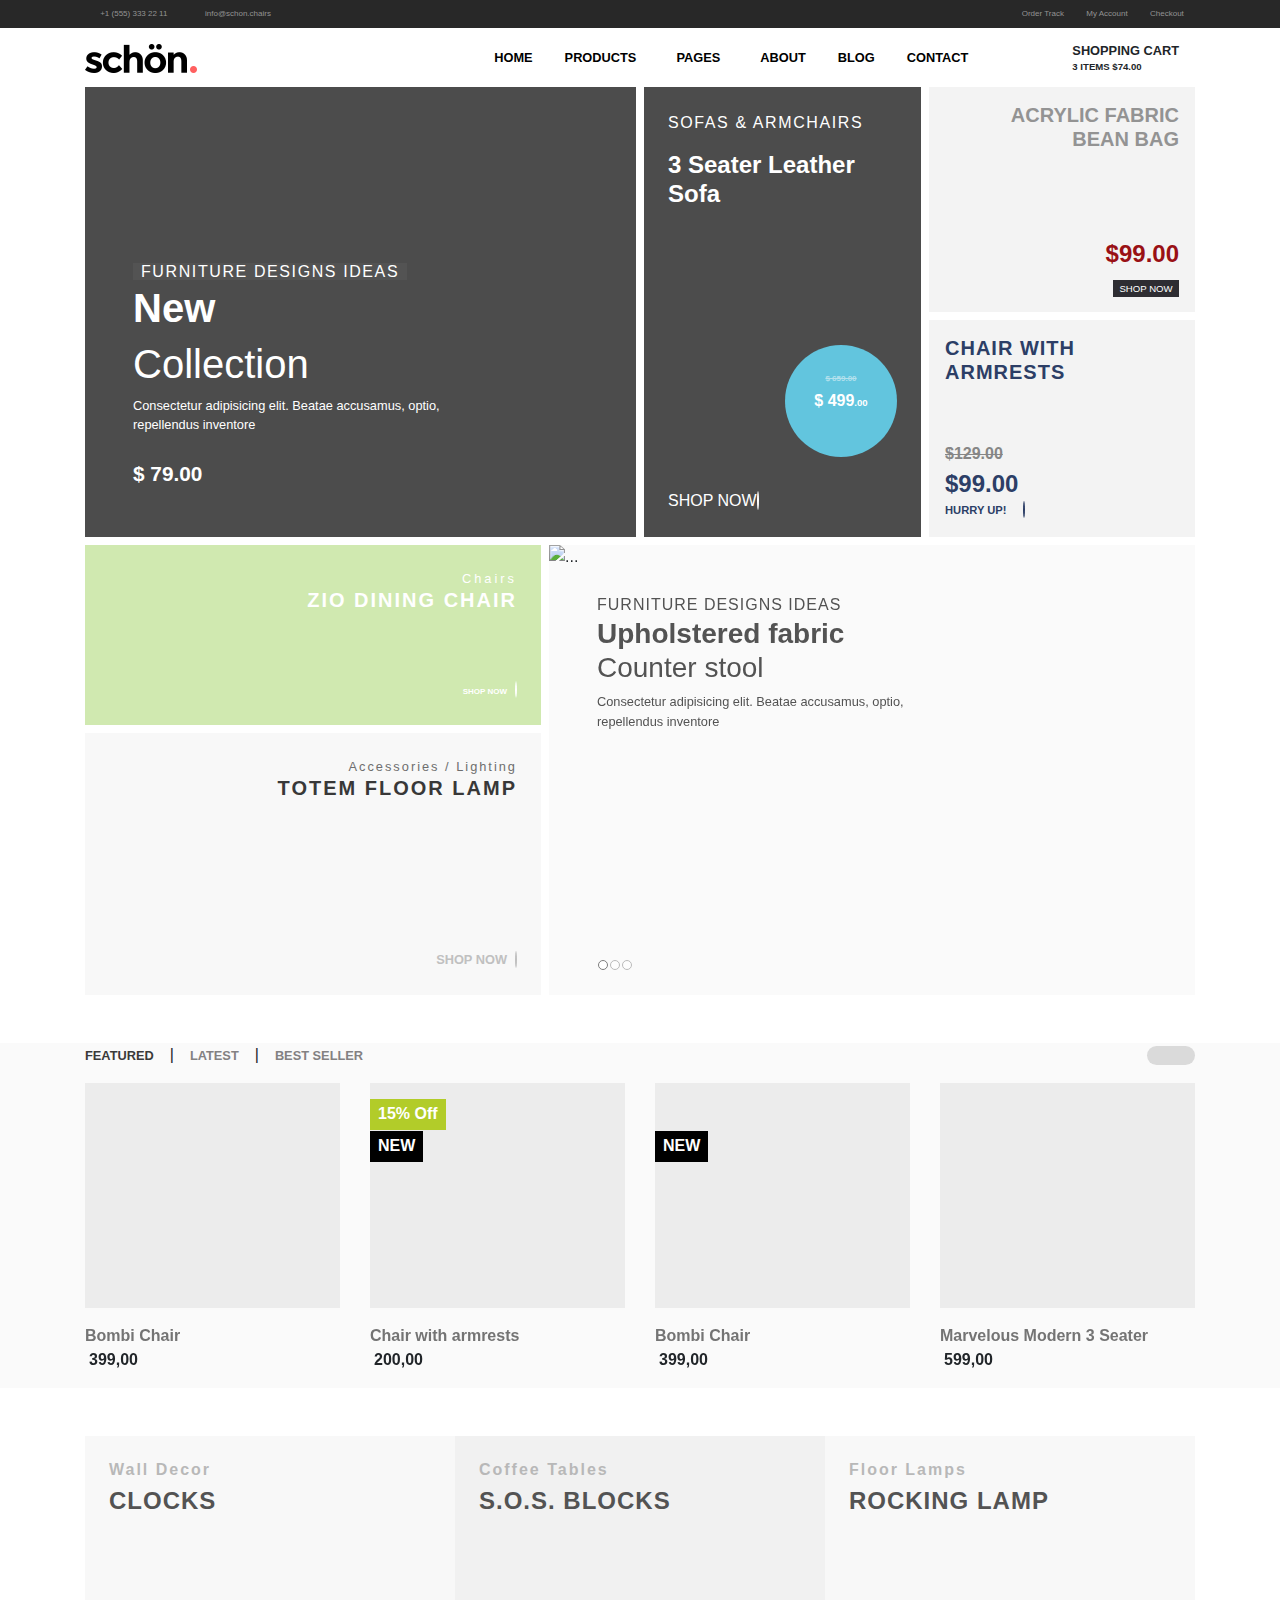
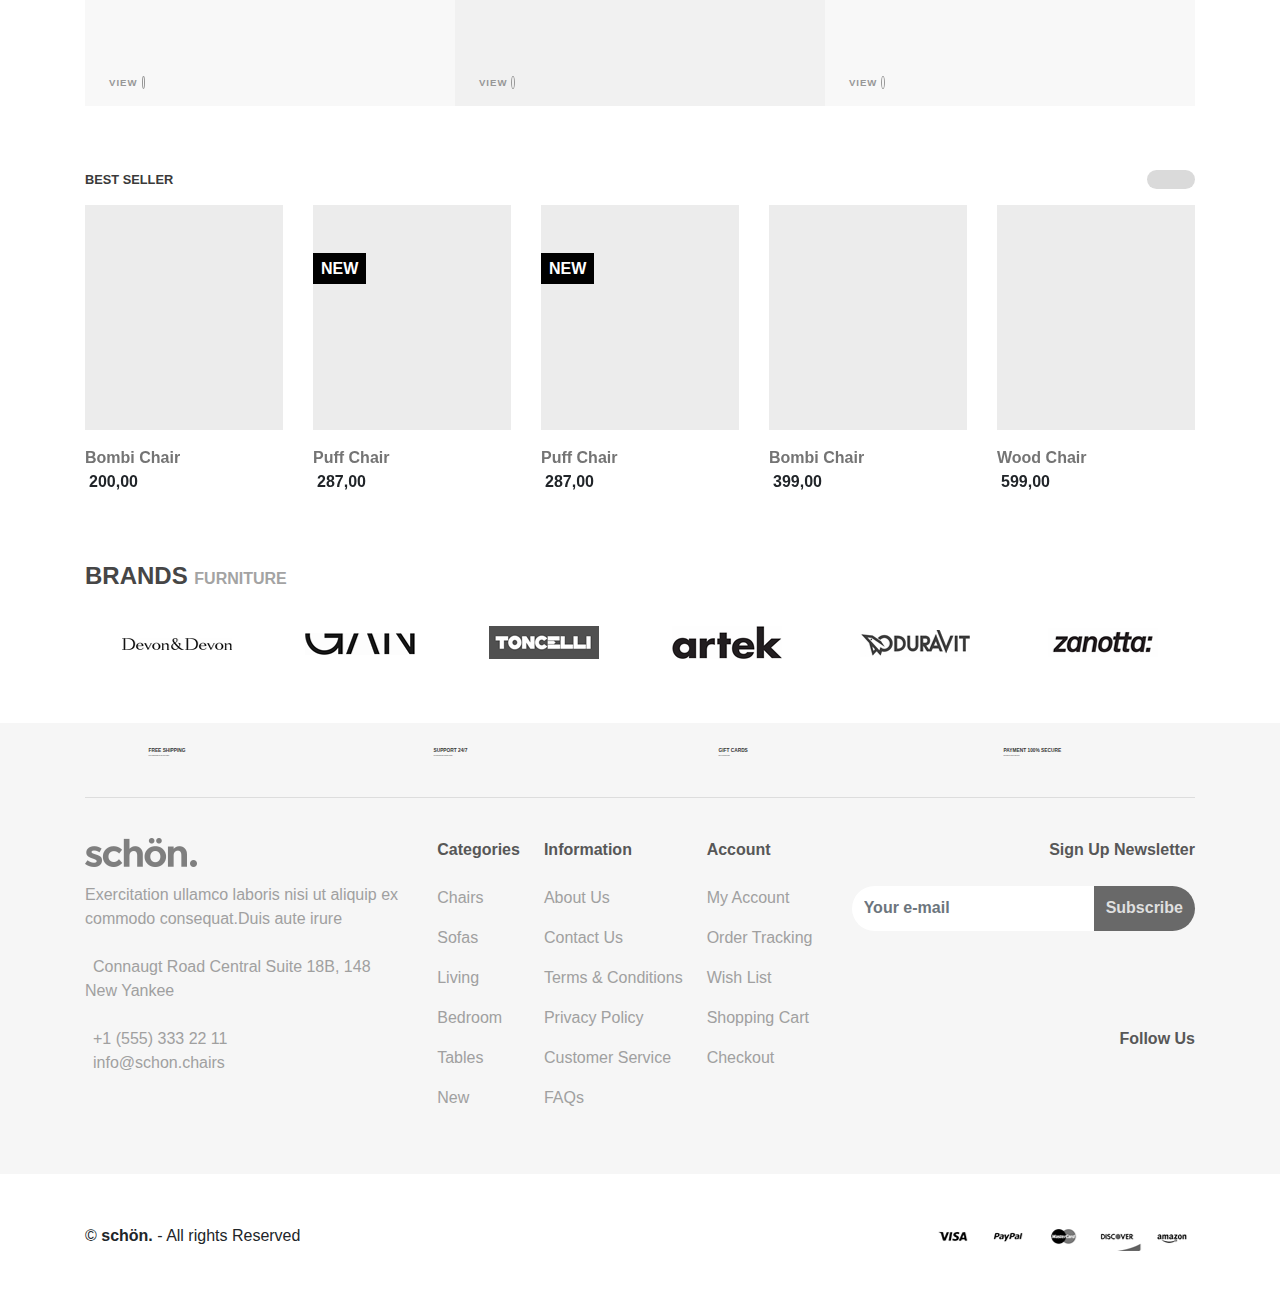
==== offical sites/index.html @ b34b7cf4 "20191204 added product detail page" ====
<!DOCTYPE html>
<html lang="en">

<head>
    <meta charset="UTF-8">
    <meta name="viewport" content="width=device-width, initial-scale=1.0">
    <meta http-equiv="X-UA-Compatible" content="ie=edge">

    <link rel="stylesheet" href="css/bootstrap.min.css">
    <link rel="stylesheet" href="css/main.css">
    <link rel="stylesheet" href="https://cdnjs.cloudflare.com/ajax/libs/OwlCarousel2/2.3.4/assets/owl.carousel.min.css">
    <link rel="stylesheet"
        href="https://cdnjs.cloudflare.com/ajax/libs/OwlCarousel2/2.3.4/assets/owl.theme.default.min.css">


    <script src="js/jquery-3.4.1.min.js"></script>
    <script src="js/popper.min.js"></script>
    <script src="js/handlebars-v4.4.3.js"></script>
    <script src="js/bootstrap.min.js"></script>

    <script src="js/action.js"></script>
    <script src="https://kit.fontawesome.com/e7f5427ae7.js" crossorigin="anonymous"></script>

    <link rel="stylesheet" type="text/css" href="slick/slick.css" />
    <link rel="stylesheet" type="text/css" href="slick/slick-theme.css" />

    <script type="text/javascript" src="//code.jquery.com/jquery-1.11.0.min.js"></script>
    <script type="text/javascript" src="//code.jquery.com/jquery-migrate-1.2.1.min.js"></script>
    <script type="text/javascript" src="slick/slick.min.js"></script>
    <script src="https://cdnjs.cloudflare.com/ajax/libs/OwlCarousel2/2.3.4/owl.carousel.min.js"></script>

    <title>Home</title>
</head>

<body>
    <div id="header-info">
        <div class="container ">
            <div class=" d-md-flex justify-content-between align-items-center">
                <div class="header-contact  d-none d-md-flex justify-content-md-start ">
                    <div class="header-tele">
                        <a class=" " href="tel:+1-(555)-333-22-11"><span class="icon mr-1"><i
                                    class="fas fa-phone-alt"></i></span>+1
                            (555) 333 22 11</a>
                    </div>
                    <div class="header-email">
                        <a class="header-email" href="mailto:info@schon.chairs"><span class="icon mr-1"><i
                                    class="far fa-envelope"></i></span>info@schon.chairs</a>

                    </div>
                </div>
                <div class="header-member">
                    <div class="d-flex justify-content-between ">
                        <div class="header-orderTrack">
                            <a class="" href="#">order track</a>

                        </div>
                        <div class="header-myAcc">
                            <a class="" href="#">my account</a>

                        </div>
                        <div class="header-checkOut">
                            <a class="" href="#">checkout</a>

                        </div>

                    </div>
                </div>

            </div>


        </div>
    </div>
    <div id="nav" class="">
        <div class="container">
            <nav class="navbar navbar-expand-lg navbar-light bg-light text-nowrap py-1">
                <a class="navbar-brand" href="index.html"><img src="img\home\logo.png" alt="logo"></a>
                <button class="navbar-toggler" type="button" data-toggle="collapse" data-target="#navbarTogglerDemo02"
                    aria-controls="navbarTogglerDemo02" aria-expanded="false" aria-label="Toggle navigation">
                    <span class="navbar-toggler-icon"></span>
                </button>

                <div class="collapse navbar-collapse" id="navbarTogglerDemo02">
                    <ul class="navbar-nav ml-auto mt-2 mt-lg-0 text-uppercase">
                        <li class="nav-item">
                            <a class="nav-link" href="index.html">home</a>
                        </li>
                        <li class="nav-item">
                            <a class="nav-link" href="products.html">products<span class="icon"><i
                                        class="fas fa-angle-down ml-2"></i></span></a>
                        </li>
                        <li class="nav-item">
                            <a class="nav-link" href="#">pages<span class="icon"><i
                                        class="fas fa-angle-down ml-2"></i></span></a>
                        </li>
                        <li class="nav-item">
                            <a class="nav-link" href="about.html">about</a>
                        </li>
                        <li class="nav-item">
                            <a class="nav-link" href="blog.html">blog</a>
                        </li>
                        <li class="nav-item">
                            <a class="nav-link" href="contact.html">contact</a>
                        </li>
                    </ul>
                    <form class=" form-inline  d-flex align-items-center d-lg-none">
                        <div class=" input-group ">
                            <input type="text" class=" input_search form-control rounded-0" placeholder="Search"
                                aria-label="Search" aria-describedby="btn_search">

                            <div class="input-group-append">
                                <button class=" btn border-0 btn_search " type="button" id="btn_search"><i
                                        class="fas fa-search"></i></button>
                            </div>
                        </div>
                    </form>

                    <button class=" nav-link btn border-0 btn-lg_search d-none d-lg-block ml-lg-3 rounded-0" type="button"
                        id="btn_search"><i class=" fas fa-search  "></i></button>


                    <div class="nav-link basket d-flex align-items-center px-0 px-lg-3">
                        <span class="icon mr-4"><i class="fas fa-shopping-basket"></i></span>

                        <div class="text-uppercase font-weight-bold">
                            <div class="basket-title">shopping cart</div>
                            <div class="basket-items "><span class="basket_qty">3 </span>items $<span
                                    class="basket_subtotal">74.00</span></div>
                        </div>
                    </div>

                </div>
            </nav>

        </div>
    </div>
    <section class="boxes-top">
        <div class="container">
            <div class="row">
                <div class="col-12 col-md-6 pr-md-1">
                    <div class="box1 p-5 ">
                        <div class="bl-cover">
                            <div class="box1-slogan">
                                <div class="subtitle gry-tag d-inline">
                                    FURNITURE DESIGNS IDEAS
                                </div>
                                <div class="title">
                                    <h1 class="text-capitalize font-weight-bold">new</h1>
                                    <h1 class="text-capitalize font-weight-light">collection</h1>
                                </div>
                                <div class="content">
                                    Consectetur adipisicing elit. Beatae accusamus, optio,<br>repellendus inventore
                                </div>
                                <div class="price mt-4 font-weight-bold">
                                    <span class="icon">$</span>
                                    79.00
                                </div>

                            </div>

                        </div>
                    </div>
                </div>
                <div class="col-12 col-md-3 px-md-1  mt-1  mt-md-0">
                    <div class="box2 p-4">
                        <div class="bl-cover">
                            <div class="box2-slogan">
                                <div class="subtitle">
                                    SOFAS & ARMCHAIRS
                                </div>
                                <h4 class="title font-weight-bold mt-3">
                                    3 Seater Leather<br>Sofa
                                </h4>
                            </div>

                            <div class="circle rounded-circle ">

                                <div class="onSale font-weight-bold">$ 659.00</div>
                                <div class="price font-weight-bold ">$ 499<span>.00</span></div>

                            </div>
                            <div class="shopNow text-uppercase">
                                <a class="mr-2" href="#">shop now <span class="icon"><i
                                            class="fas fa-angle-right"></i></span></a>
                            </div>
                        </div>
                    </div>
                </div>
                <div class="col-12 col-md-3  pl-md-1 mt-1  mt-md-0">
                    <div class="box3 p-3 mb-1 mb-md-2">
                        <div class="wh-cover">
                            <div class="box3-slogan">
                                <h5 class="title text-uppercase text-right font-weight-bold">
                                    ACRYLIC FABRIC <br> BEAN BAG
                                </h5>
                                <div class="rating text-right">
                                    <span class="icon"><i class="fas fa-star"></i></span>
                                    <span class="icon"><i class="fas fa-star"></i></span>
                                    <span class="icon"><i class="fas fa-star"></i></span>
                                    <span class="icon"><i class="far fa-star"></i></span>
                                </div>

                            </div>
                            <div class="price sale-red text-right mt-n1 font-weight-bold ">
                                $99.00
                            </div>
                            <div class="shopNow tag-black text-uppercase">
                                <a href="#">shop now</a>
                            </div>

                        </div>

                    </div>
                    <div class="box4 p-3">
                        <div class="wh-cover">
                            <div class="box4-slogan">
                                <h5 class="title font-weight-bold">
                                    CHAIR WITH<br>ARMRESTS
                                </h5>
                            </div>
                            <div class="box4-info">
                                <div class="rating text-left">
                                    <span class="icon"><i class="fas fa-star"></i></span>
                                    <span class="icon"><i class="fas fa-star"></i></span>
                                    <span class="icon"><i class="fas fa-star"></i></span>
                                    <span class="icon"><i class="far fa-star"></i></span>
                                </div>
                                <div class="onSale  font-weight-bold">
                                    $129.00
                                </div>
                                <div class="price font-weight-bold">
                                    $99.00
                                </div>

                            </div>

                            <div class="shopNow text-uppercase font-weight-bold">
                                <a class="" href="#">hurry up!<span class="icon ml-3"><i
                                            class="fas fa-angle-right"></i></span></a>
                            </div>

                        </div>

                    </div>
                </div>
            </div>
        </div>
    </section>
    <section class="boxes-bottom  mt-1 mt-md-2">
        <div class="container">
            <div class="row">
                <div class="col-12 col-md-5 pr-md-1">
                    <div class="box5 p-4 mb-1 mb-md-2">
                        <div class="bl-cover">
                            <div class="box5-slogan">
                                <div class="subtitle text-right font-weight-light">
                                    Chairs
                                </div>
                                <h5 class="title text-right text-uppercase font-weight-bold">
                                    ZIO DINING CHAIR
                                </h5>

                            </div>
                            <div class="shopNow text-uppercase font-weight-bold text-right">
                                <a href="#">shop now <span class="icon ml-2"><i
                                            class="fas fa-angle-right"></i></span></a>
                            </div>

                        </div>

                    </div>

                    <div class="box6 p-4">
                        <div class="wh-cover">
                            <div class="box6-slogan">
                                <div class="subtitle text-right">
                                    Accessories / Lighting
                                </div>
                                <h5 class="title text-right font-weight-bold">
                                    TOTEM FLOOR LAMP
                                </h5>
                            </div>
                            <div class="shopNow text-uppercase font-weight-bold">
                                <a href="#">shop now <span class="icon ml-2"><i
                                            class="fas fa-angle-right"></i></span></a>
                            </div>

                        </div>
                    </div>

                </div>
                <div class="col-12 col-md-7 pl-md-1">
                    <div class="box7 slider mt-1 mt-md-0">
                        <div class="bd-example">
                            <div id="carouselExampleCaptions" class="carousel slide  h-100" data-ride="carousel">
                                <ol class="carousel-indicators">
                                    <li data-target="#carouselExampleCaptions" data-slide-to="0" class="active">
                                    </li>
                                    <li data-target="#carouselExampleCaptions" data-slide-to="1"></li>
                                    <li data-target="#carouselExampleCaptions" data-slide-to="2"></li>
                                </ol>
                                <div class="carousel-inner">
                                    <div class="carousel-item active">
                                        <img src="https://images.unsplash.com/photo-1540177656454-3f6c4547bed1?ixlib=rb-1.2.1&ixid=eyJhcHBfaWQiOjEyMDd9&auto=format&fit=crop&w=500&q=60"
                                            class="d-block w-100 " alt="...">
                                        <div class="carousel-caption d-block ">

                                            <div class="box7-slogan">
                                                <div class="subtitle text-uppercase">
                                                    FURNITURE DESIGNS IDEAS
                                                </div>
                                                <div class="title font-weight-bold h3">
                                                    Upholstered fabric<br>
                                                    <span class="font-weight-light">Counter stool</span>
                                                </div>
                                                <p>Consectetur adipisicing elit. Beatae accusamus, optio,<br>repellendus
                                                    inventore</p>

                                            </div>
                                        </div>
                                    </div>
                                    <div class="carousel-item">
                                        <img src="https://images.unsplash.com/photo-1516843882936-fc08647e0ccf?ixlib=rb-1.2.1&auto=format&fit=crop&w=500&q=60"
                                            class="d-block w-100" alt="...">
                                        <div class="carousel-caption d-block">
                                            <div class="box7-slogan ">
                                                <div class="subtitle text-uppercase">
                                                    FURNITURE DESIGNS IDEAS
                                                </div>
                                                <div class="title font-weight-bold h3">
                                                    Upholstered fabric<br>
                                                    <span class="font-weight-light">Counter stool</span>
                                                </div>
                                                <p>Consectetur adipisicing elit. Beatae accusamus, optio,<br>repellendus
                                                    inventore</p>

                                            </div>
                                        </div>
                                    </div>
                                    <div class="carousel-item">
                                        <img src="https://images.unsplash.com/photo-1474314005122-3c07c4df1224?ixlib=rb-1.2.1&ixid=eyJhcHBfaWQiOjEyMDd9&auto=format&fit=crop&w=500&q=60"
                                            class="d-block w-100" alt="...">
                                        <div class="carousel-caption d-block">
                                            <div class="box7-slogan ">
                                                <div class="subtitle text-uppercase">
                                                    FURNITURE DESIGNS IDEAS
                                                </div>
                                                <div class="title font-weight-bold h3">
                                                    Upholstered fabric<br>
                                                    <span class="font-weight-light">Counter stool</span>
                                                </div>
                                                <p>Consectetur adipisicing elit. Beatae accusamus, optio,<br>repellendus
                                                    inventore</p>

                                            </div>
                                        </div>
                                    </div>
                                </div>

                            </div>
                        </div>
                    </div>
                </div>
            </div>
        </div>

    </section>
    
    <section id="carousel-filter" class="carousel mt-5">
        <div class="container">
            <div class="d-flex justify-content-between align-items-center">
                <div class="products-filter text-uppercase font-weight-bold d-flex">
                    <div class="category active"><a href="#">featured</a></div>
                    <div class="category"><a href="#">latest</a></div>
                    <div class="category"><a href="#">best seller</a></div>
                </div>
                <div class="controls d-flex justify-content-around rounded-pill align-items-center">
                    <button class="prev icon sli-prev"><i class="fas fa-chevron-circle-left"></i></button>

                    <button class="next icon sli-next"><i class="fas fa-chevron-circle-right"></i></button>
                </div>
            </div>
            <div class="row mt-3">
                <div class="col-12 d-block">
                    <ul class="products">
                        <div class="row carousel-filter">
                            <div class="col">
                                <li class="product product-1">
                                    <img src="" alt="">
                                </li>
                                <div class="product-info ">

                                    <span class="newTag">
                                        NEW
                                    </span>
                                    <div class="rating text-left">
                                        <span class="icon"><i class="fas fa-star"></i></span>
                                        <span class="icon"><i class="fas fa-star"></i></span>
                                        <span class="icon"><i class="fas fa-star"></i></span>
                                        <span class="icon"><i class="far fa-star"></i></span>
                                    </div>
                                    <div class="product-name font-weight-bold">
                                        <p>Bombi Chair</p>
                                    </div>
                                    <div class="product-price mt-n3">
                                        <p class="font-weight-bold"><span class="icon mr-1 "><i
                                                    class="fas fa-euro-sign"></i></span>399,00</p>
                                    </div>
                                </div>
                            </div>
                            <div class="col">
                                <li class="product product-2">
                                    <img src="" alt="">
                                </li>
                                <div class="product-info ">

                                    <div class="rating text-left invisible">
                                        <span class="icon"><i class="fas fa-star"></i></span>
                                        <span class="icon"><i class="fas fa-star"></i></span>
                                        <span class="icon"><i class="fas fa-star"></i></span>
                                        <span class="icon"><i class="far fa-star"></i></span>
                                    </div>
                                    <div class="product-name font-weight-bold">
                                        <p>Marvelous Modern 3 Seater</p>
                                    </div>
                                    <div class="product-price mt-n3">
                                        <p class="font-weight-bold"><span class="icon mr-1 "><i
                                                    class="fas fa-euro-sign"></i></span>599,00</p>
                                    </div>
                                </div>
                            </div>
                            <div class="col">
                                <li class="product product-3">
                                    <img src="" alt="">
                                </li>
                                <div class="product-info ">
                                    <span class="saleOff">
                                        15% Off
                                    </span>
                                    <span class="newTag">
                                        NEW
                                    </span>
                                    <div class="rating text-left ">
                                        <span class="icon"><i class="fas fa-star"></i></span>
                                        <span class="icon"><i class="fas fa-star"></i></span>
                                        <span class="icon"><i class="fas fa-star"></i></span>
                                        <span class="icon"><i class="far fa-star"></i></span>
                                    </div>
                                    <div class="product-name font-weight-bold">
                                        <p>Chair with armrests</p>
                                    </div>
                                    <div class="product-price mt-n3">
                                        <p class="font-weight-bold"><span class="icon mr-1 "><i
                                                    class="fas fa-euro-sign"></i></span>200,00</p>
                                    </div>
                                </div>
                            </div>
                            <div class="col">
                                <li class="product product-4">
                                    <img src="" alt="">
                                </li>
                                <div class="product-info ">

                                    <div class="rating text-left invisible">
                                        <span class="icon"><i class="fas fa-star"></i></span>
                                        <span class="icon"><i class="fas fa-star"></i></span>
                                        <span class="icon"><i class="fas fa-star"></i></span>
                                        <span class="icon"><i class="far fa-star"></i></span>
                                    </div>
                                    <div class="product-name font-weight-bold">
                                        <p>Bombi Chair</p>
                                    </div>
                                    <div class="product-price mt-n3">
                                        <p class="font-weight-bold"><span class="icon mr-1 "><i
                                                    class="fas fa-euro-sign"></i></span>399,00</p>
                                    </div>
                                </div>
                            </div>
                            <div class="col">
                                    <li class="product product-3">
                                        <img src="" alt="">
                                    </li>
                                    <div class="product-info ">
                                        <span class="saleOff">
                                            15% Off
                                        </span>
                                        <span class="newTag">
                                            NEW
                                        </span>
                                        <div class="rating text-left ">
                                            <span class="icon"><i class="fas fa-star"></i></span>
                                            <span class="icon"><i class="fas fa-star"></i></span>
                                            <span class="icon"><i class="fas fa-star"></i></span>
                                            <span class="icon"><i class="far fa-star"></i></span>
                                        </div>
                                        <div class="product-name font-weight-bold">
                                            <p>Chair with armrests</p>
                                        </div>
                                        <div class="product-price mt-n3">
                                            <p class="font-weight-bold"><span class="icon mr-1 "><i
                                                        class="fas fa-euro-sign"></i></span>200,00</p>
                                        </div>
                                    </div>
                                </div>
                        </div>
                    </ul>
                </div>

            </div>

            <div class="row mt-3 d-none">
                <div class="col-12 d-block d-md-none">
                    <ul class="products">
                        <li class="product product-1">
                            <img src="" alt="">
                        </li>
                        <div class="product-info">
                            <span class="saleOff">
                                15% Off
                            </span>
                            <span class="newTag">
                                NEW
                            </span>
                            <div class="rating text-left">
                                <span class="icon"><i class="fas fa-star"></i></span>
                                <span class="icon"><i class="fas fa-star"></i></span>
                                <span class="icon"><i class="fas fa-star"></i></span>
                                <span class="icon"><i class="far fa-star"></i></span>
                            </div>
                            <div class="product-name font-weight-bold">
                                <p>Bombi Chair</p>
                            </div>
                            <div class="product-price mt-n3">
                                <p class="font-weight-bold"><span class="icon mr-1 "><i
                                            class="fas fa-euro-sign"></i></span>399,00</p>
                            </div>
                        </div>

                    </ul>
                </div>
                <div class="col-12 d-none d-md-block d-lg-none">
                    <ul class="products">
                        <div class="row">
                            <div class="col-md-6">
                                <li class="product product-1">
                                    <img src="" alt="">
                                </li>
                                <div class="product-info">
                                    <span class="saleOff">
                                        15% Off
                                    </span>
                                    <span class="newTag">
                                        NEW
                                    </span>
                                    <div class="rating text-left">
                                        <span class="icon"><i class="fas fa-star"></i></span>
                                        <span class="icon"><i class="fas fa-star"></i></span>
                                        <span class="icon"><i class="fas fa-star"></i></span>
                                        <span class="icon"><i class="far fa-star"></i></span>
                                    </div>
                                    <div class="product-name font-weight-bold">
                                        <p>Bombi Chair</p>
                                    </div>
                                    <div class="product-price mt-n3">
                                        <p class="font-weight-bold"><span class="icon mr-1 "><i
                                                    class="fas fa-euro-sign"></i></span>399,00</p>
                                    </div>
                                </div>
                            </div>
                            <div class="col-md-6">
                                <li class="product product-2">
                                    <img src="" alt="">
                                </li>
                                <div class="product-info ">
                                    <div class="rating text-left invisible">
                                        <span class="icon"><i class="fas fa-star"></i></span>
                                        <span class="icon"><i class="fas fa-star"></i></span>
                                        <span class="icon"><i class="fas fa-star"></i></span>
                                        <span class="icon"><i class="far fa-star"></i></span>
                                    </div>
                                    <div class="product-name font-weight-bold">
                                        <p>Marvelous Modern 3 Seater</p>
                                    </div>
                                    <div class="product-price mt-n3">
                                        <p class="font-weight-bold"><span class="icon mr-1 "><i
                                                    class="fas fa-euro-sign"></i></span>599,00</p>
                                    </div>
                                </div>
                            </div>
                        </div>


                    </ul>
                </div>

                <div class="col-12 d-none d-lg-block">
                    <ul class="products">
                        <div class="row">
                            <div class="col-md-3">
                                <li class="product product-1">
                                    <img src="" alt="">
                                </li>
                                <div class="product-info ">

                                    <span class="newTag">
                                        NEW
                                    </span>
                                    <div class="rating text-left">
                                        <span class="icon"><i class="fas fa-star"></i></span>
                                        <span class="icon"><i class="fas fa-star"></i></span>
                                        <span class="icon"><i class="fas fa-star"></i></span>
                                        <span class="icon"><i class="far fa-star"></i></span>
                                    </div>
                                    <div class="product-name font-weight-bold">
                                        <p>Bombi Chair</p>
                                    </div>
                                    <div class="product-price mt-n3">
                                        <p class="font-weight-bold"><span class="icon mr-1 "><i
                                                    class="fas fa-euro-sign"></i></span>399,00</p>
                                    </div>
                                </div>
                            </div>
                            <div class="col-md-3">
                                <li class="product product-2">
                                    <img src="" alt="">
                                </li>
                                <div class="product-info ">

                                    <div class="rating text-left invisible">
                                        <span class="icon"><i class="fas fa-star"></i></span>
                                        <span class="icon"><i class="fas fa-star"></i></span>
                                        <span class="icon"><i class="fas fa-star"></i></span>
                                        <span class="icon"><i class="far fa-star"></i></span>
                                    </div>
                                    <div class="product-name font-weight-bold">
                                        <p>Marvelous Modern 3 Seater</p>
                                    </div>
                                    <div class="product-price mt-n3">
                                        <p class="font-weight-bold"><span class="icon mr-1 "><i
                                                    class="fas fa-euro-sign"></i></span>599,00</p>
                                    </div>
                                </div>
                            </div>
                            <div class="col-md-3">
                                <li class="product product-3">
                                    <img src="" alt="">
                                </li>
                                <div class="product-info ">
                                    <span class="saleOff">
                                        15% Off
                                    </span>
                                    <span class="newTag">
                                        NEW
                                    </span>
                                    <div class="rating text-left ">
                                        <span class="icon"><i class="fas fa-star"></i></span>
                                        <span class="icon"><i class="fas fa-star"></i></span>
                                        <span class="icon"><i class="fas fa-star"></i></span>
                                        <span class="icon"><i class="far fa-star"></i></span>
                                    </div>
                                    <div class="product-name font-weight-bold">
                                        <p>Chair with armrests</p>
                                    </div>
                                    <div class="product-price mt-n3">
                                        <p class="font-weight-bold"><span class="icon mr-1 "><i
                                                    class="fas fa-euro-sign"></i></span>200,00</p>
                                    </div>
                                </div>
                            </div>
                            <div class="col-md-3">
                                <li class="product product-4">
                                    <img src="" alt="">
                                </li>
                                <div class="product-info ">

                                    <div class="rating text-left invisible">
                                        <span class="icon"><i class="fas fa-star"></i></span>
                                        <span class="icon"><i class="fas fa-star"></i></span>
                                        <span class="icon"><i class="fas fa-star"></i></span>
                                        <span class="icon"><i class="far fa-star"></i></span>
                                    </div>
                                    <div class="product-name font-weight-bold">
                                        <p>Bombi Chair</p>
                                    </div>
                                    <div class="product-price mt-n3">
                                        <p class="font-weight-bold"><span class="icon mr-1 "><i
                                                    class="fas fa-euro-sign"></i></span>399,00</p>
                                    </div>
                                </div>
                            </div>
                        </div>


                    </ul>
                </div>

            </div>

        </div>
    </section>
    <section class="banners mt-5">
        <div class="container d-md-flex">
            <div class="banner p-4 ">
                <div class="wh-cover">
                    <div class="banner-slogan">
                        <h6 class="banner-subtitle font-weight-bold text-capitalize">
                            wall decor
                        </h6>
                        <h5 class="banner-title font-weight-bold text-uppercase">
                            clocks
                        </h5>
                    </div>
                    <div class="banner-view d-flex align-items-center">
                        <span class="text-uppercase font-weight-bold">view</span><span class="icon ml-1"><i
                                class="fas fa-angle-right"></i></span>
                    </div>

                </div>
            </div>
            <div class="banner p-4">
                <div class="wh-cover">
                    <div class="banner-slogan">
                        <h6 class="banner-subtitle font-weight-bold text-capitalize">
                            coffee tables
                        </h6>
                        <h5 class="banner-title font-weight-bold text-uppercase">
                            s.o.s. blocks
                        </h5>

                    </div>
                    <div class="banner-view d-flex align-items-center">
                        <span class="text-uppercase font-weight-bold">view</span><span class="icon ml-1"><i
                                class="fas fa-angle-right"></i></span>
                    </div>
                </div>
            </div>
            <div class="banner p-4">
                <div class="wh-cover">
                    <div class="banner-slogan">
                        <h6 class="banner-subtitle font-weight-bold text-capitalize">
                            floor lamps
                        </h6>
                        <h5 class="banner-title font-weight-bold text-uppercase">
                            rocking lamp
                        </h5>

                    </div>
                    <div class="banner-view d-flex align-items-center">
                        <span class="text-uppercase font-weight-bold">view</span><span class="icon ml-1"><i
                                class="fas fa-angle-right"></i></span>
                    </div>
                </div>
            </div>
        </div>


    </section>
    <section id="carousel-bestSeller" class=" mt-5">
        <div class="container">
            <div class="d-flex justify-content-between align-items-center">
                <div class="filter-title text-uppercase font-weight-bold d-flex">
                    best seller
                </div>
                <div class="controls d-flex justify-content-around rounded-pill align-items-center">
                    <button class="prev icon sl-prev"><i class="fas fa-chevron-circle-left"></i></button>

                    <button class="next icon sl-next"><i class="fas fa-chevron-circle-right"></i></button>
                </div>
            </div>

            <div class="row mt-3">
                <div class="col-12  d-block">
                    <ul class="products">
                        <div class="row carousel-bestSeller">
                            <div class="col">
                                <li class="product product-1">
                                    <div class="panel-cover">
                                        <div class="userPanel2">
                                            <div class="addCart text-capitalize">
                                                <i class="fas fa-shopping-basket mr-1"></i>
                                            </div>
                                            <div>|</div>
                                            <div class="like ">
                                                <i class="far fa-heart"></i>
                                            </div>
                                            <div>|</div>
                                            <div class="preview">
                                                <i class="far fa-eye "></i>
                                            </div>
                                        </div>
                                    </div>
                                    <div class="rating text-left ">
                                        <span class="icon"><i class="fas fa-star"></i></span>
                                        <span class="icon"><i class="fas fa-star"></i></span>
                                        <span class="icon"><i class="fas fa-star"></i></span>
                                        <span class="icon"><i class="far fa-star"></i></span>
                                    </div>
                                </li>
                                <div class="product-info ">

                                    <span class="newTag">
                                        NEW
                                    </span>

                                    <div class="product-name font-weight-bold">
                                        <p>Puff Chair</p>
                                    </div>
                                    <div class="product-price mt-n3">
                                        <p class="font-weight-bold"><span class="icon mr-1 "><i
                                                    class="fas fa-euro-sign"></i></span>287,00</p>
                                    </div>
                                </div>
                            </div>
                            <div class="col">
                                <li class="product product-2">
                                    <div class="panel-cover">
                                        <div class="userPanel2">
                                            <div class="addCart text-capitalize">
                                                <i class="fas fa-shopping-basket mr-1"></i>
                                            </div>
                                            <div>|</div>
                                            <div class="like ">
                                                <i class="far fa-heart"></i>
                                            </div>
                                            <div>|</div>
                                            <div class="preview">
                                                <i class="far fa-eye "></i>
                                            </div>
                                        </div>

                                    </div>
                                </li>
                                <div class="product-info ">

                                    <div class="product-name font-weight-bold">
                                        <p>Bombi Chair</p>
                                    </div>
                                    <div class="product-price mt-n3">
                                        <p class="font-weight-bold"><span class="icon mr-1 "><i
                                                    class="fas fa-euro-sign"></i></span>399,00</p>
                                    </div>
                                </div>
                            </div>
                            <div class="col">
                                <li class="product product-3">
                                    <div class="panel-cover">
                                        <div class="userPanel2">
                                            <div class="addCart text-capitalize">
                                                <i class="fas fa-shopping-basket mr-1"></i>
                                            </div>
                                            <div>|</div>
                                            <div class="like ">
                                                <i class="far fa-heart"></i>
                                            </div>
                                            <div>|</div>
                                            <div class="preview">
                                                <i class="far fa-eye "></i>
                                            </div>
                                        </div>

                                    </div>
                                </li>
                                <div class="product-info ">
                                    <div class="product-name font-weight-bold">
                                        <p>Wood Chair</p>
                                    </div>
                                    <div class="product-price mt-n3">
                                        <p class="font-weight-bold"><span class="icon mr-1 "><i
                                                    class="fas fa-euro-sign"></i></span>599,00</p>
                                    </div>
                                </div>
                            </div>
                            <div class="col">
                                <li class="product product-4">
                                    <div class="panel-cover">
                                        <div class="userPanel2">
                                            <div class="addCart text-capitalize">
                                                <i class="fas fa-shopping-basket mr-1"></i>
                                            </div>
                                            <div>|</div>
                                            <div class="like ">
                                                <i class="far fa-heart"></i>
                                            </div>
                                            <div>|</div>
                                            <div class="preview">
                                                <i class="far fa-eye "></i>
                                            </div>
                                        </div>

                                    </div>
                                </li>
                                <div class="product-info ">
                                    <span class="saleOff">
                                        15% Off
                                    </span>
                                    <span class="newTag">
                                        NEW
                                    </span>

                                    <div class="product-name font-weight-bold">
                                        <p>Bombi Chair</p>
                                    </div>
                                    <div class="product-price mt-n3">
                                        <p class="font-weight-bold"><span class="icon mr-1 "><i
                                                    class="fas fa-euro-sign"></i></span>200,00</p>
                                    </div>
                                </div>
                            </div>
                            <div class="col">
                                <li class="product product-5 d-flex justify-content-around">
                                    <div class="panel-cover">
                                        <div class="userPanel2">
                                            <div class="addCart text-capitalize">
                                                <i class="fas fa-shopping-basket mr-1"></i>
                                            </div>
                                            <div>|</div>
                                            <div class="like ">
                                                <i class="far fa-heart"></i>
                                            </div>
                                            <div>|</div>
                                            <div class="preview">
                                                <i class="far fa-eye "></i>
                                            </div>
                                        </div>

                                    </div>
                                </li>
                                <div class="product-info ">
                                    <div class="product-name font-weight-bold">
                                        <p>Bombi Chair</p>
                                    </div>
                                    <div class="product-price mt-n3">
                                        <p class="font-weight-bold"><span class="icon mr-1 "><i
                                                    class="fas fa-euro-sign"></i></span>200,00</p>
                                    </div>
                                </div>
                            </div>
                            <div class="col">
                                <li class="product product-3">
                                    <div class="panel-cover">
                                        <div class="userPanel2">
                                            <div class="addCart text-capitalize">
                                                <i class="fas fa-shopping-basket mr-1"></i>
                                            </div>
                                            <div>|</div>
                                            <div class="like ">
                                                <i class="far fa-heart"></i>
                                            </div>
                                            <div>|</div>
                                            <div class="preview">
                                                <i class="far fa-eye "></i>
                                            </div>
                                        </div>
                                    </div>
                                    <div class="rating text-left ">
                                        <span class="icon"><i class="fas fa-star"></i></span>
                                        <span class="icon"><i class="fas fa-star"></i></span>
                                        <span class="icon"><i class="fas fa-star"></i></span>
                                        <span class="icon"><i class="far fa-star"></i></span>
                                    </div>
                                </li>
                                <div class="product-info ">

                                    <span class="newTag">
                                        NEW
                                    </span>

                                    <div class="product-name font-weight-bold">
                                        <p>Puff Chair</p>
                                    </div>
                                    <div class="product-price mt-n3">
                                        <p class="font-weight-bold"><span class="icon mr-1 "><i
                                                    class="fas fa-euro-sign"></i></span>287,00</p>
                                    </div>
                                </div>
                            </div>
                        </div>
                    </ul>
                </div>
            </div>
        </div>

    </section>
    <section class="co-brands my-5">
        <div class="container">
            <span class="co-brands-title font-weight-bold">
                BRANDS
            </span>

            <span class="co-brands-subtitle font-weight-bold">
                FURNITURE
            </span>
            <div class="brand-wall mt-3 d-flex flex-wrap justify-content-around align-items-center">

                <a class="my-3" href="#">
                    <img src="img\home\brands_furniture_1.png" alt="">
                </a>
                <a class="my-3" href="#">
                    <img src="img\home\brands_furniture_2.png" alt="">
                </a>
                <a class="my-3" href="#">
                    <img src="img\home\brands_furniture_3.png" alt="">
                </a>
                <a class="my-3" href="#">
                    <img src="img\home\brands_furniture_4.png" alt="">
                </a>
                <a class="my-3" href="#">
                    <img src="img\home\brands_furniture_5.png" alt="">
                </a>
                <a class="my-3" href="#">
                    <img src="img\home\brands_furniture_6.png" alt="">
                </a>
            </div>
        </div>

    </section>
    <div id="footer" class="">
        <div id="footer-top-supports" class="container ">
            <div class="row ">
                <div class="col-12  col-md-6 col-lg-3">
                    <div class="row d-flex align-items-center py-4">
                        <div class="col-2 text-center">
                            <span class="icon"><i class="fas fa-plane"></i></span>
                        </div>
                        <div class="col-10">
                            <div class="support-title font-weight-bold">
                                FREE SHIPPING
                            </div>
                            <div class="support-subtitle">
                                Free shipping on all US order
                            </div>
                        </div>
                    </div>
                </div>
                <div class="col-12 py-4 col-md-6 col-lg-3">
                    <div class="row d-flex align-items-center">
                        <div class="col-2 text-center">
                            <span class="icon"><i class="fas fa-life-ring"></i></span>
                        </div>
                        <div class="col-10">
                            <div class="support-title font-weight-bold">
                                support 24/7
                            </div>
                            <div class="support-subtitle">
                                we support 24 hours a day
                            </div>
                        </div>
                    </div>
                </div>
                <div class="col-12 py-4 col-md-6 col-lg-3">
                    <div class="row d-flex align-items-center">
                        <div class="col-2 text-center">
                            <span class="icon"><i class="fas fa-box-open"></i></span>
                        </div>
                        <div class="col-10">
                            <div class="support-title font-weight-bold">
                                gift cards
                            </div>
                            <div class="support-subtitle">
                                give perfect gift
                            </div>
                        </div>
                    </div>
                </div>
                <div class="col-12 py-4 col-md-6 col-lg-3">
                    <div class="row d-flex align-items-center">
                        <div class="col-2 text-center">
                            <span class="icon"><i class="far fa-money-bill-alt"></i></span>
                        </div>
                        <div class="col-10">
                            <div class="support-title font-weight-bold">
                                payment 100% secure
                            </div>
                            <div class="support-subtitle">
                                payment 100% secure
                            </div>
                        </div>
                    </div>
                </div>
            </div>
        </div>
        <div class="container">
            <hr class="">
        </div>


        <div id="footer-top-infos" class="">
            <div class="container">
                <div class="pt-4 d-md-flex justify-content-md-between">
                    <div class="info mb-5 mr-md-3 ">
                        <img src="img\home\logo_black.png" alt="logo">
                        <p class="mt-3">Exercitation ullamco laboris nisi ut aliquip ex
                            <br>commodo consequat.Duis aute irure</p>

                        <div class="location mt-4">
                            <a href="#"><span class="icon"><i class="fas fa-map-marker-alt mr-2"></i></span>Connaugt
                                Road Central Suite 18B, 148
                                <br>New Yankee</a>
                        </div>

                        <div class="tele mt-4">
                            <a href="tel:+1-(555)-333-22-11"><span class="icon"><i
                                        class="fas fa-phone-alt mr-2"></i></span>+1 (555) 333 22 11</a>
                        </div>

                        <div class="mail">
                            <a href="mailto:info@schon.chairs"><span class="icon"><i
                                        class="far fa-envelope mr-2"></i></span>info@schon.chairs</a>
                        </div>
                    </div>

                    <div class="links mb-5">
                        <div class="d-flex justify-content-between ">
                            <div class="mr-1 mr-md-0 ">
                                <div class="title mb-4 ">categories</div>
                                <ul class="categories">
                                    <li><a href="#">chairs</a></li>
                                    <li><a href="#">sofas</a></li>
                                    <li><a href="#">living</a></li>
                                    <li><a href="#">bedroom</a></li>
                                    <li><a href="#">tables</a></li>
                                    <li><a href="#">new</a></li>
                                </ul>
                            </div>
                            <div class="mx-3  mx-md-4 ">
                                <div class="title">information</div>
                                <ul class="infomation">
                                    <li><a href="#">about us</a></li>
                                    <li><a href="#">contact us</a></li>
                                    <li><a href="#">terms & conditions</a></li>
                                    <li><a href="#">privacy policy</a></li>
                                    <li><a href="#">customer service</a></li>
                                    <li><a href="#">FAQs</a></li>
                                </ul>
                            </div>
                            <div class="ml-1 ml-md-0 ">
                                <div class="title">account</div>
                                <ul class="accounts">
                                    <li><a href="#">my account</a></li>
                                    <li><a href="#">order tracking</a></li>
                                    <li><a href="#">wish list</a></li>
                                    <li><a href="#">shopping cart</a></li>
                                    <li><a href="#">checkout</a></li>
                                </ul>
                            </div>
                        </div>
                    </div>

                    <div class="subscribes mb-5 text-capitalize ml-md-3">
                        <div class="title mb-4 d-md-flex justify-content-md-end">sign up newsletter</div>
                        <div class="input-group mb-3 mb-md-5">
                            <input type="text" class="form-control emailHere" placeholder="Your e-mail"
                                aria-label="Your e-mail" aria-describedby="button-addon2">
                            <div class="input-group-append">
                                <button class="btn btn-outline-secondary subbtn" type="button"
                                    id="button-addon2">subscribe</button>
                            </div>
                        </div>

                        <div class="title text-capitalize pt-md-5 mb-3 d-md-flex justify-content-md-end">follow us</div>
                        <div class="socialMediaList">
                            <ul class="d-flex justify-content-between d-lg-flex justify-content-lg-end mb-3">
                                <li>
                                    <a href="#"><i class="fab fa-twitter"></i></a>
                                </li>
                                <li>
                                    <a href="#"><i class="fab fa-facebook-f"></i></a>
                                </li>
                                <li>
                                    <a href="#"><i class="fab fa-google-plus-g"></i></a>
                                </li>
                                <li>
                                    <a href="#"><i class="fab fa-youtube"></i></a>
                                </li>
                                <li>
                                    <a href="#"><i class="fab fa-linkedin-in"></i></a>
                                </li>
                                <li>
                                    <a href="#"><i class="fab fa-whatsapp"></i></a>
                                </li>
                            </ul>
                        </div>
                    </div>
                </div>
            </div>
        </div>

        <div id="footer-bottom" class="py-5">
            <div class="container">
                <div class=" d-flex justify-content-center justify-content-sm-between align-items-center flex-wrap">
                    <div class="copyright">
                        © <span class="font-weight-bold">schön.</span> - All rights Reserved
                    </div>
                    <div class="pays">
                        <div class="pay">
                            <img src="img\home\footer_pays.png" alt="">
                        </div>
                    </div>
                </div>

            </div>
        </div>
    </div>
</body>

</html>
---- offical sites/css/main.css ----
ul {
    margin: 0;
    padding: 0;
}

a:hover {
    text-decoration: none;
}

#header-info {
    background-color: #282828;

}

#header-info a {
    color: #939393;
}


/* ----------------------------------- */
.header-tele,
.header-email {
    padding: .5rem .7rem;
    font-size: .5rem;
    cursor: pointer;
}

.header-orderTrack,
.header-myAcc,
.header-checkOut {
    padding: .5rem .7rem;
    font-size: .5rem;
    text-transform: capitalize;
    cursor: pointer;
}

.header-tele:hover,
.header-email:hover,
.header-orderTrack:hover,
.header-myAcc:hover,
.header-checkOut:hover {
    background-color: #3f3e43;

}

.bg-light {
    background-color: #ffffff !important;
}

.navbar-light .navbar-nav .nav-link {
    color: rgb(0, 0, 0);
}

.navbar {
    padding: 0;
}




#nav li:hover,
#nav .btn_search:hover,
.btn-lg_search:hover,
.btn-lg_fav:hover,
.basket:hover,
.nav-tele a:hover {
    background-color: rgb(238, 238, 238);

}

.nav-tele a {
    color: rgb(0, 0, 0);

    padding: 0.5rem 1rem;
}



.btn:focus {
    outline: 0;
    box-shadow: 0 0 0 0rem rgb(255, 255, 255);
}

#nav {
    font-size: 1rem;
}

@media (min-width: 992px) {
    .navbar-expand-lg .navbar-nav .nav-link {
        padding: 1rem;

    }

}

.nav-link {
    font-size: .8rem;
}

.btn-lg_search,
.btn-lg_fav,
.basket .icon {
    font-size: 1.5rem;
    position: relative;
}

.basket {
    cursor: pointer;
}

.basket-title {
    font-size: .8rem;
}

.basket-items {
    font-size: .6rem;
}

.basket-less .basket_qty {
    background-color: rgb(0, 0, 0);
    color: rgb(255, 255, 255);
    padding: 2px 7px;
    font-size: 1px;
    box-shadow: 0px 0px 0px 2px #ffffff;
    position: absolute;
    bottom: -10%;
    right: -50%;
    text-align: center;

}

/*boxtop*/
.box1,
.box2,
.box3,
.box4,
.box5,
.box6,
.box7 {
    cursor: pointer;
    position: relative;
    background-size: cover;
    background-position: center;
}



.box1,
.box2 {
    background-color: #4c4c4c;
    color: rgb(255, 255, 255);
    height: 50vh;
}

.box3 {
    background-color: #f3f3f3;
    position: relative;
    height: calc(25vh);
}

.box4 {
    background-color: #f3f3f3;
    position: relative;
    height: calc(25vh - .5rem);
}

.box1 {
    position: relative;
    background-image: url(https://images.unsplash.com/photo-1555041469-a586c61ea9bc?ixlib=rb-1.2.1&ixid=eyJhcHBfaWQiOjEyMDd9&auto=format&fit=crop&w=500&q=60);
}

.box2 {
    background-image: url(https://images.unsplash.com/photo-1506898667547-42e22a46e125?ixlib=rb-1.2.1&ixid=eyJhcHBfaWQiOjEyMDd9&auto=format&fit=crop&w=500&q=60);
}

.box3 {
    background-image: url(https://images.unsplash.com/photo-1566350795064-46ddcb5ad1a4?ixlib=rb-1.2.1&ixid=eyJhcHBfaWQiOjEyMDd9&auto=format&fit=crop&w=500&q=60);
}

.box4 {
    background-image: url(https://images.unsplash.com/photo-1465224414649-ceb7f1db3999?ixlib=rb-1.2.1&ixid=eyJhcHBfaWQiOjEyMDd9&auto=format&fit=crop&w=500&q=60);
}

.box5 {
    background-image: url(https://images.unsplash.com/photo-1545842331-61e95e91763c?ixlib=rb-1.2.1&ixid=eyJhcHBfaWQiOjEyMDd9&auto=format&fit=crop&w=500&q=60);
}

.box6 {
    background-image: url(https://images.unsplash.com/photo-1560448076-ee77deea722b?ixlib=rb-1.2.1&ixid=eyJhcHBfaWQiOjEyMDd9&auto=format&fit=crop&w=500&q=60);
}

.bl-cover {
    bottom: 0;
    top: 0;
    right: 0;
    left: 0;
    position: absolute;
    transition: .3s linear all;
    background-color: rgba(0, 0, 0, 0);
}

.bl-cover:hover {
    background-color: rgba(0, 0, 0, 0.75);
}


.wh-cover {
    bottom: 0;
    top: 0;
    right: 0;
    left: 0;
    position: absolute;
    transition: .3s linear all;
    background-color: rgba(255, 255, 255, 0);
}

.wh-cover:hover {
    background-color: rgba(255, 255, 255, 0.75);

}



.box1-slogan {
    position: absolute;
    bottom: 3rem;
    left: 3rem;
}


.gry-tag {
    background-color: #535353;
    letter-spacing: .1rem;
    padding: 0 .5rem;
}

.box1 .content {
    font-size: .8rem;
}

.box1 .price {
    font-size: 1.3rem;
}

.box2 {
    position: relative;
}

.box2-slogan {
    position: absolute;
    top: 1.5rem;
    left: 1.5rem;
}

.box2 .subtitle {
    letter-spacing: .1rem;
}

.circle {
    position: absolute;
    background-color: #62c5de;
    width: 7rem;
    height: 7rem;
    right: 1.5rem;
    bottom: 5rem;

}


.box2 .onSale {
    color: #b4e1ed;
    text-decoration: line-through;
    font-size: .5rem;
    position: absolute;
    top: 30%;
    left: 50%;
    transform: translate(-50%, -50%);
}

.box2 .price {
    font-size: 1rem;
    position: absolute;
    top: 50%;
    left: 50%;
    transform: translate(-50%, -50%);
    white-space: nowrap;
}

.circle .price span {
    font-size: .6rem;
}

.box2 .shopNow {
    position: absolute;
    bottom: 1.5rem;
    left: 1.5rem;
}

.box2 a {
    color: rgb(255, 255, 255);
}

.box2 span.icon i {
    height: 1.4rem;
    width: 1.4rem;
    line-height: 1.3;
    border-radius: 50%;
    border: 1px solid rgb(255, 255, 255);
    text-align: center;

}

.box3 {
    position: relative;
}

.box3-slogan {
    position: absolute;
    top: 1rem;
    right: 1rem;
}

.box3 .title {
    color: #939393;

}

.rating {
    color: #c8a760;
    font-size: 12px;
}

.sale-red {
    color: #991015;
    font-size: 1.5rem;
    position: absolute;
    right: 1rem;
    bottom: 2.5rem;
}

.box3 .shopNow {
    position: absolute;
    right: 1rem;
    bottom: 1rem;
    font-size: .2rem;
}

@media(min-width:768px) {
    .box3 .shopNow {
        font-size: .6rem;
    }
}

.tag-black a {
    padding: .2rem .4rem;
    background-color: #2e2d32;
    color: rgb(255, 255, 255);
}



.box4 {
    position: relative;
}

.box4-slogan {
    position: absolute;
    top: 1rem;
    left: 1rem;
}

.box4 .title {
    color: #2c3e66;
    letter-spacing: 1px;
}

.box4-info {
    position: absolute;
    left: 1rem;
    bottom: 2.2rem;
}

.box4 .onSale {
    color: rgb(134, 134, 134);
    font-size: 1rem;
    text-decoration: line-through;
}

.box4 .price {
    color: #2c3e66;
    font-size: 1.5rem;
}

@media(min-width:768px) {
    .box4 .price {
        font-size: 1.5rem;
    }
}


.box4 .shopNow {
    position: absolute;
    bottom: 1rem;
    left: 1rem;
}

.box4 .shopNow a {
    color: #2c3e66;
    font-size: .7rem;
}

.box4 .shopNow i {
    border-radius: 50%;
    border: 1px solid #2c3e66;
    height: 1.3rem;
    width: 1.3rem;
    text-align: center;
    line-height: 1.6;
    font-size: .8rem;
}



/*box5-7*/

.box5 {
    position: relative;
    background-color: #d0e9b0;
    height: 20vh;
}

.box6 {
    position: relative;
    background-color: #f8f8f8;
    height: calc(30vh - .5rem);

}

.box7 {
    height: 50vh;
    position: relative;
}

.box5 {
    position: relative;
}

.box5-slogan {
    position: absolute;
    top: 1.5rem;
    right: 1.5rem;
}

.box5 .subtitle,
.box5 .title {
    color: rgb(255, 255, 255);
}

.box5 .subtitle {
    letter-spacing: 3px;
    font-size: .8rem;
}

.box5 .title {
    letter-spacing: 2px;
}

.box5 .shopNow {
    position: absolute;
    bottom: 1.5rem;
    right: 1.5rem;

}

.box5 .shopNow a {
    color: rgb(255, 255, 255);
    font-size: .5rem;
}

.box5 .shopNow i {
    border-radius: 50%;
    border: 1px solid rgb(255, 255, 255);
    background-color: #b1de89;
    height: 1.3rem;
    width: 1.3rem;
    text-align: center;
    line-height: 1.5;
    font-size: .8rem;
}

.box6 {
    position: relative;
}

.box6-slogan {
    position: absolute;
    top: 1.5rem;
    right: 1.5rem;
}

.box6 .subtitle {
    color: #6e6e6e;
    letter-spacing: 2px;
    font-size: .8rem;
}

.box6 .title {
    color: #383838;
    letter-spacing: 2px;

}

.box6 .shopNow {
    position: absolute;
    bottom: 1.5rem;
    right: 1.5rem;

}

.box6 .shopNow a {
    color: #c0c0c0;
    font-size: .8rem;
}

.box6 .shopNow i {
    border-radius: 50%;
    border: 1px solid #c0c0c0;
    height: 1.3rem;
    width: 1.3rem;
    text-align: center;
    line-height: 1.5;
    font-size: .8rem;
}


.box7 .subtitle {
    color: #535353;
    letter-spacing: 1px;
}

.box7 .title {
    color: #535353;
}

.box7 p {
    color: #535353;
    font-size: 0.8rem;
}


.carousel-item {
    height: 50vh;
    position: relative;
}

.carousel-item img {
    height: 50vh;
    width: 100%;

}

.carousel-caption {
    padding: 3rem;
    width: 100%;
    position: absolute;
    top: 0;
    left: 0;
    bottom: 0;
    right: 0;
    text-align: left;
}

ol.carousel-indicators {
    justify-content: start;
    margin-left: 3rem;
    margin-bottom: 1.5rem;
}


ol.carousel-indicators li {
    border-radius: 50%;
    border: 1px solid rgb(124, 124, 124);
    height: .5rem;
    width: .5rem;
    margin: 1px;
}


div.category:nth-child(1):after,
div.category:nth-child(3):before {
    content: "|";
    padding: 0 .3rem;
    font-weight: 100;
}

@media(min-width:768px) {

    div.category:nth-child(1):after,
    div.category:nth-child(3):before {
        content: "|";
        padding: 0 1rem;
        font-weight: 100;
    }

}


.products-filter .category a {
    color: #838182;
    font-size: .8rem;
}

.products-filter .category.active a {
    color: #3a3a3a;
}

.filter-title {
    color: #3a3a3a;
    font-size: .8rem;
}

/* .carousel{
    background-color: rgb(128, 128, 128);
} */

.controls {
    background-color: rgb(218, 218, 218);
    height: 1.2rem;
    width: 3rem;

}


button.prev,
button.next {
    border: none;
    background: none;
    outline: none;
}

button.prev i,
button.next i {
    color: rgb(255, 255, 255);
}

button.prev i:hover,
button.next i:hover {
    color: rgb(196, 196, 196);
}




.prev,
.next {
    color: #fff;
    line-height: 1.3;
}

ul.products {
    list-style: none;
    margin: 0;
    padding: 0;
}

li.product {
    position: relative;
    background-color: #ececec;
    height: 25vh;
    width: 100%;
    margin: 0 auto;
}

.product-1 {
    background-image: url(https://images.unsplash.com/photo-1561677978-583a8c7a4b43?ixlib=rb-1.2.1&ixid=eyJhcHBfaWQiOjEyMDd9&auto=format&fit=crop&w=500&q=60);
    background-size: cover;
    background-position: center;
}

.product-2 {
    background-image: url(https://images.unsplash.com/photo-1554104707-a76b270e4bbb?ixlib=rb-1.2.1&ixid=eyJhcHBfaWQiOjEyMDd9&auto=format&fit=crop&w=500&q=60);
    background-size: cover;
    background-position: center;
}

.product-3 {
    background-image: url(https://images.unsplash.com/photo-1565105336789-e9392607c17b?ixlib=rb-1.2.1&ixid=eyJhcHBfaWQiOjEyMDd9&auto=format&fit=crop&w=500&q=60);
    background-size: cover;
    background-position: center;
}

.product-4 {
    background-image: url(https://images.unsplash.com/photo-1519642918688-7e43b19245d8?ixlib=rb-1.2.1&ixid=eyJhcHBfaWQiOjEyMDd9&auto=format&fit=crop&w=500&q=60);
    background-size: cover;
    background-position: center;
}

.product-5 {
    background-image: url(https://images.unsplash.com/photo-1567538096630-e0c55bd6374c?ixlib=rb-1.2.1&ixid=eyJhcHBfaWQiOjEyMDd9&auto=format&fit=crop&w=500&q=60);
    background-size: cover;
    background-position: center;
}




li.product .rating {
    position: absolute;
    bottom: 1rem;
    left: 1rem;
}

.product-info {
    margin-top: 1rem;
    width: 100%;
}

.product-name {
    color: #747474;
}

.banners .banner {
    background-size: cover;
    background-position: center;
}

.banners .banner:nth-child(1) {
    position: relative;
    background-color: #f8f8f8;
    height: 30vh;
    margin-bottom: 1rem;
    width: 100%;
    background-image: url(https://images.unsplash.com/photo-1545494749-a5f7bf606a83?ixlib=rb-1.2.1&ixid=eyJhcHBfaWQiOjEyMDd9&auto=format&fit=crop&w=500&q=60);
}

.banners .banner:nth-child(2) {
    position: relative;
    background-color: #f1f1f1;
    height: 30vh;
    margin-bottom: 1rem;
    width: 100%;
    background-image: url(https://images.unsplash.com/photo-1440492248262-6895f9da82fc?ixlib=rb-1.2.1&ixid=eyJhcHBfaWQiOjEyMDd9&auto=format&fit=crop&w=500&q=60);
}

.banners .banner:nth-child(3) {
    position: relative;
    background-color: #f8f8f8;
    height: 30vh;
    margin-bottom: 1rem;
    width: 100%;
    background-image: url(https://images.unsplash.com/photo-1507473885765-e6ed057f782c?ixlib=rb-1.2.1&ixid=eyJhcHBfaWQiOjEyMDd9&auto=format&fit=crop&w=500&q=60);
}

@media(min-width:768px) {
    .banners .banner:nth-child(1) {

        position: relative;
        background-color: #f8f8f8;
        height: 30vh;
        margin-bottom: 1rem;
        width: 33.33%;
        background-image: url(https://images.unsplash.com/photo-1545494749-a5f7bf606a83?ixlib=rb-1.2.1&ixid=eyJhcHBfaWQiOjEyMDd9&auto=format&fit=crop&w=500&q=60);
    }

    .banners .banner:nth-child(2) {

        position: relative;
        background-color: #f1f1f1;
        height: 30vh;
        margin-bottom: 1rem;
        width: 33.33%;
        background-image: url(https://images.unsplash.com/photo-1440492248262-6895f9da82fc?ixlib=rb-1.2.1&ixid=eyJhcHBfaWQiOjEyMDd9&auto=format&fit=crop&w=500&q=60);
    }

    .banners .banner:nth-child(3) {

        position: relative;
        background-color: #f8f8f8;
        height: 30vh;
        margin-bottom: 1rem;
        width: 33.33%;
        background-image: url(https://images.unsplash.com/photo-1507473885765-e6ed057f782c?ixlib=rb-1.2.1&ixid=eyJhcHBfaWQiOjEyMDd9&auto=format&fit=crop&w=500&q=60);
    }

}


.banner-slogan {
    position: absolute;
    top: 1.5rem;
    left: 1.5rem;
}

.banner-subtitle {
    color: rgb(184, 184, 184);
    letter-spacing: 2px;
}

.banner-title {
    letter-spacing: 1px;
    font-size: 1.5rem;
    color: #535353;
    word-break: break-all;
}

.banner-view {
    cursor: pointer;
    position: absolute;
    left: 1.5rem;
    bottom: 1rem;
    color: rgb(151, 151, 151);
    font-size: .6rem;
    letter-spacing: 1px;
}

.banners i {
    border-radius: 50%;
    border: 1px solid rgb(151, 151, 151);
    width: 1rem;
    height: 1rem;
    padding-left: .1rem;
    text-align: center;
    line-height: 1.2;

}

.saleOff {
    position: absolute;
    display: inline-block;
    background-color: #b2cc29;
    color: rgb(255, 255, 255);
    padding: .2rem .5rem;
    font-weight: bold;
    cursor: pointer;
    top: 1rem;
}

.newTag {
    position: absolute;
    display: inline-block;
    background-color: #000000;
    color: rgb(255, 255, 255);
    padding: .2rem .5rem;
    font-weight: bold;
    cursor: pointer;
    top: 3rem;
}

.panel-cover {
    position: absolute;
    background: rgba(255, 255, 255, 0);
    top: 0;
    right: 0;
    bottom: 0;
    left: 0;
    width: 100%;
    text-align: center;
    opacity: 0;
    transition: .3s linear all;
    z-index: 99;
}

.panel-cover:hover {
    opacity: 1;
}

.userPanel2 {
    position: absolute;
    bottom: 1rem;
    left: 50%;
    transform: translate(-50%, 0);
    font-size: .6rem;
    width: 85%;
    display: flex;
    justify-content: space-around;
    align-items: center;

    border: 1px solid rgb(231, 231, 231);
    background-color: #fff;
    box-shadow: 0px 0px 5px 0px rgba(0, 0, 0, 0.05);
    text-align: center;
    color: rgb(121, 121, 121);
    padding: .5rem;
}







.co-brands-title {
    font-size: 1.5rem;
    color: rgb(70, 70, 70);
}

.co-brands-subtitle {
    color: rgb(163, 163, 163);
}

#footer {
    background-color: #f6f6f6;
}

#footer-top-supports span.icon {
    font-size: 2rem;
    color: #838182;

}

.fa-plane {
    transform: rotate(-0.125turn);
}

.support-title,
.support-subtitle {
    color: #353535;
    padding-left: 1rem;

}

.support-title {
    text-transform: uppercase;
    font-size: .3rem;
}

.support-subtitle {
    font-size: .1rem;
}

.support-subtitle:first-letter {
    text-transform: uppercase;
}

#footer-top-infos,
#footer-top-infos a {
    color: #a0a0a0;
}


#footer-top-infos a:hover {
    color: #616161;

}

.links .title {
    color: #575757;
    text-transform: capitalize;
    font-weight: bold;
    margin-bottom: 1.5rem;
}

#footer-top-infos ul {
    list-style: none;
    margin: 0;
    padding: 0;
}

.links .categories li,
.links .infomation li,
.links .accounts li,
.links .costomer li,
.links .pages li,
.links .socials li {
    margin-bottom: 1rem;
    text-transform: capitalize;
}

.subscribes .title {
    color: #575757;
    font-weight: bold;
}

.emailHere {
    background-color: rgb(255, 255, 255);
    color: #696969;
    height: 5vh;

    font-weight: bold;

    border: none;
    border-top-left-radius: 50px;
    border-bottom-left-radius: 50px;

}

.subbtn {
    background-color: #696969;
    color: #dfdfdf;
    height: 5vh;
    text-transform: capitalize;
    font-weight: bold;

    border: none;
    border-top-right-radius: 50px;
    border-bottom-right-radius: 50px;

}

.socialMediaList {
    font-size: 1.5rem;
}

@media(min-width:768px) {
    .socialMediaList ul li {
        margin-left: 1rem;
    }

}



#footer-bottom {
    background-color: #fff;
}



/*about us*/

.about-header {
    height: 30vh;
    background-color: #f4f4f4;
    color: #494949;
}

.breadcrumb-title {
    font-weight: bolder;
    font-size: 2.5rem;
}

.breadcrumb-subtitle span {
    padding: 0 1rem;
    text-transform: capitalize;

    font-size: 12px;
}

.whoWeAre {
    color: #494949;
}

.whoWeAre .content p {
    font-size: 1.1rem;
}


.whoWeAre .socialMediaList ul {
    list-style: none;
    padding: 0;
}

.whoWeAre .socialMediaList ul a {
    color: #494949;
    padding-right: 0;
}

@media(min-width:768px) {
    .whoWeAre .socialMediaList ul a {

        padding-right: 1rem;
    }
}

.whoWeAre .socialMediaList ul a:hover {
    color: #868686;

}

@media (min-width: 768px) {
    div.whoWeAre .socialMediaList ul li {
        margin-left: 0;
    }
}

.ourTeam-title {
    color: #494949
}


ul.ourTeams {
    list-style: none;
    margin: 1rem 0;
}

li.ourTeam {
    position: relative;
    width: 100%;
    margin: 0 auto;
    background-color: #ffffff;

}


li.ourTeam img {
    position: relative;
    max-width: 100%;
    height: auto;

}

.outTeam {
    position: relative;
}

.team-socialMedia {
    position: absolute;
    top: 50%;
    left: 50%;
    transform: translate(-50%, -50%);

}

.cover {
    position: absolute;
    background: rgba(255, 255, 255, .9);
    top: 0;
    right: 0;
    bottom: 0;
    left: 0;
    width: 100%;
    text-align: center;
    opacity: 0;
    transition: .3s linear all;
}

.cover:hover {
    opacity: 1;
}

.cover .team-socialMedia {
    position: absolute;
    top: 50%;
    text-decoration: none;
    color: #333;
}




.team-socialMedia ul {
    list-style: none;
}

.team-socialMedia a {
    display: inline-block;
    border-radius: 99em;
    color: rgb(255, 255, 255);
    background-color: #515151;
    margin: 0 .5rem;
    width: 2rem;
    height: 2rem;
    text-align: center;
    line-height: 2rem;
}


.ourTeam-info {
    margin-top: 1rem;
    width: 100%;
}

.ourTeam-info .decoration {
    background-color: #eeeeee;
    padding-left: 3%;
    margin-right: .5rem;
}

.ourTeam-info .name {
    font-size: 1rem;
}

.ourTeam-info .jobTitle {
    font-size: .5rem;
    letter-spacing: 2px;
    font-weight: bold;
    color: #a0a0a0;
}

.hire {
    position: absolute;
    top: 50%;
    left: 50%;
    transform: translate(-50%, -50%);
    color: #adadad;
}

.about-emailHere.form-control.emailHere {
    border: 1px solid rgb(100, 100, 100);
    border-right: none;
    font-weight: normal;
}

.about-subbtn {
    background-color: #ffffff;
    color: #a5a0a0;
    border: 1px solid rgb(100, 100, 100);
    border-left: none;
}


/*contact us*/
.contact-header {
    height: 30vh;
    background-image: url("../img/contact/header.png");
    background-color: #f4f4f4;
    color: #494949;
    background-repeat: no-repeat;
    background-position: 50% 50%;
    background-size: cover;
}



.breadcrumb-subtitle span {
    padding: 0 1rem;
    text-transform: capitalize;

    font-size: 12px;
}


.contact-info h4.title,
.contact-info h4.title .content {
    text-transform: capitalize;
}

.contact-info .content {
    color: #383838;
}

.contact-info a {
    color: #383838;
}

.contact-info a:hover {
    color: #5e5e5e;
}

.question textarea {
    border-radius: 12px;
}


#footer.contact-footer {
    background-color: rgb(255, 255, 255);
}


@media(min-width:768px) {
    .contact-mr {
        margin-right: 3rem;
    }

}

@media(min-width:992px) {
    .contact-mr {
        margin-right: 6rem;
    }

}


/*about workdspace*/

@media(min-width:992px) {
    .nav-link.tel-md {
        display: none;
    }
}

@media(min-width:1064px) {
    .nav-link.tel-md {
        display: block;
    }
}

.work-1 {
    grid-area: work1;
    background-image: url(https://images.unsplash.com/photo-1513694203232-719a280e022f?ixlib=rb-1.2.1&ixid=eyJhcHBfaWQiOjEyMDd9&auto=format&fit=crop&w=500&q=60);
    background-size: cover;
    background-position: center;
}

.work-2 {
    grid-area: work2;
    background-image: url(https://images.unsplash.com/photo-1537212013010-de9c76f8f0ae?ixlib=rb-1.2.1&ixid=eyJhcHBfaWQiOjEyMDd9&auto=format&fit=crop&w=500&q=60);
    background-size: cover;
    background-position: center;
}

.work-3 {
    grid-area: work3;
    background-image: url(https://images.unsplash.com/photo-1493663284031-b7e3aefcae8e?ixlib=rb-1.2.1&ixid=eyJhcHBfaWQiOjEyMDd9&auto=format&fit=crop&w=500&q=60);
    background-size: cover;
    background-position: center;
}

.work-4 {
    grid-area: work4;
    background-image: url(https://images.unsplash.com/photo-1519710164239-da123dc03ef4?ixlib=rb-1.2.1&ixid=eyJhcHBfaWQiOjEyMDd9&auto=format&fit=crop&w=500&q=60);
    background-size: cover;
    background-position: center;
}


.container-grid {
    display: grid;
    grid-template-areas:
        'work1 work1 work1 work1 work2 work2 work3 work3 work3'
        'work1 work1 work1 work1 work2 work2 work3 work3 work3'
        'work1 work1 work1 work1 work2 work2 work3 work3 work3'
        'work1 work1 work1 work1 work2 work2 work3 work3 work3'
        'work1 work1 work1 work1 work4 work4 work4 work4 work4'
        'work1 work1 work1 work1 work4 work4 work4 work4 work4'
        'work1 work1 work1 work1 work4 work4 work4 work4 work4';

    column-gap: .5rem;
    row-gap: .5rem;
    padding: 0 .25rem;
    height: 50vh;
}

.container-grid>div {
    background-color: rgba(255, 255, 255, 0.8);
    padding: 20px 0;
}


.owl-theme .owl-nav [class*=owl-]:hover {
    background-color: transparent !important;
    color: #FFF;
    text-decoration: none;
}

.works .owl-nav button.owl-prev {
    position: absolute;
    left: 2rem;
    top: 50%;
    border: none;
    background-color: rgb(145, 145, 145);
    transform: translate(0, -60%);
}

.works button.owl-prev span {
    font-size: 5rem;
    color: rgba(128, 128, 128, 0.5);
}

.works button.owl-prev span:hover {
    color: rgb(255, 255, 255);
}

.works button.owl-next {
    position: absolute;
    right: 2rem;
    top: 50%;
    border: none;
    background-color: transparent;
    color: #8f8f8f;
    transform: translate(0, -60%);
}

.works button.owl-next span {
    font-size: 5rem;
    color: rgb(128, 128, 128, 0.5);
}

.works button.owl-next span:hover {
    color: rgb(255, 255, 255);
}

.works.owl-theme .owl-dots .owl-dot:hover span {
    background: #b6b6b6;
}

.works.owl-theme .owl-dots .owl-dot span {
    width: 5rem;
    height: .3rem;
    margin: 5px 7px;
    background: #ececec;
    display: block;
    -webkit-backface-visibility: visible;
    transition: opacity .2s ease;
    border-radius: 0px;
}

.works.owl-theme .owl-dots .owl-dot.active span,
.owl-theme .owl-dots .owl-dot:hover span {
    background: #b6b6b6;
}

/*sm-owl*/
.works-sm {
    width: 100%;
    height: 50vh;
}

.works-sm .item {
    max-height: 100%;
}

.work-1-sm {
    height: 50vh;
    background-image: url(https://images.unsplash.com/photo-1532323544230-7191fd51bc1b?ixlib=rb-1.2.1&ixid=eyJhcHBfaWQiOjEyMDd9&auto=format&fit=crop&w=500&q=60);
    background-size: cover;
    background-position: center;
}

.work-2-sm {
    height: 50vh;
    background-image: url(https://images.unsplash.com/photo-1551216223-37c8d1dbec5c?ixlib=rb-1.2.1&ixid=eyJhcHBfaWQiOjEyMDd9&auto=format&fit=crop&w=500&q=60);
    background-size: cover;
    background-position: center;
}

.work-3-sm {
    height: 50vh;
    background-image: url(https://images.unsplash.com/photo-1464564531096-f0163633a18a?ixlib=rb-1.2.1&auto=format&fit=crop&w=500&q=60);
    background-size: cover;
    background-position: center;
}

.work-4-sm {
    height: 50vh;
    background-image: url(https://images.unsplash.com/photo-1549488344-cbb6c34cf08b?ixlib=rb-1.2.1&ixid=eyJhcHBfaWQiOjEyMDd9&auto=format&fit=crop&w=500&q=60);
    background-size: cover;
    background-position: center;
}


.works-sm.owl-theme .owl-dots .owl-dot:hover span {
    background: #b6b6b6;
}

.works-sm.owl-theme .owl-dots .owl-dot span {
    width: 1rem;
    height: .5rem;
    margin: 5px 4px;
    background: #ececec;
    display: block;
    -webkit-backface-visibility: visible;
    transition: opacity .2s ease;
    border-radius: 0px;
}

.works-sm.owl-theme .owl-dots .owl-dot.active span,
.owl-theme .owl-dots .owl-dot:hover span {
    background: #b6b6b6;
}


.works-sm .owl-nav button.owl-prev {
    position: absolute;
    left: .5rem;
    top: 50%;
    border: none;
    background-color: rgb(145, 145, 145);
    transform: translate(0, -60%);
}

.works-sm .owl-nav button.owl-next {
    position: absolute;
    right: .5rem;
    top: 50%;
    border: none;
    background-color: transparent;
    color: #8f8f8f;
    transform: translate(0, -60%);

}

.works-sm button.owl-prev span {
    font-size: 5rem;
    color: rgb(128, 128, 128, 0.5);
}

.works-sm button.owl-next span {
    font-size: 5rem;
    color: rgb(128, 128, 128, 0.5);
}

.works-sm button.owl-prev span:hover {
    color: rgb(255, 255, 255);
}

.works-sm button.owl-next span:hover {
    color: rgb(255, 255, 255);
}



/*BLOG CSS*/

.blogSide-header {
    height: 30vh;
    position: relative;
    background-color: #f4f4f4;
    color: #494949;
    background-repeat: no-repeat;
    background-position: 50% 50%;
    background-size: cover;
}

i.fas.fa-stream {
    border: 2px solid rgb(54, 54, 54);
    border-radius: 50%;
    padding: .3rem;
    font-size: .9rem;
    text-align: center;
}

/*blog breadcrum*/
.blogSide-header .container {
    height: 100%;
}


@media(min-width:200px) {
    .blogSearch {
        position: absolute;
        bottom: .5rem;
        left: 50%;
        transform: translate(-50%, 0%);
    }

    .blogSearch.input-group {

        justify-content: center;
    }

    .blogSearch input.form-control {
        flex-grow: 0;
        width: 20%;
        transition: all 0.4s ease-in-out;
    }

    .blogSearch input[type=text].form-control:focus {
        width: 50%;
    }

    .blogSearch button.btn {}

    .blogSearch input,
    .blogSearch button,
    .blogSearch input::placeholder {
        border: none;
        background-color: transparent;
        color: #bababb;
        font-size: .6rem;
    }

    .blogSearch input,
    .blogSearch button {
        border: none;
        background-color: transparent;

    }

    .blogSearch input:focus {
        outline: none;
        box-shadow: 0 0 0 0rem rgb(255, 255, 255);

    }

    .blogSearch button:hover {
        background-color: #6d6d6d6b;
    }
}

@media(min-width:768px) {
    .blogSearch_lg {
        position: absolute;
        bottom: .5rem;

    }

    .blogSearch_lg.input-group {
        width: auto;
        justify-content: start;
    }

    .blogSearch_lg input.form-control {
        flex-grow: 0;
        width: 4rem;
        transition: all 0.4s ease-in-out;
    }


    .blogSearch_lg input[type=text].form-control:focus {
        outline: none;
        flex-grow: 1;
        box-shadow: 0 0 0 0rem rgb(255, 255, 255);
        width: 20rem;
    }



    .blogSearch_lg button.btn {}

    .blogSearch_lg input,
    .blogSearch_lg button,
    .blogSearch_lg input::placeholder {
        border: none;
        background-color: transparent;
        color: #bababb;
        font-size: .6rem;
    }

    .blogSearch_lg input,
    .blogSearch_lg button {
        border: none;
        background-color: transparent;

    }


    .blogSearch_lg button:hover {
        background-color: #6d6d6d6b;
    }
}

/*blog content*/

.blog-board .blogImg {
    height: 40vh;
    width: 100%;
    background-color: rgb(211, 211, 211);
}


@media(min-width:100px) {
    .blog-board .dates {
        display: inline-block;
        background-color: #919191;
        width: 3rem;
        height: 3rem;
        font-size: .7rem;
    }

    .blog-board .dates .date {
        font-size: 1rem;
    }

    .blog-board .col-10 h3.title {
        font-size: 1.5rem;
    }
}

@media(min-width:768px) {
    .blog-board .dates {
        width: 4rem;
        height: 4rem;
    }

    .blog-board .dates .date {
        font-size: 1.5rem;
    }

    .blog-board .col-10 h3.title {
        font-size: 1.75rem;
    }
}

@media(min-width:992px) {
    .blog-board .dates {
        width: 5rem;
        height: 5rem;
        font-size: 1rem;
    }

    .blog-board .col-10 h3.title {
        font-size: 2rem;
    }
}

.blog-board .dates .date,
.blog-board .dates .month {
    color: rgb(255, 255, 255);
    line-height: .8;
}

.blog-board .summary {
    color: #494949;
}

@media(min-width:100px) {
    /* .blog-board .board-sm {
        display: flex;
        flex-direction: column;
    } */

    .blog-board .publish div {
        font-size: .5rem;
        margin-right: .3rem;
        margin-bottom: .3rem;
        text-transform: capitalize;
        font-style: italic;
        color: #919191;
    }


}

@media(min-width:576px) {
    /* .blog-board .board-sm {
        display: flex;
        flex-direction: row;
    } */

    .blog-board .publish div {
        font-size: .5rem;
        margin-right: .8rem;
        text-transform: capitalize;
        font-style: italic;
        color: #919191;
    }

    .publish {
        flex-direction: row;
    }
}

.blog-board .card :hover {
    color: rgb(116, 116, 116);
}

.blog-board .publish i {
    font-size: .5rem;
    margin-right: .25rem;
}

.blog-board .readMore a {
    color: #494949;
}


.blog-board .readMore a:hover {
    color: #838383;
}

.card {
    border: none;
}

.card-img {
    border-radius: 0;
}

.page-link {
    color: #000;
    border: 1px solid #000;
    font-weight: bold;
    text-transform: uppercase;
}

.page-link:hover {
    color: rgb(58, 58, 58);
    background-color: rgb(245, 245, 245);
    border: 1px solid rgb(59, 59, 59)
}

.pagination-sm .page-item:first-child .page-link {
    border-top-left-radius: 0rem;
    border-bottom-left-radius: 0rem;
}

.pagination-sm .page-item:last-child .page-link {
    border-top-right-radius: 0rem;
    border-bottom-right-radius: 0rem;
}

/*right side*/
.sideBar .categories .title {
    margin-bottom: .3rem;
    font-size: .7rem;
}

@media(min-width:425px) {
    .sideBar .categories .title {

        font-size: 1rem;
    }

}

.sideBar .categories .decor {
    width: 40px;
    border: 1px solid #494949;
}

.sideBar .categories li {
    margin-bottom: 0.3rem;
}


.sideBar .categories a {
    color: #494949;

}

.sideBar .categories a:hover {
    color: #858585;
}


/* 
.sideBar .popularPosts .title{  
    font-size: .7rem;
    margin-bottom: .3rem;
}
@media(min-width:425px){
  
    .sideBar .popularPosts .title{  
        font-size: 1rem;        
    }
} */

.sideBar .popularPosts .decor {
    width: 70px;
    border: 1px solid #494949;
}

.sideBar .popularPosts li {
    margin-bottom: 0.3rem;
}


.sideBar .popularPosts a {
    color: #494949;

}

.sideBar .popularPosts a:hover {
    color: #858585;
}

.PPSummary .title,
.PPSummary .postTime {
    font-size: .7rem;
}

.PPSummary .postTime {
    font-style: italic;
    margin-top: .25rem;
}

@media(min-width:200px) {
    .popularPostsImg {
        background-color: rgb(141, 141, 141);
        width: 3rem;
        height: 3rem;
        color: white;
        flex-shrink: 0;
        background-image: url(https://images.unsplash.com/photo-1489171078254-c3365d6e359f?ixlib=rb-1.2.1&ixid=eyJhcHBfaWQiOjEyMDd9&auto=format&fit=crop&w=1489&q=80);
        background-position: center;
        background-size: cover;
    }
}

@media(min-width:576px) {
    .popularPostsImg {
        background-color: rgb(141, 141, 141);
        width: 4rem;
        height: 4rem;
        color: white;
        flex-shrink: 0;
        background-image: url(https://images.unsplash.com/photo-1489171078254-c3365d6e359f?ixlib=rb-1.2.1&ixid=eyJhcHBfaWQiOjEyMDd9&auto=format&fit=crop&w=1489&q=80);
        background-position: center;
        background-size: cover;
    }
}

@media(min-width:768px) {
    .popularPostsImg {
        background-color: rgb(141, 141, 141);
        width: 4rem;
        height: 4rem;
        color: white;
        flex-shrink: 0;
        background-image: url(https://images.unsplash.com/photo-1489171078254-c3365d6e359f?ixlib=rb-1.2.1&ixid=eyJhcHBfaWQiOjEyMDd9&auto=format&fit=crop&w=1489&q=80);
        background-position: center;
        background-size: cover;
    }
}

/*tags*/

.sideBar .tags .title {
    margin-bottom: .3rem;
    font-size: .7rem;
}

@media(min-width:425px) {
    .sideBar .tags .title {

        font-size: 1rem;
    }

}

.sideBar .tags .decor {
    width: 20px;
    border: 1px solid #494949;
}

.sideBar .tags li {
    margin-bottom: 0.3rem;
}


.sideBar .tags a {
    color: #494949;

}

.sideBar .tags a:hover {
    color: #858585;
}


/*blog full width css*/

.card-body {
    color: #494949;
}

.blogNavbar {
    background-color: #eeeeee;
    padding: .5rem 0;
    color: #696969;
    font-size: .5rem;
}

.blogNavbar-sm .menu {
    left: 50%;
    transform: translateX(-50%);
}


.blogNavbar .menu {
    left: 50%;
    transform: translateX(-50%);
}

.blogFilter .blogSearchFW {
    width: 13rem;
}

.blogFilter .blogSearchFW input {
    background-color: #eeeeee;
    border: none;
    flex-grow: 0;
    width: 4rem;
    transition: all 0.4s ease-in-out;
    font-size: .5rem;
}

.blogFilter .blogSearchFW input:focus {
    background-color: #ffffff;
    flex-grow: 1;
}


.blogFilter .blogSearchFW button {
    border: none;
}

.blogFilter .blogSearchFW button:hover {
    background-color: rgba(0, 0, 0, 0.5);
}


.blogFilter input:focus {
    outline: none;
    box-shadow: 0 0 0 0rem rgb(255, 255, 255);
}

.blogFilter button.FWSearch_btn:hover,
.blogFilter button.FWCategories_btn:hover {
    background-color: rgba(0, 0, 0, 0.5);
    color: rgb(255, 255, 255);
}





.blogFWPost .card .card-img {
    height: 50%;
}

.card-img-overlay {
    padding: 0;
}

@media(min-width:200px) {
    .blogFWPost .dates {
        background-color: #fff;
        width: 4rem;
        height: 4rem;
        padding: 1rem;
        line-height: .9;
        position: absolute;
        left: 5%;
        top: .5%;
    }

    .blogFWPost .postInfoCount {
        margin-top: 1rem;
        position: absolute;
        right: 5%;
        top: .5%;
    }

    .blogFWPost .card-body {
        position: relative;
        top: -2rem;
        background-color: #fff;
        width: 90%;
    }

}

@media(min-width:768px) {
    .blogFWPost .dates {
        background-color: #fff;
        width: 4rem;
        height: 4rem;
        padding: 1rem;
        line-height: .9;
        position: absolute;
        left: 5%;
        top: 1%;
    }

    .blogFWPost .postInfoCount {
        margin-top: 1rem;
        position: absolute;
        right: 5%;
        top: 1%;
    }

    .blogFWPost .card-body {
        position: relative;
        top: -4rem;
        background-color: #fff;
        width: 90%;
    }
}

.blogFWPost .dates .date {
    margin-bottom: 0;
    font-weight: bold;
}

.blogFWPost .dates .month {
    font-size: .8rem;
}



.blogFWPost .publish {
    color: #494949;
    font-size: .8rem;
}

.blogFWPost .publish i {
    margin-right: .5rem;
}

@media(min-width:200px) {
    .blogFWPost .publish div {
        margin-right: .5rem;
        font-style: italic;
    }
}

@media(min-width:768px) {
    .blogFWPost .publish div {
        margin-right: 2.5rem;
        font-style: italic;
    }
}

.blogFWPost .card-text {
    color: #494949;
}



@media(min-width:576px) {
    .card-columns {
        column-count: 2;
    }
}

@media(min-width:768px) {
    .card-columns {
        column-count: 3;
    }
}



.card-columns {
    width: 90%;
    margin: 0 auto;
}

.card-columns .card {
    border-radius: 0;
}

.card-columns .postImg-1 {
    background-color: rgb(0, 0, 0);
    height: 35vh;
    width: 100%;
    background-image: url(https://images.unsplash.com/photo-1522708323590-d24dbb6b0267?ixlib=rb-1.2.1&ixid=eyJhcHBfaWQiOjEyMDd9&auto=format&fit=crop&w=500&q=60);
    background-size: cover;
    background-position: center;
}

.card-columns .postImg-2 {
    background-color: rgb(71, 71, 71);
    height: 30vh;
    width: 100%;
    background-image: url(https://images.unsplash.com/photo-1558603668-6570496b66f8?ixlib=rb-1.2.1&ixid=eyJhcHBfaWQiOjEyMDd9&auto=format&fit=crop&w=500&q=60);
    background-size: cover;
    background-position: center;
}

.card-columns .postImg-3 {
    background-color: rgb(163, 163, 163);
    height: 30vh;
    width: 100%;
    background-image: url(https://images.unsplash.com/photo-1564320382348-c06ae02a3897?ixlib=rb-1.2.1&ixid=eyJhcHBfaWQiOjEyMDd9&auto=format&fit=crop&w=500&q=60);
    background-size: cover;
    background-position: center;
}

.card-columns .postImg-4 {
    background-color: rgb(162, 205, 255);
    height: 25vh;
    width: 100%;
    background-image: url(https://images.unsplash.com/photo-1493663284031-b7e3aefcae8e?ixlib=rb-1.2.1&auto=format&fit=crop&w=500&q=60);
    background-size: cover;
    background-position: center;
}

.card-columns .postImg-5 {
    background-color: rgb(255, 218, 218);
    height: 50vh;
    width: 100%;
    background-image: url(https://images.unsplash.com/photo-1551516594-56cb78394645?ixlib=rb-1.2.1&ixid=eyJhcHBfaWQiOjEyMDd9&auto=format&fit=crop&w=500&q=60);
    background-size: cover;
    background-position: center;
}

.author {
    width: 90%;
    margin: 0 auto;
    background-color: #f4f4f4;
    height: 100%;
}

.author .authorImg {
    background-color: #fff;
    width: 100%;
    height: 8rem;
    background-image: url(https://images.unsplash.com/photo-1494883759339-0b042055a4ee?ixlib=rb-1.2.1&ixid=eyJhcHBfaWQiOjEyMDd9&auto=format&fit=crop&w=500&q=60);
    background-size: cover;
    background-position: center;
}

.author .content {
    color: #898989;
}

.authorSocial a {
    margin-right: 1rem;
    color: #151515;
}

.authorSocial a:hover {
    margin-right: 1rem;
    color: #3f3f3f;
}

.comments {
    width: 90%;
    margin: 0 auto;
}

.comments .decor {
    width: 80px;
    border: 1px solid #494949;
}

.comments .media {
    width: 90%;
    margin: 0 auto;
}

@media(min-width:200px) {
    .comments .media .commentImg {
        width: 2rem;
        height: 2rem;
        margin-right: 1rem;
    }
}

@media(min-width:576px) {
    .comments .media .commentImg {
        width: 3rem;
        height: 3rem;
        margin-right: 1rem;
    }
}

@media(min-width:768px) {
    .comments .media .commentImg {
        width: 4rem;
        height: 4rem;
        margin-right: 1rem;
    }
}

@media(min-width:992px) {
    .comments .media .commentImg {
        width: 5rem;
        height: 5rem;
        margin-right: 1rem;
    }
}


.comments .media .commentName {
    margin-bottom: 0;
}

.comments .media .commentPublish {
    font-style: italic;
    font-size: .5rem;
}


.comments .media .commentContent {
    font-size: .8rem;
    color: #858585;
}

.comments .media .media {
    width: 100%;
}

.leaveComment {
    width: 90%;
    margin: 0 auto;
}

.leaveComment input,
.leaveComment textarea,
.leaveComment button {
    background-color: #f7f7f7;
    border: none;
    color: #858585;
}

.leaveComment textarea {
    resize: none;
}

.leaveComment button {
    background-color: #f7f7f7;
    border: none;
    border-radius: 0;
    padding: .5rem 1rem;
    color: #858585;
}

.leaveComment button:hover {
    background-color: #727272;
    color: rgb(255, 255, 255);
}

.leaveComment .form-control {
    border-radius: 0;
    padding: .5rem 1rem;
}

.leaveComment .form-group {
    margin-bottom: 2rem;
}

#blog-footer {
    background-color: #f4f4f4;
}

#blogFWFooter {
    background-color: #f4f4f4;
}





/*PRODUCTLIST CSS*/

#product-list .brand-filter {
    background-color: #f4f4f4;
}

#product-list .brand-filter .filterBy {
    color: #999999;
}

#product-list .brand-filter input[type="checkbox"] {}

/*custom-checkbox*/
.brand-filter .custom-checkbox {
    display: block;
    position: relative;
    padding-left: 20px;
    margin-bottom: .1rem;
    cursor: pointer;
    font-size: .5rem;
    -webkit-user-select: none;
    -moz-user-select: none;
    -ms-user-select: none;
    user-select: none;
    color: #575757;
    line-height: 2;

}

.brand-filter .custom-checkbox input {
    position: absolute;
    opacity: 0;
    cursor: pointer;
    height: 0;
    width: 0;
}

.brand-filter .checkmark {
    position: absolute;
    top: 5px;
    left: 0;
    height: 15px;
    width: 15px;
    background-color: #f4f4f4;
    border: 1px solid #919191;
    border-radius: 3px;
}

.brand-filter .custom-checkbox:hover input~.checkmark {
    background-color: #ccc;
}

.custom-checkbox input:checked~.checkmark {
    background-color: #ccc;
}

.checkmark:after {
    content: "";
    position: absolute;
    display: none;
}

.custom-checkbox input:checked~.checkmark:after {
    display: block;
}

.custom-checkbox .checkmark:after {
    left: 3px;
    top: 0px;
    width: 7px;
    height: 10px;
    border: solid white;
    border-width: 0 3px 3px 0;
    -webkit-transform: rotate(45deg);
    -ms-transform: rotate(45deg);
    transform: rotate(45deg);
}

.custom-checkbox .count {
    position: absolute;
    right: 0;
}

/*--*/
.price-filter .filterResult {
    font-size: .5rem;
}

.brand-filter .title,
.categoriesList .title,
.hotSaleList .title {
    color: #494949;
    font-size: 1.25rem;
}


.brand-filter button.title,
.categoriesList button.title {
    padding: 0;
    width: 100%;
    text-align: left;
    border-radius: 0;
}

.brand-filter button.title:hover,
.categoriesList button.title:hover {
    background-color: #ececec;
    border-radius: 0;

}


.categoriesList ul a {
    color: #9c9c9c;
    font-size: .8rem;
}

.categoriesList ul a:hover {
    color: #696969;
}

.categoriesList ul a li {
    padding: .5rem 0;
}

.hotSaleList ul li {
    margin-bottom: 1rem;
}

.btn-group.brand-filter {
    flex: 1;
    margin-right: 1rem;
}

/* 
.btn-group.brand-filter button.dropdown-toggle{
    background-color: rgb(241, 241, 241);
    border-radius: 0;
    border: none;
    color: #494949;
    font-weight: bold;
    font-size: 1.25rem;
}
.btn-group.categoriesList{
    flex: 1;    
    margin-left: 1rem;
}

.btn-group.categoriesList button.dropdown-toggle{
    background-color: rgb(241, 241, 241);
    border-radius: 0;
    border: none;
    color: #494949;
    font-weight: bold;
    font-size: 1.25rem;
} */
.hotSaleList ul.hotSaleList li {
    align-items: flex-start;
}

.hotSaleList ul.hotSaleList li {
    transition: all .2s linear;
}

.hotSaleList ul.hotSaleList li:hover {
    background-color: rgb(236, 236, 236);
}

@media(min-width:200px) {
    .hotSaleList ul .hotSaleImg {
        background-color: rgb(150, 150, 150);
        width: 3rem;
        height: 3rem;
        margin-right: 1rem;
        flex-shrink: 0;
        background-image: url(https://images.unsplash.com/photo-1519947486511-46149fa0a254?ixlib=rb-1.2.1&ixid=eyJhcHBfaWQiOjEyMDd9&auto=format&fit=crop&w=500&q=60);
        background-size: cover;
        background-position: bottom;
    }

    .hotSaleList ul .hotSaleItem {
        font-size: 1rem;
        font-weight: bold;
        color: #959596;
    }

    .hotSaleList ul a:hover .hotSaleItem {
        color: #818181;
    }

    .hotSaleList ul .hotSaleItem .HSrating {
        color: #c8a760;
        font-size: .8rem;
    }

    .hotSaleList ul a:hover .hotSaleItem .HSrating {
        color: #a1874e;
    }

    .hotSaleList ul .hotSaleItem .HSPrice {
        align-items: baseline;
        line-height: .9;
    }

    .hotSaleList ul .hotSaleItem .originPrice {
        margin-right: .8rem;
        text-decoration: line-through;
        font-size: 1rem;
    }

    .hotSaleList ul .hotSaleItem .salePrice {
        color: #000;
        font-size: 1.2rem;
    }


}

@media(min-width:768px) {
    .hotSaleList ul .hotSaleImg {
        background-color: rgb(150, 150, 150);
        width: 3rem;
        height: 3rem;
        margin-right: .5rem;
        flex-shrink: 0;
        background-image: url(https://images.unsplash.com/photo-1519947486511-46149fa0a254?ixlib=rb-1.2.1&ixid=eyJhcHBfaWQiOjEyMDd9&auto=format&fit=crop&w=500&q=60);
        background-size: cover;
        background-position: bottom;
    }

    .hotSaleList ul .hotSaleItem {
        font-size: .9rem;
        font-weight: bold;
        color: #959596;
    }

    .hotSaleList ul li:hover .hotSaleItem {
        color: #818181;
    }

    .hotSaleList ul .hotSaleItem .HSrating {
        color: #c8a760;
        font-size: .5rem;
        line-height: 1;
    }

    .hotSaleList ul li:hover .hotSaleItem .HSrating {
        color: #a1874e;
    }

    .hotSaleList ul .hotSaleItem .HSPrice {
        align-items: baseline;
        line-height: 1.2;
    }

    .hotSaleList ul .hotSaleItem .originPrice {
        margin-right: .5rem;
        text-decoration: line-through;
        font-size: .5rem;
    }

    .hotSaleList ul .hotSaleItem .salePrice {
        color: #000;
        font-size: 1rem;
    }


}

/*productList*/

.showView .showing {
    font-size: .5rem;
    color: #a5a5a5;
}

.showView .showing .showingResult {
    font-weight: bold;
    margin: 0 .2rem;
}

.view {
    font-size: .5rem;
    color: #a5a5a5;
}

.view a {
    margin: 0 .2rem;
    color: #a5a5a5;
}

.view a:hover {
    margin: 0 .2rem;
    color: #797979;
    font-weight: bold;
}

.sorting button,
.sorting .dropdown-menu a {

    color: #727272;
    font-size: .5rem;
}

.dropdown-item:focus,
.dropdown-item:hover {
    color: #16181b;
    text-decoration: none;
    background-color: #d4d4d4;
}

.dropdown-item.active,
.dropdown-item:active {
    color: #fff;
    text-decoration: none;
    background-color: #a5a5a5;
}


@media(min-width:200px) {
    .productsListGrid {
        display: grid;
        grid-template-columns: 1fr 1fr;
        gap: 1rem;
    }
}

@media(min-width:768px) {
    .productsListGrid {
        display: grid;
        grid-template-columns: 1fr 1fr 1fr;
        gap: 1rem;
    }
}



.productsListGrid .productWrap {
    cursor: pointer;
    transition: all .1s linear;

}

.productsListGrid .productWrap:hover {

    background-color: rgb(240, 240, 240);
}

.productWrap .productImg {
    background-color: rgb(155, 155, 155);
    width: 100%;
    height: 30vh;
    background-image: url(https://images.unsplash.com/photo-1554295405-abb8fd54f153?ixlib=rb-1.2.1&ixid=eyJhcHBfaWQiOjEyMDd9&auto=format&fit=crop&w=500&q=60);
    background-position: center;
    background-size: cover;
    background-position-y: bottom;
    margin-bottom: .5rem;
    position: relative;
}

.productWrap .productRating {
    color: #c8a760;
    font-size: .5rem;

}

.productWrap .productName {
    color: #747474;
    font-weight: bold;
    text-transform: capitalize;
    font-size: .8rem;

}

.productWrap .productPrice {
    color: #010101;
    font-size: 1.2rem;
    font-weight: bold;

}

.productWrap .productPrice i {
    color: #010101;
    font-size: .9rem;
    font-weight: bold;
    margin-right: .5rem;
    position: relative;
    top: -1px;
}

.productWrap:nth-child(2) .productRating,
.productWrap:nth-child(3) .productRating,
.productWrap:nth-child(6) .productRating,
.productWrap:nth-child(9) .productRating {
    visibility: hidden;
}

ul.productsListPage .page-link {
    border: none;
    background-color: #f6f6f6;
    color: #bababa;
}

ul.productsListPage .page-link:hover {
    border: none;
    background-color: #dfdfdf;
    color: #9b9b9b;
}

ul.productsListPage .page-item {
    margin: 0 .2rem;
}



/*----------ProductDetail CSS----------*/


/*pdCarousel CSS*/
.carousel {
    background: #FAFAFA;
    margin-bottom: 1rem;
}

.carousel-cell {
    width: 100%;
    height: 55vh;
    margin-right: 10px;
    background: rgba(126, 126, 126, 0.5);
    counter-increment: carousel-cell;
    background-image: url(https://images.unsplash.com/photo-1554295405-abb8fd54f153?ixlib=rb-1.2.1&ixid=eyJhcHBfaWQiOjEyMDd9&auto=format&fit=crop&w=500&q=60);
    background-position: bottom;
    background-size: cover;
}

/* cell number */
 .carousel-cell:before {
    display: block;
    text-align: center;
    content: counter(carousel-cell);   
    font-size: 80px;
    color: rgba(0, 0, 0, 0.5);
    position: relative;
    top: 50%;
    left: 50%;
    transform: translate(-50%,-50%);
}

.carousel-nav .carousel-cell {
    height: 80px;
    width: 100px;
    -webkit-box-shadow: 0px 10px 5px 0px rgba(220,220,220,1);
    -moz-box-shadow: 0px 10px 5px 0px rgba(220,220,220,1);
    box-shadow: 0px 10px 5px 0px rgba(220,220,220,1);
}

.carousel-nav .carousel-cell:before {
    font-size: 50px;
    line-height: 80px;
}



.flickity-button:disabled {
    display: none;
}

.carousel-nav .flickity-button {
    background: transparent;
}

.carousel-nav .flickity-button-icon {
    fill: rgba(64, 64, 64, 0.5);
}
.carousel-nav .flickity-button-icon:hover {
    fill: rgb(0, 0, 0);
}

.carousel-nav .flickity-button:hover {
    background: transparent;
}

.carousel-nav .flickity-viewport{
    height: 82px!important;
}
/**/

.pdSocialInfo{
    color: #b6b6b6;
    font-size: .8rem;
}
.pdSocialInfo span{ 
    margin-right: 1rem;
}

.pdSocialInfo i{ 
    margin-right: .25rem;
}

.pdInfo{
    color:  #b6b6b6;
}
.categoryBreadCrumb{
    text-transform: capitalize;
    display: flex;
    align-items: center;
    font-size: .8rem;
    margin-bottom: .8rem;
}
.categoryBreadCrumb i{
    font-size: .8rem;
    margin: 0 1rem;
}
.pdInfo .pdName h2{
    color:  #000000;
    font-weight: lighter;   
    margin-bottom: .8rem;
}
.pdInfo .pdRatting{
    color: #e6c376;
    align-items: center;
    font-size: .8rem;
    margin-bottom: 1.5rem;
}
.pdInfo .pdRatting .reviews{
    color: #b6b6b6;
    font-size: .9rem;
    text-transform: capitalize;
    margin-left: .5rem;
    font-weight: 500; 
}

.pdInfo .pdSocialInfo-features {
    text-transform: uppercase;   
    font-weight: 600;
    padding-bottom: .5rem;
    
}
.pdInfo .pdSocialInfo-features span{
    margin-right: 1rem;
    font-size: 1rem;
    cursor: pointer;
}
.pdInfo .pdSocialInfo-features span:hover{
    color: rgb(143, 143, 143);
}

.pdInfo .pdSocialInfo-features span i{
    margin-right: .5rem;
    font-size: 1rem;
}
.pdInfo .pdDescription{
    font-weight: 300;
}

.pdInfo .pdPrice{
    margin-bottom: 2rem;
}

.pdInfo .pdPrice .SalePrice{
    color: #000;
    font-size: 1.5rem;
    font-weight: 500;
    margin-right: 1rem;
}

.pdInfo .pdPrice .originPrice{
   text-decoration: line-through;
   font-weight: bold;
}

.addToCart .pdQTY{
    font-size: .8rem;   
    font-weight: bold;
    margin-right: 1rem;
}
.addToCart .input-group{
    width: auto;
    margin-right: .5rem;
}
.addToCart input.form-control{
    width: 5rem;
    color: #939393;
    text-align: center;
    font-weight: bold;
}
.addToCart button{
    text-transform: uppercase;
    color: rgb(255, 255, 255);
    font-weight: bold;
    background-color: #f46060;
    padding: .5rem 1.5rem;
    font-size: .8rem;   
}
.addToCart button:hover{
   color: rgb(255, 255, 255);
    background-color: #e23535;
}



/*descriptions*/

.nav-tabs {
    border-bottom: 1.5px solid #dee2e6;
    margin-bottom: 2.5rem;
}
.nav-tabs .nav-link.active {
    color: #171717;
    background-color: #fff;
    border-color: transparent transparent #000 transparent;
    font-weight: bold;
    border-bottom: 2px solid #000;
    
}
.nav-tabs .nav-link:hover {
    border-color: transparent transparent #000 transparent;
    border-bottom: 2px solid #000;
    
}

.nav-tabs .nav-item {
    margin-bottom: -2px;
}

.nav-tabs .nav-link {    
    border-top-left-radius: .25rem;
    border-top-right-radius: .25rem;
    font-size: 1rem;
}
.nav-item a{
    color:#9b9b9b;
    text-transform: uppercase;
    font-weight: bold;    
}

.DescriptionesTab.tab-content p{
    color:#838383;
}
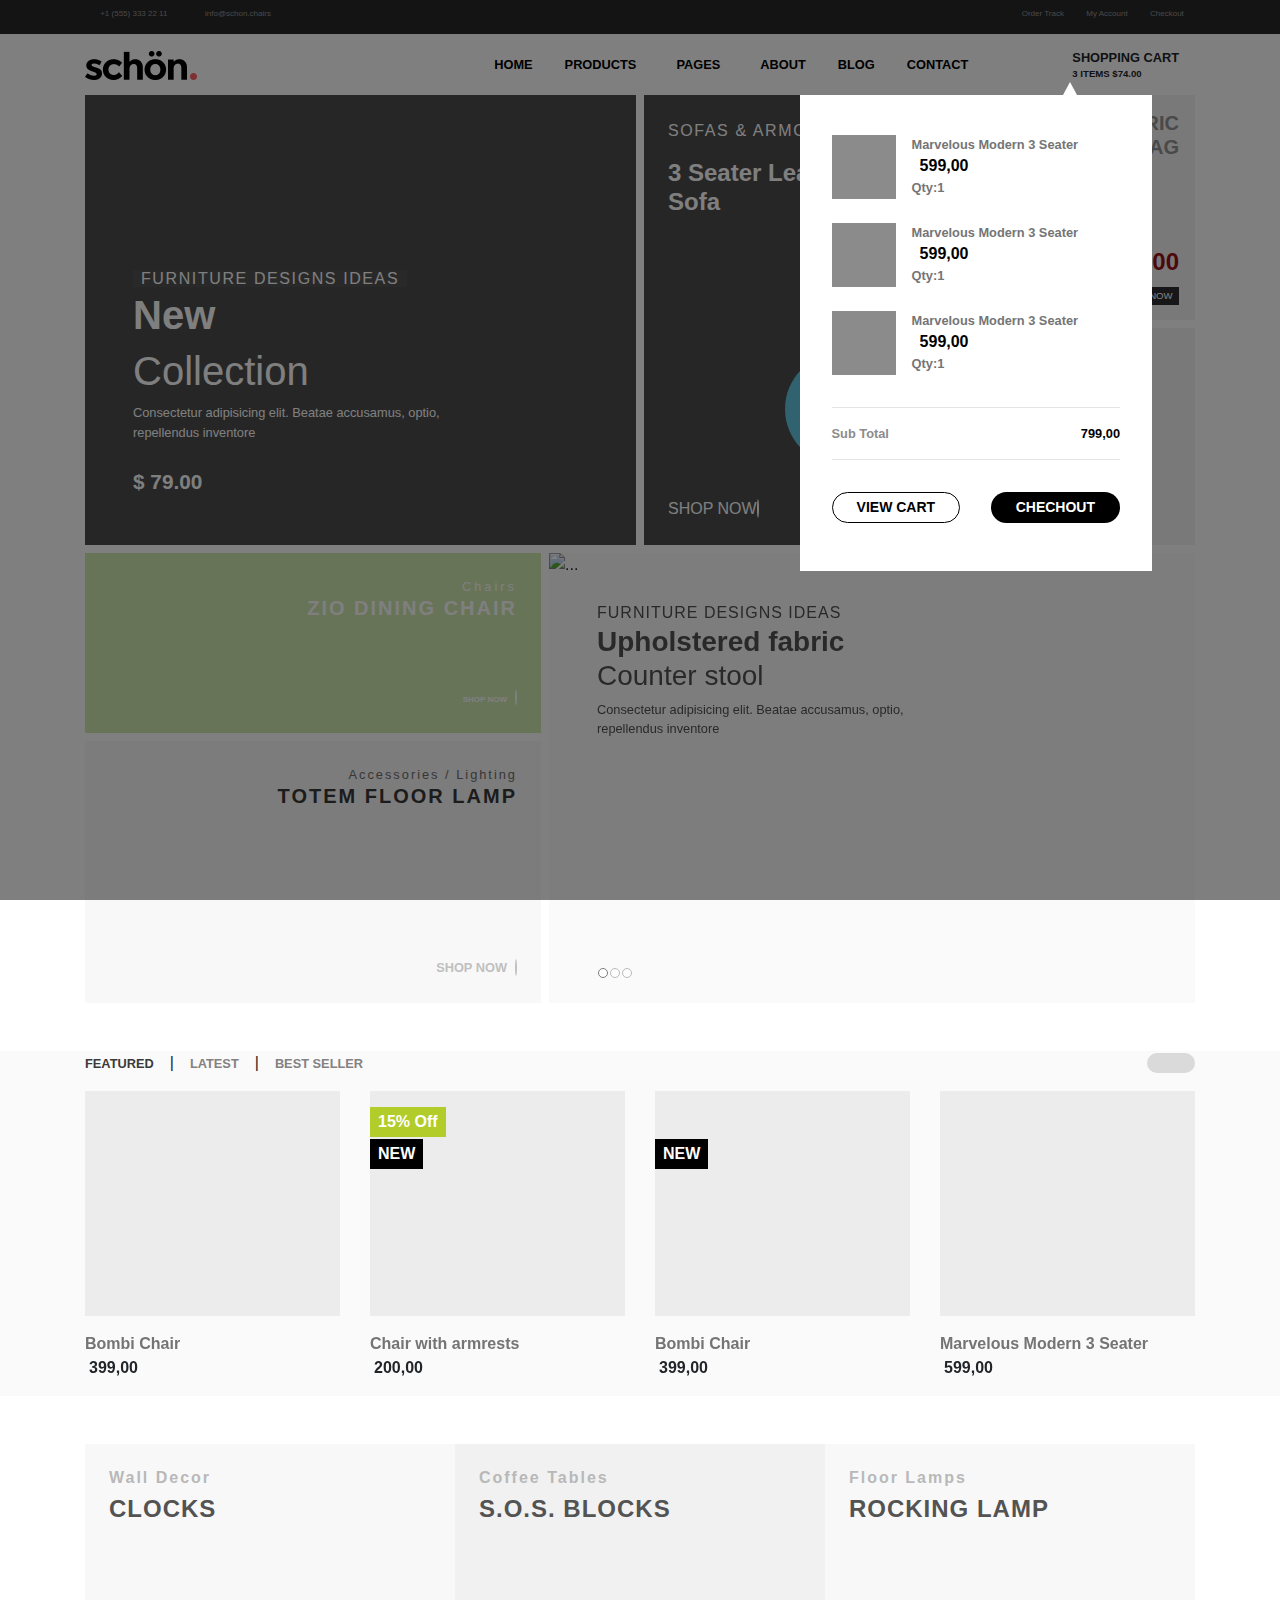
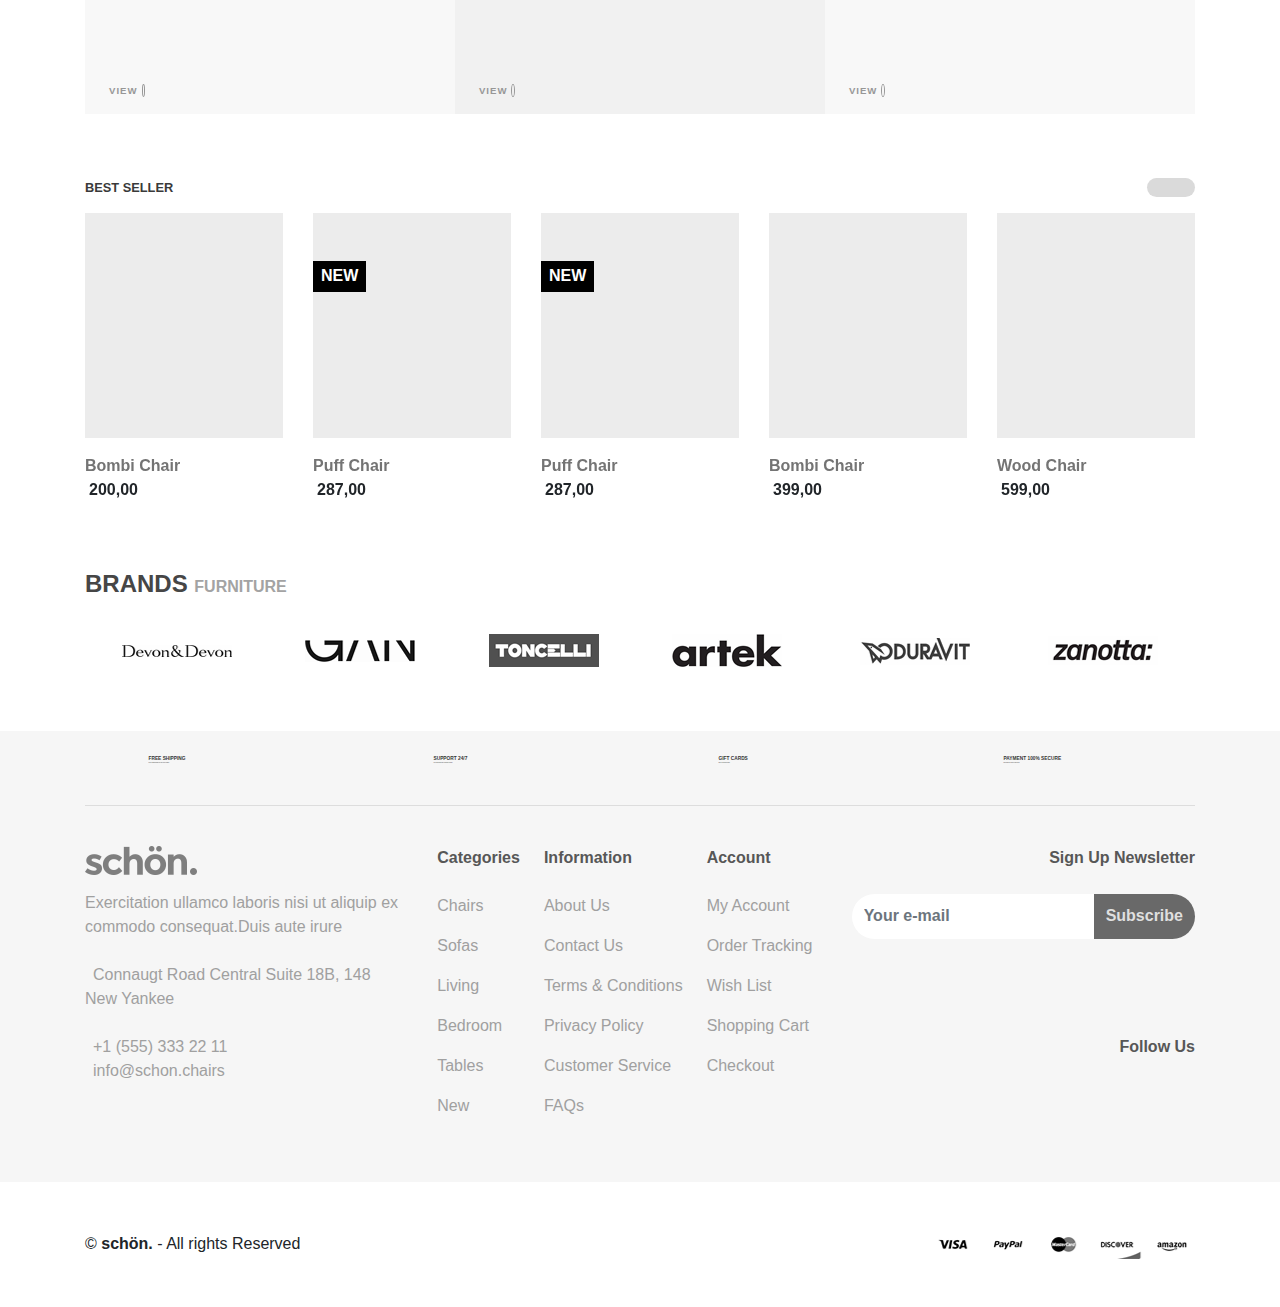
==== commit 6da62e30: "20191206 finished  product  and shoppingcart page" ====
--- a/offical sites/index.html
+++ b/offical sites/index.html
@@ -79,7 +79,6 @@
                     aria-controls="navbarTogglerDemo02" aria-expanded="false" aria-label="Toggle navigation">
                     <span class="navbar-toggler-icon"></span>
                 </button>
-
                 <div class="collapse navbar-collapse" id="navbarTogglerDemo02">
                     <ul class="navbar-nav ml-auto mt-2 mt-lg-0 text-uppercase">
                         <li class="nav-item">
@@ -115,8 +114,8 @@
                         </div>
                     </form>
 
-                    <button class=" nav-link btn border-0 btn-lg_search d-none d-lg-block ml-lg-3 rounded-0" type="button"
-                        id="btn_search"><i class=" fas fa-search  "></i></button>
+                    <button class=" nav-link btn border-0 btn-lg_search d-none d-lg-block ml-lg-3 rounded-0"
+                        type="button" id="btn_search"><i class=" fas fa-search  "></i></button>
 
 
                     <div class="nav-link basket d-flex align-items-center px-0 px-lg-3">
@@ -131,7 +130,54 @@
 
                 </div>
             </nav>
-
+        </div>
+    </div>
+    <div id="modal-container">
+        <div id="shoppingCart" class="homeCart">
+            <span class="triangle"></span>
+            <div class="content ">
+                <div class="PWrap ">
+                    <div class="PImg"></div>
+                    <div class="PInfo ">
+                        <div class="PName">Marvelous Modern 3 Seater</div>
+                        <div class="PPrice"><i class="fas fa-euro-sign"></i>599,00</div>
+                        <div class="QTY">Qty:1</div>
+
+                    </div>
+                    <button class="delete btn"><i class="fas fa-times"></i></butto>
+                </div>
+                <div class="PWrap ">
+                    <div class="PImg"></div>
+                    <div class="PInfo ">
+                        <div class="PName">Marvelous Modern 3 Seater</div>
+                        <div class="PPrice"><i class="fas fa-euro-sign"></i>599,00</div>
+                        <div class="QTY">Qty:1</div>
+
+                    </div>
+                    <button class="delete btn"><i class="fas fa-times"></i></butto>
+                </div>
+                <div class="PWrap ">
+                    <div class="PImg"></div>
+                    <div class="PInfo ">
+                        <div class="PName">Marvelous Modern 3 Seater</div>
+                        <div class="PPrice"><i class="fas fa-euro-sign"></i>599,00</div>
+                        <div class="QTY">Qty:1</div>
+
+                    </div>
+                    <button class="delete btn"><i class="fas fa-times"></i></butto>
+                </div>
+                <hr>
+                <div class="subTotal">
+                    <span class="sub">sub total</span>
+                    <span class="total"><i class="fas fa-euro-sign"></i>799,00</span>
+                </div>
+                <hr>
+                <div class="cartBtn">
+                    <a href="order shopping cart.html" class="btn viewCart btn-sm rounded-pill">view cart</a>
+                    <a href="#" class="btn checkOut btn-sm rounded-pill">chechout</a>
+
+                </div>
+            </div>
         </div>
     </div>
     <section class="boxes-top">
@@ -365,7 +411,9 @@
         </div>
 
     </section>
-    
+
+
+
     <section id="carousel-filter" class="carousel mt-5">
         <div class="container">
             <div class="d-flex justify-content-between align-items-center">
@@ -477,31 +525,31 @@
                                 </div>
                             </div>
                             <div class="col">
-                                    <li class="product product-3">
-                                        <img src="" alt="">
-                                    </li>
-                                    <div class="product-info ">
-                                        <span class="saleOff">
-                                            15% Off
-                                        </span>
-                                        <span class="newTag">
-                                            NEW
-                                        </span>
-                                        <div class="rating text-left ">
-                                            <span class="icon"><i class="fas fa-star"></i></span>
-                                            <span class="icon"><i class="fas fa-star"></i></span>
-                                            <span class="icon"><i class="fas fa-star"></i></span>
-                                            <span class="icon"><i class="far fa-star"></i></span>
-                                        </div>
-                                        <div class="product-name font-weight-bold">
-                                            <p>Chair with armrests</p>
-                                        </div>
-                                        <div class="product-price mt-n3">
-                                            <p class="font-weight-bold"><span class="icon mr-1 "><i
-                                                        class="fas fa-euro-sign"></i></span>200,00</p>
-                                        </div>
-                                    </div>
-                                </div>
+                                <li class="product product-3">
+                                    <img src="" alt="">
+                                </li>
+                                <div class="product-info ">
+                                    <span class="saleOff">
+                                        15% Off
+                                    </span>
+                                    <span class="newTag">
+                                        NEW
+                                    </span>
+                                    <div class="rating text-left ">
+                                        <span class="icon"><i class="fas fa-star"></i></span>
+                                        <span class="icon"><i class="fas fa-star"></i></span>
+                                        <span class="icon"><i class="fas fa-star"></i></span>
+                                        <span class="icon"><i class="far fa-star"></i></span>
+                                    </div>
+                                    <div class="product-name font-weight-bold">
+                                        <p>Chair with armrests</p>
+                                    </div>
+                                    <div class="product-price mt-n3">
+                                        <p class="font-weight-bold"><span class="icon mr-1 "><i
+                                                    class="fas fa-euro-sign"></i></span>200,00</p>
+                                    </div>
+                                </div>
+                            </div>
                         </div>
                     </ul>
                 </div>
--- a/offical sites/css/main.css
+++ b/offical sites/css/main.css
@@ -7,14 +7,51 @@
     text-decoration: none;
 }
 
+/*--------------*/
 #header-info {
     background-color: #282828;
-
 }
 
 #header-info a {
     color: #939393;
 }
+
+#header-info {
+    height: 34px;
+}
+
+/*--------------*/
+#OSCheader-info span {
+    color: #696969;
+    font-size: .5rem;
+}
+
+#OSCheader-info a {
+    color: #696969;
+}
+
+/*--------------*/
+#CheckOutheader-info {
+    background-image: url(../img/checkout/checkout-header.png);
+    background-color: rgba(0, 0, 0, 0.75);
+    background-size: cover;
+    background-position: top;
+}
+
+#CheckOutheader-info {
+    color: rgb(255, 255, 255);
+}
+
+#CheckOutheader-info a {
+    color: rgb(255, 255, 255);
+}
+
+/*--------------*/
+.navbar {
+    height: 61px;
+}
+
+
 
 
 /* ----------------------------------- */
@@ -40,8 +77,96 @@
 .header-myAcc:hover,
 .header-checkOut:hover {
     background-color: #3f3e43;
-
-}
+}
+
+/* ----------------------------------- */
+#OSCheader-info .header-tele {
+    padding: 0;
+    font-size: .5rem;
+}
+
+#OSCheader-info .header-tele:hover {
+    background-color: #f8f8f8;
+}
+
+#OSCheader-info .header-login,
+#OSCheader-info .header-create,
+#OSCheader-info .header-lang button {
+    text-transform: capitalize;
+    font-size: .5rem;
+    color: #696969;
+}
+
+@media(min-width:200px) {
+    .headerAcc .loginCreate:after {
+        content: "";
+        margin: 0 0.5rem;
+        font-size: .8rem;
+        color: #696969;
+    }
+}
+
+@media(min-width:768px) {
+    .headerAcc .loginCreate:after {
+        content: "|";
+        margin: 0 0.5rem;
+        font-size: .8rem;
+        color: #696969;
+    }
+}
+
+
+
+.headerAcc .header-lang {
+    margin-left: .5rem;
+}
+
+.headerAcc .header-lang i {
+    margin-left: .5rem;
+}
+
+
+/* ----------------------------------- */
+#CheckOutheader-info .header-login,
+#CheckOutheader-info .header-create,
+#CheckOutheader-info .header-lang button {
+    text-transform: capitalize;
+    font-size: .5rem;
+    color: #ffffff;
+}
+
+#OSCheader-info .header-tele:hover,
+#OSCheader-info .header-login:hover,
+#OSCheader-info .header-create:hover,
+#OSCheader-info .header-lang button:hover {
+    font-weight: 500;
+    color: #555555;
+}
+
+#CheckOutheader-info .header-tele:hover,
+#CheckOutheader-info .header-login:hover,
+#CheckOutheader-info .header-create:hover,
+#CheckOutheader-info .header-lang button:hover {
+    font-weight: 500;
+    color: #e2e2e2;
+}
+
+#CheckOutheader-info .headerAcc .loginCreate:after {
+    content: "|";
+    margin: 0 0.5rem;
+    font-size: .8rem;
+    color: rgb(255, 255, 255);
+}
+
+#CheckOutheader-info .header-tele:hover {
+    background-color: transparent;
+}
+
+/* ----------------------------------- */
+
+
+
+
 
 .bg-light {
     background-color: #ffffff !important;
@@ -2742,24 +2867,24 @@
 }
 
 /* cell number */
- .carousel-cell:before {
+.carousel-cell:before {
     display: block;
     text-align: center;
-    content: counter(carousel-cell);   
+    content: counter(carousel-cell);
     font-size: 80px;
     color: rgba(0, 0, 0, 0.5);
     position: relative;
     top: 50%;
     left: 50%;
-    transform: translate(-50%,-50%);
+    transform: translate(-50%, -50%);
 }
 
 .carousel-nav .carousel-cell {
     height: 80px;
     width: 100px;
-    -webkit-box-shadow: 0px 10px 5px 0px rgba(220,220,220,1);
-    -moz-box-shadow: 0px 10px 5px 0px rgba(220,220,220,1);
-    box-shadow: 0px 10px 5px 0px rgba(220,220,220,1);
+    -webkit-box-shadow: 0px 10px 5px 0px rgba(220, 220, 220, 1);
+    -moz-box-shadow: 0px 10px 5px 0px rgba(220, 220, 220, 1);
+    box-shadow: 0px 10px 5px 0px rgba(220, 220, 220, 1);
 }
 
 .carousel-nav .carousel-cell:before {
@@ -2780,6 +2905,7 @@
 .carousel-nav .flickity-button-icon {
     fill: rgba(64, 64, 64, 0.5);
 }
+
 .carousel-nav .flickity-button-icon:hover {
     fill: rgb(0, 0, 0);
 }
@@ -2788,120 +2914,134 @@
     background: transparent;
 }
 
-.carousel-nav .flickity-viewport{
-    height: 82px!important;
-}
+.carousel-nav .flickity-viewport {
+    height: 82px !important;
+}
+
 /**/
 
-.pdSocialInfo{
+.pdSocialInfo {
     color: #b6b6b6;
     font-size: .8rem;
 }
-.pdSocialInfo span{ 
+
+.pdSocialInfo span {
     margin-right: 1rem;
 }
 
-.pdSocialInfo i{ 
+.pdSocialInfo i {
     margin-right: .25rem;
 }
 
-.pdInfo{
-    color:  #b6b6b6;
-}
-.categoryBreadCrumb{
+.pdInfo {
+    color: #b6b6b6;
+}
+
+.categoryBreadCrumb {
     text-transform: capitalize;
     display: flex;
     align-items: center;
     font-size: .8rem;
     margin-bottom: .8rem;
 }
-.categoryBreadCrumb i{
+
+.categoryBreadCrumb i {
     font-size: .8rem;
     margin: 0 1rem;
 }
-.pdInfo .pdName h2{
-    color:  #000000;
-    font-weight: lighter;   
+
+.pdInfo .pdName h2 {
+    color: #000000;
+    font-weight: lighter;
     margin-bottom: .8rem;
 }
-.pdInfo .pdRatting{
+
+.pdInfo .pdRatting {
     color: #e6c376;
     align-items: center;
     font-size: .8rem;
     margin-bottom: 1.5rem;
 }
-.pdInfo .pdRatting .reviews{
+
+.pdInfo .pdRatting .reviews {
     color: #b6b6b6;
     font-size: .9rem;
     text-transform: capitalize;
     margin-left: .5rem;
-    font-weight: 500; 
+    font-weight: 500;
 }
 
 .pdInfo .pdSocialInfo-features {
-    text-transform: uppercase;   
+    text-transform: uppercase;
     font-weight: 600;
     padding-bottom: .5rem;
-    
-}
-.pdInfo .pdSocialInfo-features span{
+
+}
+
+.pdInfo .pdSocialInfo-features span {
     margin-right: 1rem;
     font-size: 1rem;
     cursor: pointer;
 }
-.pdInfo .pdSocialInfo-features span:hover{
+
+.pdInfo .pdSocialInfo-features span:hover {
     color: rgb(143, 143, 143);
 }
 
-.pdInfo .pdSocialInfo-features span i{
+.pdInfo .pdSocialInfo-features span i {
     margin-right: .5rem;
     font-size: 1rem;
 }
-.pdInfo .pdDescription{
+
+.pdInfo .pdDescription {
     font-weight: 300;
 }
 
-.pdInfo .pdPrice{
+.pdInfo .pdPrice {
     margin-bottom: 2rem;
 }
 
-.pdInfo .pdPrice .SalePrice{
+.pdInfo .pdPrice .SalePrice {
     color: #000;
     font-size: 1.5rem;
     font-weight: 500;
     margin-right: 1rem;
 }
 
-.pdInfo .pdPrice .originPrice{
-   text-decoration: line-through;
-   font-weight: bold;
-}
-
-.addToCart .pdQTY{
-    font-size: .8rem;   
+.pdInfo .pdPrice .originPrice {
+    text-decoration: line-through;
+    font-weight: bold;
+}
+
+.addToCart .pdQTY {
+    font-size: .8rem;
     font-weight: bold;
     margin-right: 1rem;
 }
-.addToCart .input-group{
+
+.addToCart .input-group {
     width: auto;
     margin-right: .5rem;
 }
-.addToCart input.form-control{
+
+.addToCart input.form-control {
     width: 5rem;
     color: #939393;
     text-align: center;
     font-weight: bold;
 }
-.addToCart button{
+
+.addToCart button {
     text-transform: uppercase;
     color: rgb(255, 255, 255);
     font-weight: bold;
     background-color: #f46060;
     padding: .5rem 1.5rem;
-    font-size: .8rem;   
-}
-.addToCart button:hover{
-   color: rgb(255, 255, 255);
+    font-size: .8rem;
+}
+
+.addToCart button:hover {
+    color: rgb(255, 255, 255);
     background-color: #e23535;
 }
 
@@ -2913,35 +3053,1122 @@
     border-bottom: 1.5px solid #dee2e6;
     margin-bottom: 2.5rem;
 }
+
 .nav-tabs .nav-link.active {
     color: #171717;
     background-color: #fff;
     border-color: transparent transparent #000 transparent;
     font-weight: bold;
     border-bottom: 2px solid #000;
-    
-}
+
+}
+
 .nav-tabs .nav-link:hover {
     border-color: transparent transparent #000 transparent;
     border-bottom: 2px solid #000;
-    
+
 }
 
 .nav-tabs .nav-item {
     margin-bottom: -2px;
 }
 
-.nav-tabs .nav-link {    
+.nav-tabs .nav-link {
     border-top-left-radius: .25rem;
     border-top-right-radius: .25rem;
     font-size: 1rem;
 }
-.nav-item a{
-    color:#9b9b9b;
+
+.nav-item a {
+    color: #9b9b9b;
     text-transform: uppercase;
-    font-weight: bold;    
-}
-
-.DescriptionesTab.tab-content p{
-    color:#838383;
-}+    font-weight: bold;
+}
+
+.DescriptionesTab.tab-content p {
+    color: #838383;
+}
+
+
+
+
+/*shoppingcart CSS*/
+
+#modal-container {
+    display: block;
+    position: fixed;
+    z-index: 999;
+    top: 0;
+    left: 0;
+    width: 100%;
+    height: 100%;
+    background-color: rgba(0, 0, 0, 0.5);
+}
+
+#shoppingCart {
+    width: auto;
+    height: auto;
+    background-color: rgb(255, 255, 255);
+    z-index: 999;
+}
+
+.homeCart {
+    position: absolute;
+    top: 95px;
+    right: 10%;
+}
+
+.homeCart .triangle {
+    position: absolute;
+    top: -13px;
+    right: 75px;
+    width: 0;
+    height: 0;
+    border-style: solid;
+    border-width: 0 7.5px 13.0px 7.5px;
+    border-color:
+        transparent transparent #ffffff transparent;
+}
+
+.productCart {
+    position: absolute;
+    top: 61px;
+    right: 1%;
+}
+
+.productCart .triangle {
+    position: absolute;
+    top: -13px;
+    right: 25px;
+    width: 0;
+    height: 0;
+    border-style: solid;
+    border-width: 0 7.5px 13.0px 7.5px;
+    border-color:
+        transparent transparent #ffffff transparent;
+}
+
+.blogCart {
+    position: absolute;
+    top: 61px;
+    right: 1%;
+}
+
+.blogCart .triangle {
+    position: absolute;
+    top: -13px;
+    right: 75px;
+    width: 0;
+    height: 0;
+    border-style: solid;
+    border-width: 0 7.5px 13.0px 7.5px;
+    border-color:
+        transparent transparent #ffffff transparent;
+}
+
+#shoppingCart .content {
+    padding: 2rem 2rem;
+    display: flex;
+    flex-direction: column;
+}
+
+#shoppingCart .content hr {
+    width: 100%;
+}
+
+
+#shoppingCart .content .PWrap {
+    display: flex;
+    padding: .5rem 0;
+    cursor: pointer;
+    margin-bottom: .5rem;
+}
+
+#shoppingCart .content .PWrap:hover {
+    background-color: rgb(240, 240, 240);
+}
+
+
+#shoppingCart .PWrap .PImg {
+    width: 4rem;
+    height: 4rem;
+    background: rgb(139, 139, 139);
+    background-image: url(https://images.unsplash.com/photo-1555041469-a586c61ea9bc?ixlib=rb-1.2.1&ixid=eyJhcHBfaWQiOjEyMDd9&auto=format&fit=crop&w=500&q=60);
+    background-size: cover;
+    background-position: center;
+    margin-right: 1rem;
+}
+
+#shoppingCart .PWrap .PInfo {
+    display: flex;
+    flex-direction: column;
+    margin-right: 1rem;
+    height: 4rem;
+}
+
+#shoppingCart .PWrap .PInfo div {}
+
+.PInfo .PName,
+.PInfo .QTY {
+    color: #757575;
+    text-transform: capitalize;
+    font-size: .8rem;
+    font-weight: bold;
+}
+
+.PInfo .PPrice {
+    color: #010101;
+    font-weight: bold;
+    display: flex;
+    align-items: baseline;
+}
+
+.PInfo .PPrice i {
+    margin-right: .5rem;
+    font-size: .8rem;
+}
+
+.PInfo .QTY {
+    font-weight: bold;
+}
+
+.PWrap .delete {
+    color: #f05c5c;
+
+}
+
+.PWrap .delete:hover {
+    color: #da5252;
+    background-color: rgb(231, 231, 231);
+}
+
+#shoppingCart .subTotal {
+    display: flex;
+    justify-content: space-between;
+    text-transform: capitalize;
+    align-items: center;
+}
+
+.subTotal .sub {
+    color: #8c8c8c;
+    font-size: .8rem;
+    font-weight: bold;
+}
+
+.subTotal .total {
+    color: #010101;
+    font-weight: bold;
+    font-size: .8rem;
+}
+
+.subTotal .total i {
+    margin-right: .5rem;
+}
+
+#shoppingCart .cartBtn {
+    display: flex;
+    justify-content: space-between;
+    padding: 1rem 0;
+}
+
+.cartBtn .viewCart {
+    background-color: #fff;
+    color: #000;
+    border: 1px solid #000;
+    text-transform: uppercase;
+    font-weight: bold;
+    padding-left: 1.5rem;
+    padding-right: 1.5rem;
+}
+
+.cartBtn .viewCart:hover {
+    background-color: rgb(0, 0, 0);
+    color: rgb(255, 255, 255);
+
+}
+
+.cartBtn .checkOut {
+    background-color: #000000;
+    color: rgb(255, 255, 255);
+    text-transform: uppercase;
+    font-weight: bold;
+    padding-left: 1.5rem;
+    padding-right: 1.5rem;
+}
+
+.cartBtn .checkOut:hover {
+    background-color: #fff;
+    color: #000;
+    border: 1px solid #000;
+
+}
+
+.OSC-header {
+    height: 25vh;
+    position: relative;
+    background-color: #f0f0f0;
+    color: #494949;
+    background-repeat: no-repeat;
+    background-position: 50% 50%;
+    background-size: cover;
+}
+
+.OSCBreadcrumb {
+    position: absolute;
+    bottom: .5rem;
+    display: flex;
+    align-items: baseline;
+    text-transform: capitalize;
+    font-size: .8rem;
+    font-weight: lighter;
+    color: #a7a7a7;
+}
+
+.OSCBreadcrumb i {
+    margin: .5rem;
+    font-size: .8rem;
+}
+
+#steps {
+    height: 30vh;
+    display: flex;
+    align-items: center;
+}
+
+.steps {
+    display: flex;
+    justify-content: center;
+
+}
+
+.step1,
+.step2,
+.step3 {
+    display: flex;
+    flex-direction: column;
+    align-items: center;
+
+}
+
+@media(min-width:200px) {
+    .stepNum {
+        width: 4rem;
+        height: 4rem;
+        border: 1px solid #eeeeee;
+        color: #9f9f9f;
+        border-radius: 50%;
+        position: relative;
+        margin-bottom: 1rem;
+    }
+
+    .stepDecor {
+        border-top: 1px solid #eeeeee;
+        width: 5rem;
+        height: 0;
+        margin: 0 .5rem;
+        position: relative;
+        top: 2rem;
+    }
+}
+
+@media(min-width:768px) {
+    .stepNum {
+        width: 6rem;
+        height: 6rem;
+        border: 1px solid #eeeeee;
+        color: #9f9f9f;
+        border-radius: 50%;
+        position: relative;
+        margin-bottom: 1rem;
+    }
+
+    .stepDecor {
+        border-top: 1px solid #eeeeee;
+        width: 5rem;
+        height: 0;
+        margin: 0 .5rem;
+        position: relative;
+        top: 3rem;
+    }
+}
+
+.stepName {
+    font-size: .8rem;
+    text-transform: capitalize;
+    font-weight: bold;
+    color: #9f9f9f;
+}
+
+.stepNum span {
+    position: absolute;
+    top: 50%;
+    left: 50%;
+    transform: translate(-50%, -50%);
+    font-size: 2rem;
+    font-weight: bold;
+}
+
+
+
+.steps .step1.active .stepNum {
+    border: 1px solid #000;
+    color: #000;
+}
+
+.steps .step1.active .stepName {
+    color: #000;
+}
+
+.steps .step2.active .stepNum {
+    border: 1px solid #000;
+    color: #000;
+}
+
+.steps .step2.active .stepName {
+    color: #000;
+}
+
+/*LIST GRID*/
+/* .SCListGrid {
+    display: grid;
+    grid-template-columns: 1fr 7fr 1fr 1fr 1fr 1fr;
+    grid-template-areas:
+        "Img-H Name-H Price-H Qty-H Total-H Delete-H"
+        "hr hr hr hr hr hr"
+        "Img-P Name-P Price-P Qty-P Subtotal-P Delete-P";
+    text-transform: uppercase;
+    font-size: .9rem;
+    gap: .5rem 1rem;
+    color: #808080;
+    align-items: center;
+} */
+
+@media(min-width:200px) {
+
+    /* "Img-P Name-P Price-P Qty-P Subtotal-P Delete-P"
+    "Img-P Name-P Price-P Qty-P Subtotal-P Delete-P"; */
+    .HeaderGrid {
+        display: none;
+        grid-template-columns: 1fr 1fr 1fr;
+        grid-template-areas:
+            ". . Name-H "
+            " Img-H Img-H Price-H "
+            "Qty-H Total-H Delete-H";
+        text-transform: uppercase;
+        font-size: .9rem;
+        gap: .5rem 1rem;
+        color: #808080;
+        align-items: center;
+        width: 100%;
+    }
+
+    .ItemGrid {
+        display: inline-grid;
+        grid-template-columns: 1fr 1fr 1fr;
+        grid-template-rows: 1fr 1fr 1fr;
+        grid-template-areas:
+            "Img-P Img-P  Name-P"
+            "Img-P  Img-P Price-P"
+            " Qty-P Subtotal-P Delete-P";
+        text-transform: uppercase;
+        font-size: .9rem;
+        gap: .5rem 1rem;
+        color: #808080;
+        align-items: center;
+        width: 100%;
+    }
+
+    .SCListGrid .SCListImg {
+        grid-area: Img-P;
+        width: 100%;
+        height: 100%;
+        background-color: rgb(121, 121, 121);
+        background-image: url(https://images.unsplash.com/photo-1503602642458-232111445657?ixlib=rb-1.2.1&ixid=eyJhcHBfaWQiOjEyMDd9&auto=format&fit=crop&w=334&q=80);
+        background-size: cover;
+        background-position: center;
+    }
+}
+
+@media(min-width:768px) {
+    .HeaderGrid {
+        display: grid;
+        grid-template-columns: 5rem 4fr 1fr 1fr 1fr 1fr;
+        grid-template-areas:
+            "Img-H Name-H Price-H Qty-H Total-H Delete-H";
+        text-transform: uppercase;
+        font-size: .9rem;
+        gap: .5rem 1rem;
+        color: #808080;
+        align-items: center;
+
+    }
+
+    /* "Img-P Name-P Price-P Qty-P Subtotal-P Delete-P"
+    "Img-P Name-P Price-P Qty-P Subtotal-P Delete-P"; */
+    .ItemGrid {
+        display: inline-grid;
+        grid-template-columns: 5rem 4fr 1fr 1fr 1fr 1fr;
+        grid-template-rows: 1fr;
+        grid-template-areas:
+            "Img-P Name-P Price-P Qty-P Subtotal-P Delete-P";
+        text-transform: uppercase;
+        font-size: .9rem;
+        gap: .5rem 1rem;
+        color: #808080;
+        align-items: center;
+        width: 100%;
+    }
+
+    .SCListGrid .SCListImg {
+        grid-area: Img-P;
+        width: 5rem;
+        height: 5rem;
+        background-color: rgb(121, 121, 121);
+        background-image: url(https://images.unsplash.com/photo-1503602642458-232111445657?ixlib=rb-1.2.1&ixid=eyJhcHBfaWQiOjEyMDd9&auto=format&fit=crop&w=334&q=80);
+        background-size: cover;
+        background-position: center;
+    }
+}
+
+@media(min-width:992px) {
+    .HeaderGrid {
+        display: grid;
+        grid-template-columns: 1fr 7fr 1fr 1fr 1fr 1fr;
+        grid-template-rows: 1fr;
+        grid-template-areas:
+            "Img-H Name-H Price-H Qty-H Total-H Delete-H";
+        text-transform: uppercase;
+        font-size: .9rem;
+        gap: .5rem 1rem;
+        color: #808080;
+        align-items: center;
+
+    }
+
+    /* "Img-P Name-P Price-P Qty-P Subtotal-P Delete-P"
+    "Img-P Name-P Price-P Qty-P Subtotal-P Delete-P"; */
+    .ItemGrid {
+        display: inline-grid;
+        grid-template-columns: 1fr 7fr 1fr 1fr 1fr 1fr;
+        grid-template-areas:
+            "Img-P Name-P Price-P Qty-P Subtotal-P Delete-P";
+        text-transform: uppercase;
+        font-size: .9rem;
+        gap: .5rem 1rem;
+        color: #808080;
+        align-items: center;
+        width: 100%;
+    }
+
+    .SCListGrid .SCListImg {
+        grid-area: Img-P;
+        width: 5rem;
+        height: 5rem;
+        background-color: rgb(121, 121, 121);
+        background-image: url(https://images.unsplash.com/photo-1503602642458-232111445657?ixlib=rb-1.2.1&ixid=eyJhcHBfaWQiOjEyMDd9&auto=format&fit=crop&w=334&q=80);
+        background-size: cover;
+        background-position: center;
+    }
+}
+
+
+.SCListGrid .hr {
+    grid-area: hr;
+}
+
+.SCListGrid .productImg {
+    grid-area: Img-H;
+    font-size: .9rem;
+}
+
+.SCListGrid .productName {
+    grid-area: Name-H;
+    font-size: .9rem;
+}
+
+.SCListGrid .priceHeader {
+    grid-area: Price-H;
+}
+
+.SCListGrid .qtyHeader {
+    grid-area: Qty-H;
+}
+
+.SCListGrid .totalHeader {
+    grid-area: Total-H;
+}
+
+.SCListGrid .deleteHeader {
+    grid-area: Delete-H;
+}
+
+
+.SCListGrid .SCListName {
+    grid-area: Name-P;
+    color: #757575;
+    text-transform: capitalize;
+    font-weight: bold;
+}
+
+.SCListGrid .SCListPrice,
+.SCListGrid .SCListSubtotal {
+    grid-area: Price-P;
+    color: #010101;
+    font-weight: bold;
+}
+
+.SCListGrid .SCListPrice i,
+.SCListGrid .SCListSubtotal i {
+    font-size: .8rem;
+    margin-right: .5rem;
+}
+
+.SCListGrid .SCListQty {
+    grid-area: Qty-P;
+}
+
+.SCListGrid .SCListQty input {
+    width: 100%;
+    background-color: #eeeeee;
+    text-align: center;
+    border-radius: 0;
+    color: #000;
+    font-weight: 700;
+}
+
+
+.SCListGrid .SCListSubtotal {
+    grid-area: Subtotal-P;
+}
+
+.SCListGrid .SCListDelete {
+    grid-area: Delete-P;
+    color: #f05c5c;
+}
+
+.SCListGrid .SCListDelete:hover {
+    grid-area: Delete-P;
+    color: #c94e4e;
+    background-color: rgb(219, 219, 219);
+}
+
+
+.coupon {
+    display: flex;
+    align-items: center;
+    justify-content: center;
+    padding: 1rem 0;
+}
+
+.coupon input {
+    border-radius: 0;
+    padding: 0 1rem;
+    width: 13rem;
+    height: 2rem;
+    margin-right: .25rem;
+    font-size: .8rem;
+    font-weight: 400;
+    color: #7d7d7d;
+}
+
+.coupon button {
+    height: 2rem;
+    background-color: #cba233;
+    color: rgb(255, 255, 255);
+    font-weight: bold;
+    text-transform: uppercase;
+    border-radius: 0px;
+    padding: 0 1rem;
+    margin-left: .25rem;
+}
+
+.coupon button:hover {
+    background-color: #a8872a;
+    color: rgb(255, 255, 255);
+
+}
+
+.living select {
+    margin-bottom: 1rem;
+    font-weight: 500;
+    color: #7d7d7d;
+    border: 1px solid #dcdcdc;
+    font-size: .9rem;
+
+}
+
+.shipping {
+    text-transform: uppercase;
+    margin-bottom: 1rem;
+    margin-left: 1rem;
+    color: #000000;
+}
+
+.updateTotal {
+    background-color: #f6f6f6;
+    border: 1px solid #dcdcdc;
+    color: #c6c6c6;
+    text-transform: uppercase;
+    font-weight: bold;
+    padding-left: 1.5rem;
+    padding-right: 1.5rem;
+}
+
+.updateTotal i {
+    font-size: .8rem;
+    margin-left: .5rem;
+}
+
+.cartCal {
+    padding: 1.5rem 2rem;
+    display: flex;
+    flex-direction: column;
+    text-transform: uppercase;
+    font-size: 1rem;
+    margin-bottom: 1rem;
+}
+
+.cartCal hr {
+    width: 100%;
+    margin: .5rem 0;
+}
+
+.cartSubtotal,
+.cartShipping,
+.cartTotal {
+    display: flex;
+    justify-content: space-between;
+    align-items: baseline;
+}
+
+.cartCal .title {
+    color: #808080;
+    font-weight: bold;
+    font-size: .9rem;
+}
+
+.cartCal .total {
+    font-weight: bold;
+}
+
+.cartCal .total i {
+    margin-right: .5rem;
+    font-size: .5rem;
+}
+
+.cartShipping .total {
+    font-size: .5rem;
+}
+
+a.proceed {
+    background-color: #88bd6e;
+    color: rgb(255, 255, 255);
+    padding-left: 1.5rem;
+    padding-right: 1.5rem;
+    text-transform: uppercase;
+    font-weight: bold;
+    border-radius: 0px;
+}
+
+a.proceed:hover {
+    background-color: #638a4f;
+    color: rgb(255, 255, 255);
+}
+
+a.proceed i {
+    margin-left: .5rem;
+}
+
+
+.CheckOut-header {
+    background-image: url(../img/checkout/checkout-header.png);
+    background-color: rgba(0, 0, 0, 0.9);
+    background-size: cover;
+    background-position: bottom;
+    color: #ffffff;
+}
+
+
+
+.CheckOutBreadcrumb {
+    position: absolute;
+    bottom: .5rem;
+    display: flex;
+    align-items: baseline;
+    text-transform: capitalize;
+    font-size: .8rem;
+    font-weight: lighter;
+    color: #ffffff;
+}
+
+.CheckOutBreadcrumb i {
+    margin: .5rem;
+    font-size: .8rem;
+}
+
+
+/*Order CheckOut*/
+
+form.billing .col-12,
+form.billing .col {
+    margin-bottom: 1.5rem;
+
+}
+
+h6.title.billing {
+    text-transform: uppercase;
+    margin-bottom: 1rem;
+    color: #000000;
+}
+
+form.billing input,
+form.billing select,
+form.billing textarea,
+form.billing label {
+    font-size: .8rem;
+    color: #808080;
+    font-weight: 400;
+}
+
+form.billing textarea {
+    resize: none;
+}
+
+
+/*custom-checkbox*/
+.billingCheckBox .custom-checkbox {
+    display: block;
+    position: relative;
+    padding-left: 25px;
+    margin-bottom: .1rem;
+    cursor: pointer;
+    font-size: 1rem;
+    -webkit-user-select: none;
+    -moz-user-select: none;
+    -ms-user-select: none;
+    user-select: none;
+    color: #575757;
+    line-height: 2;
+    font-weight: 500;
+}
+
+.billingCheckBox .custom-checkbox input {
+    position: absolute;
+    opacity: 0;
+    cursor: pointer;
+    height: 0;
+    width: 0;
+}
+
+.billingCheckBox .checkmark {
+    position: absolute;
+    top: 9px;
+    left: 0;
+    height: 15px;
+    width: 15px;
+    background-color: #ffffff;
+    border: 1px solid #919191;
+}
+
+.billingCheckBox .custom-checkbox:hover input~.checkmark {
+    background-color: #ffffff;
+}
+
+.custom-checkbox input:checked~.checkmark {
+    background-color: #ffffff;
+}
+
+.checkmark:after {
+    content: "";
+    position: absolute;
+    display: none;
+}
+
+.custom-checkbox input:checked~.checkmark:after {
+    display: block;
+}
+
+.custom-checkbox .checkmark:after {
+    left: 3px;
+    top: 0px;
+    width: 7px;
+    height: 10px;
+    border: solid #808080;
+    border-width: 0 3px 3px 0;
+    -webkit-transform: rotate(45deg);
+    -ms-transform: rotate(45deg);
+    transform: rotate(45deg);
+}
+
+.custom-checkbox .count {
+    position: absolute;
+    right: 0;
+}
+
+/*----------------------*/
+
+
+
+.orderCal {
+    padding: 1.5rem 2rem;
+    display: flex;
+    flex-direction: column;
+    text-transform: uppercase;
+    font-size: 1rem;
+    margin-bottom: 1rem;
+    background-color: #f6f6f6;
+}
+
+.orderCal .header {
+    color: #000000;
+    margin-bottom: 2.5rem;
+    font-weight: 500;
+}
+
+.orderCal .wrap {
+    display: flex;
+    justify-content: space-between;
+    font-weight: bold;
+    color: #808080;
+}
+
+.cartList {}
+
+.productGrid {
+    display: inline-grid;
+    grid-template-columns: 8fr 1fr 3fr;
+    font-size: .5rem;
+    align-items: center;
+    width: 100%;
+    font-weight: 500;
+}
+
+.productGrid .name {
+    text-transform: capitalize;
+
+    color: #aaaaaa;
+    justify-self: start;
+
+}
+
+.productGrid .qty {
+    justify-self: center;
+}
+
+.productGrid .qty span {
+    color: #aaaaaa;
+    font-size: .9rem;
+}
+
+.productGrid .qty i {
+    color: #aaaaaa;
+    justify-self: center;
+    margin-right: .2rem;
+    font-size: .5rem;
+}
+
+.productGrid .price {
+    justify-self: end;
+}
+
+.productGrid .price span {
+    color: #636363;
+    font-size: .9rem;
+}
+
+.productGrid .price i {
+    margin-right: .2rem;
+    color: #636363;
+    font-size: .5rem;
+}
+
+.orderCal hr {
+    width: 100%;
+    margin: .5rem 0;
+}
+
+.cartSubtotal,
+.cartShipping,
+.cartTotal {
+    display: flex;
+    justify-content: space-between;
+    align-items: center;
+}
+
+.orderCal .title {
+    color: #808080;
+    font-weight: bold;
+    font-size: .9rem;
+}
+
+.orderCal .total {
+    font-weight: bold;
+    color: #636363;   
+}
+
+.orderCal .total i {
+    margin-right: .5rem;
+    font-size: .5rem;
+    position: relative;
+    top: -1px;
+}
+
+.cartShipping .total {
+    font-size: .5rem;
+}
+
+/*custom-checkbox*/
+.payMethodsCheckBox .custom-checkbox {
+    display: block;
+    position: relative;
+    padding-left: 0px;
+    margin-bottom: .1rem;
+    cursor: pointer;
+    font-size: 1rem;
+    -webkit-user-select: none;
+    -moz-user-select: none;
+    -ms-user-select: none;
+    user-select: none;
+    color: #808080;
+    line-height: 2;
+    font-weight: 500;
+}
+
+.payMethodsCheckBox .custom-checkbox input {
+    position: absolute;
+    opacity: 0;
+    cursor: pointer;
+    height: 0;
+    width: 0;
+}
+
+.payMethodsCheckBox .checkmark {
+    position: absolute;
+    top: 9px;
+    right: 0;
+    height: 15px;
+    width: 15px;
+    background-color: #ffffff;
+    border: 1px solid #919191;
+}
+
+.payMethodsCheckBox .custom-checkbox:hover input~.checkmark {
+    background-color: #ffffff;
+}
+
+.custom-checkbox input:checked~.checkmark {
+    background-color: #ffffff;
+}
+
+.checkmark:after {
+    content: "";
+    position: absolute;
+    display: none;
+}
+
+.custom-checkbox input:checked~.checkmark:after {
+    display: block;
+}
+
+.custom-checkbox .checkmark:after {
+    left: 3px;
+    top: 0px;
+    width: 7px;
+    height: 10px;
+    border: solid #808080;
+    border-width: 0 3px 3px 0;
+    -webkit-transform: rotate(45deg);
+    -ms-transform: rotate(45deg);
+    transform: rotate(45deg);
+}
+
+.custom-checkbox .count {
+    position: absolute;
+    right: 0;
+}
+
+.payMethodsCheckBox .description{
+    font-size: .5rem;
+    text-transform: initial;
+    color: #808080;
+    word-break: break-all;
+    font-weight: 300;
+}
+
+/*----------------------*/
+/*custom-checkbox*/
+.termsCheckBox .custom-checkbox {
+    display: block;
+    position: relative;
+    padding-left: 10%;
+    margin-bottom: .1rem;
+    cursor: pointer;
+    font-size: .5rem;
+    -webkit-user-select: none;
+    -moz-user-select: none;
+    -ms-user-select: none;
+    user-select: none;
+    color: #808080;
+    line-height: 2;
+    font-weight: 500;
+    font-weight: 300;
+}
+
+.termsCheckBox .custom-checkbox input {
+    position: absolute;
+    opacity: 0;
+    cursor: pointer;
+    height: 0;
+    width: 0;
+}
+
+.termsCheckBox .checkmark {
+    position: absolute;
+    top: 6px;
+    right: 10%;
+    height: 15px;
+    width: 15px;
+    background-color: #ffffff;
+    border: 1px solid #919191;
+}
+
+.termsCheckBox .custom-checkbox:hover input~.checkmark {
+    background-color: #ffffff;
+}
+
+.custom-checkbox input:checked~.checkmark {
+    background-color: #ffffff;
+}
+
+.checkmark:after {
+    content: "";
+    position: absolute;
+    display: none;
+}
+
+.custom-checkbox input:checked~.checkmark:after {
+    display: block;
+}
+
+.custom-checkbox .checkmark:after {
+    left: 3px;
+    top: 0px;
+    width: 7px;
+    height: 10px;
+    border: solid #808080;
+    border-width: 0 3px 3px 0;
+    -webkit-transform: rotate(45deg);
+    -ms-transform: rotate(45deg);
+    transform: rotate(45deg);
+}
+.termsCheckBox a{
+    color: #000;
+    margin: 0 0.3rem;
+    font-weight: 300;
+}
+.termsCheckBox a:hover{
+    color: rgb(31, 31, 31);
+    font-weight: 500;
+}
+
+/*----------------------*/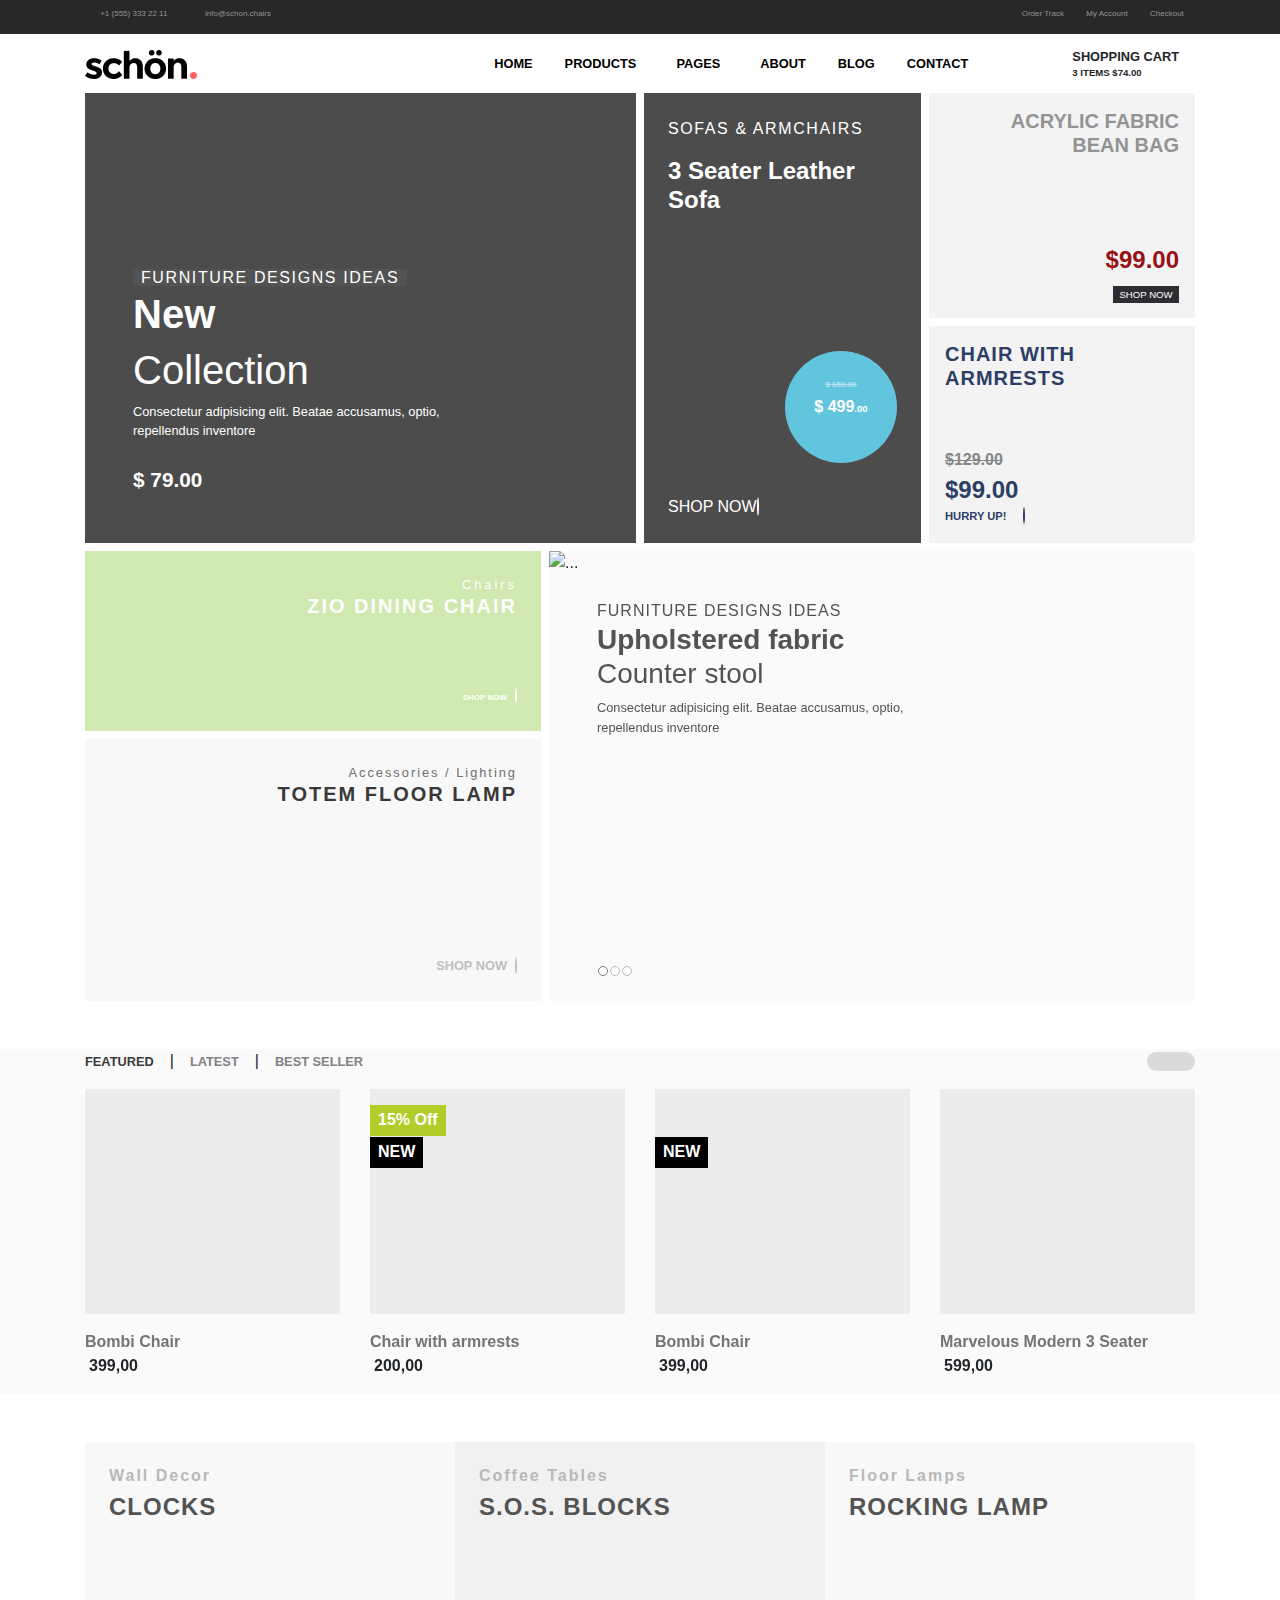
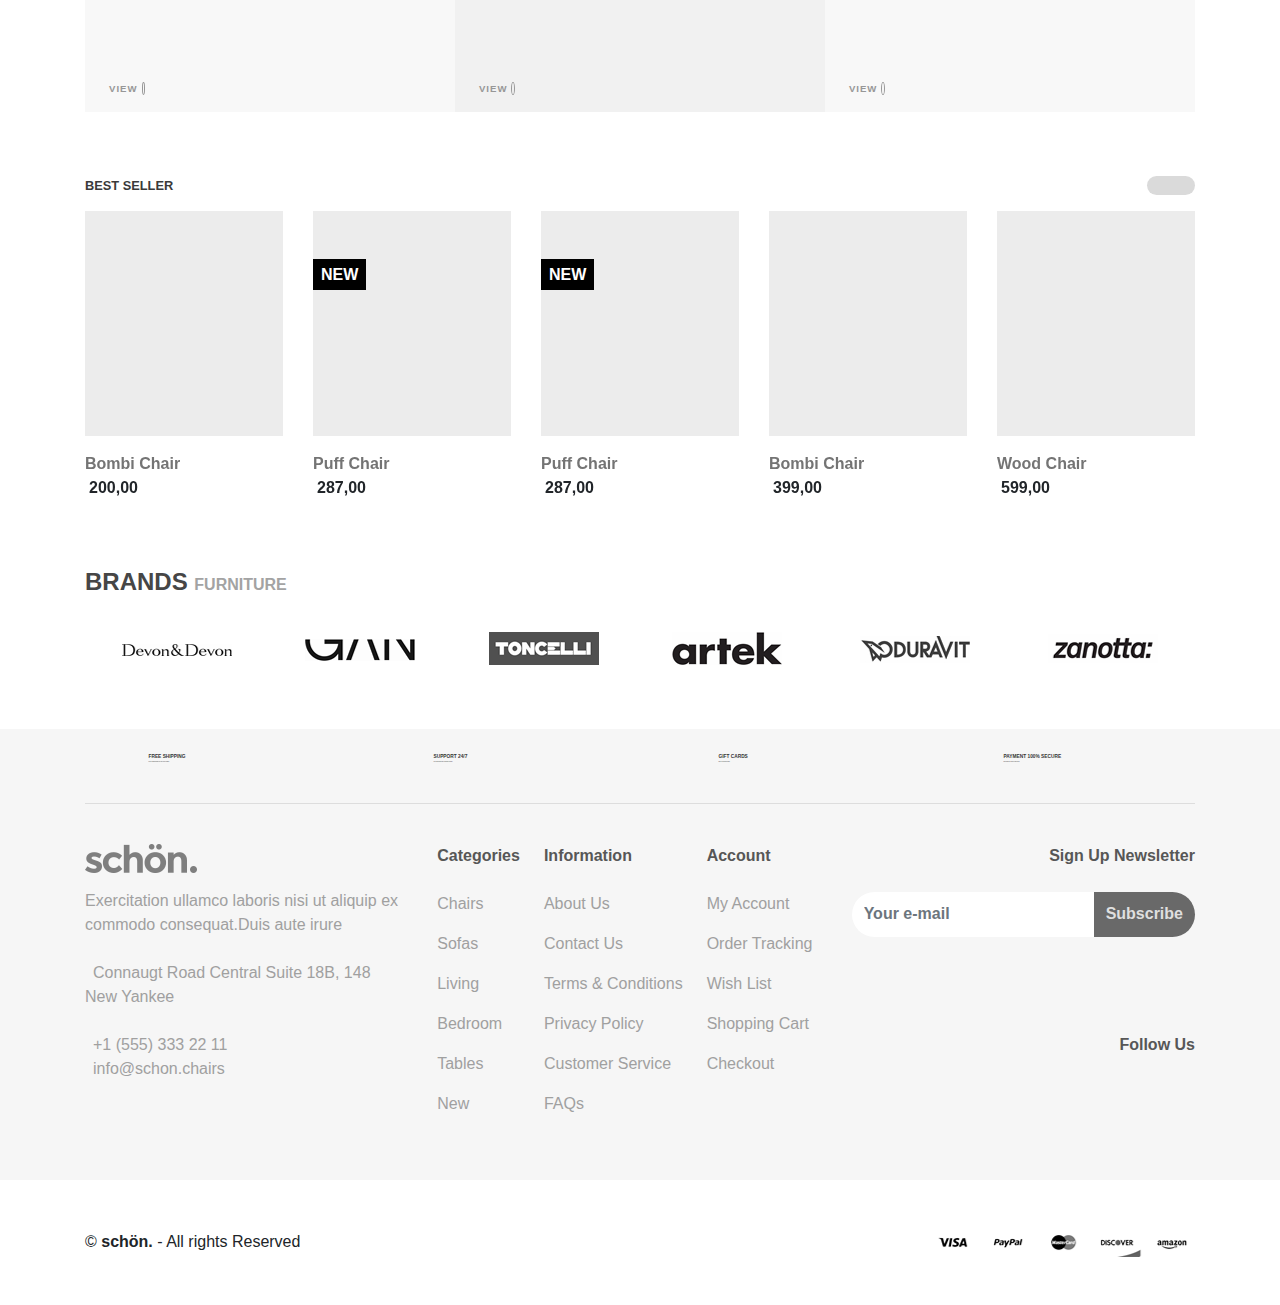
==== commit 14df2ede: "fixed header" ====
--- a/offical sites/index.html
+++ b/offical sites/index.html
@@ -174,7 +174,7 @@
                 <hr>
                 <div class="cartBtn">
                     <a href="order shopping cart.html" class="btn viewCart btn-sm rounded-pill">view cart</a>
-                    <a href="#" class="btn checkOut btn-sm rounded-pill">chechout</a>
+                    <a href="order checkout.html" class="btn checkOut btn-sm rounded-pill">chechout</a>
 
                 </div>
             </div>
@@ -411,9 +411,6 @@
         </div>
 
     </section>
-
-
-
     <section id="carousel-filter" class="carousel mt-5">
         <div class="container">
             <div class="d-flex justify-content-between align-items-center">
--- a/offical sites/css/main.css
+++ b/offical sites/css/main.css
@@ -21,6 +21,9 @@
 }
 
 /*--------------*/
+#OSCheader-info {
+    background-color: #f0f0f0;
+}
 #OSCheader-info span {
     color: #696969;
     font-size: .5rem;
@@ -29,6 +32,7 @@
 #OSCheader-info a {
     color: #696969;
 }
+
 
 /*--------------*/
 #CheckOutheader-info {
@@ -45,11 +49,12 @@
 #CheckOutheader-info a {
     color: rgb(255, 255, 255);
 }
+#CheckOutheader-info span {
+    color: rgb(255, 255, 255);
+    font-size: .5rem;
+}
 
 /*--------------*/
-.navbar {
-    height: 61px;
-}
 
 
 
@@ -80,13 +85,13 @@
 }
 
 /* ----------------------------------- */
-#OSCheader-info .header-tele {
+#OSCheader-info .header-tele {    
     padding: 0;
     font-size: .5rem;
 }
 
 #OSCheader-info .header-tele:hover {
-    background-color: #f8f8f8;
+    background-color: transparent;
 }
 
 #OSCheader-info .header-login,
@@ -127,6 +132,11 @@
 
 
 /* ----------------------------------- */
+#CheckOutheader-info .header-tele {    
+    padding: 0;
+    font-size: .5rem;
+}
+
 #CheckOutheader-info .header-login,
 #CheckOutheader-info .header-create,
 #CheckOutheader-info .header-lang button {
@@ -160,6 +170,9 @@
 
 #CheckOutheader-info .header-tele:hover {
     background-color: transparent;
+}
+#CheckOutheader-info .dropdown-menu a {
+  color: #696969;
 }
 
 /* ----------------------------------- */
@@ -3095,7 +3108,7 @@
 /*shoppingcart CSS*/
 
 #modal-container {
-    display: block;
+    display: none;
     position: fixed;
     z-index: 999;
     top: 0;
@@ -3154,10 +3167,16 @@
     right: 1%;
 }
 
-.blogCart .triangle {
+.checkOutCart {
+    position: absolute;
+    top: 95px;
+    right: 10%;
+}
+
+.checkOutCart .triangle {
     position: absolute;
     top: -13px;
-    right: 75px;
+    right: 45px;
     width: 0;
     height: 0;
     border-style: solid;
@@ -3165,6 +3184,7 @@
     border-color:
         transparent transparent #ffffff transparent;
 }
+
 
 #shoppingCart .content {
     padding: 2rem 2rem;
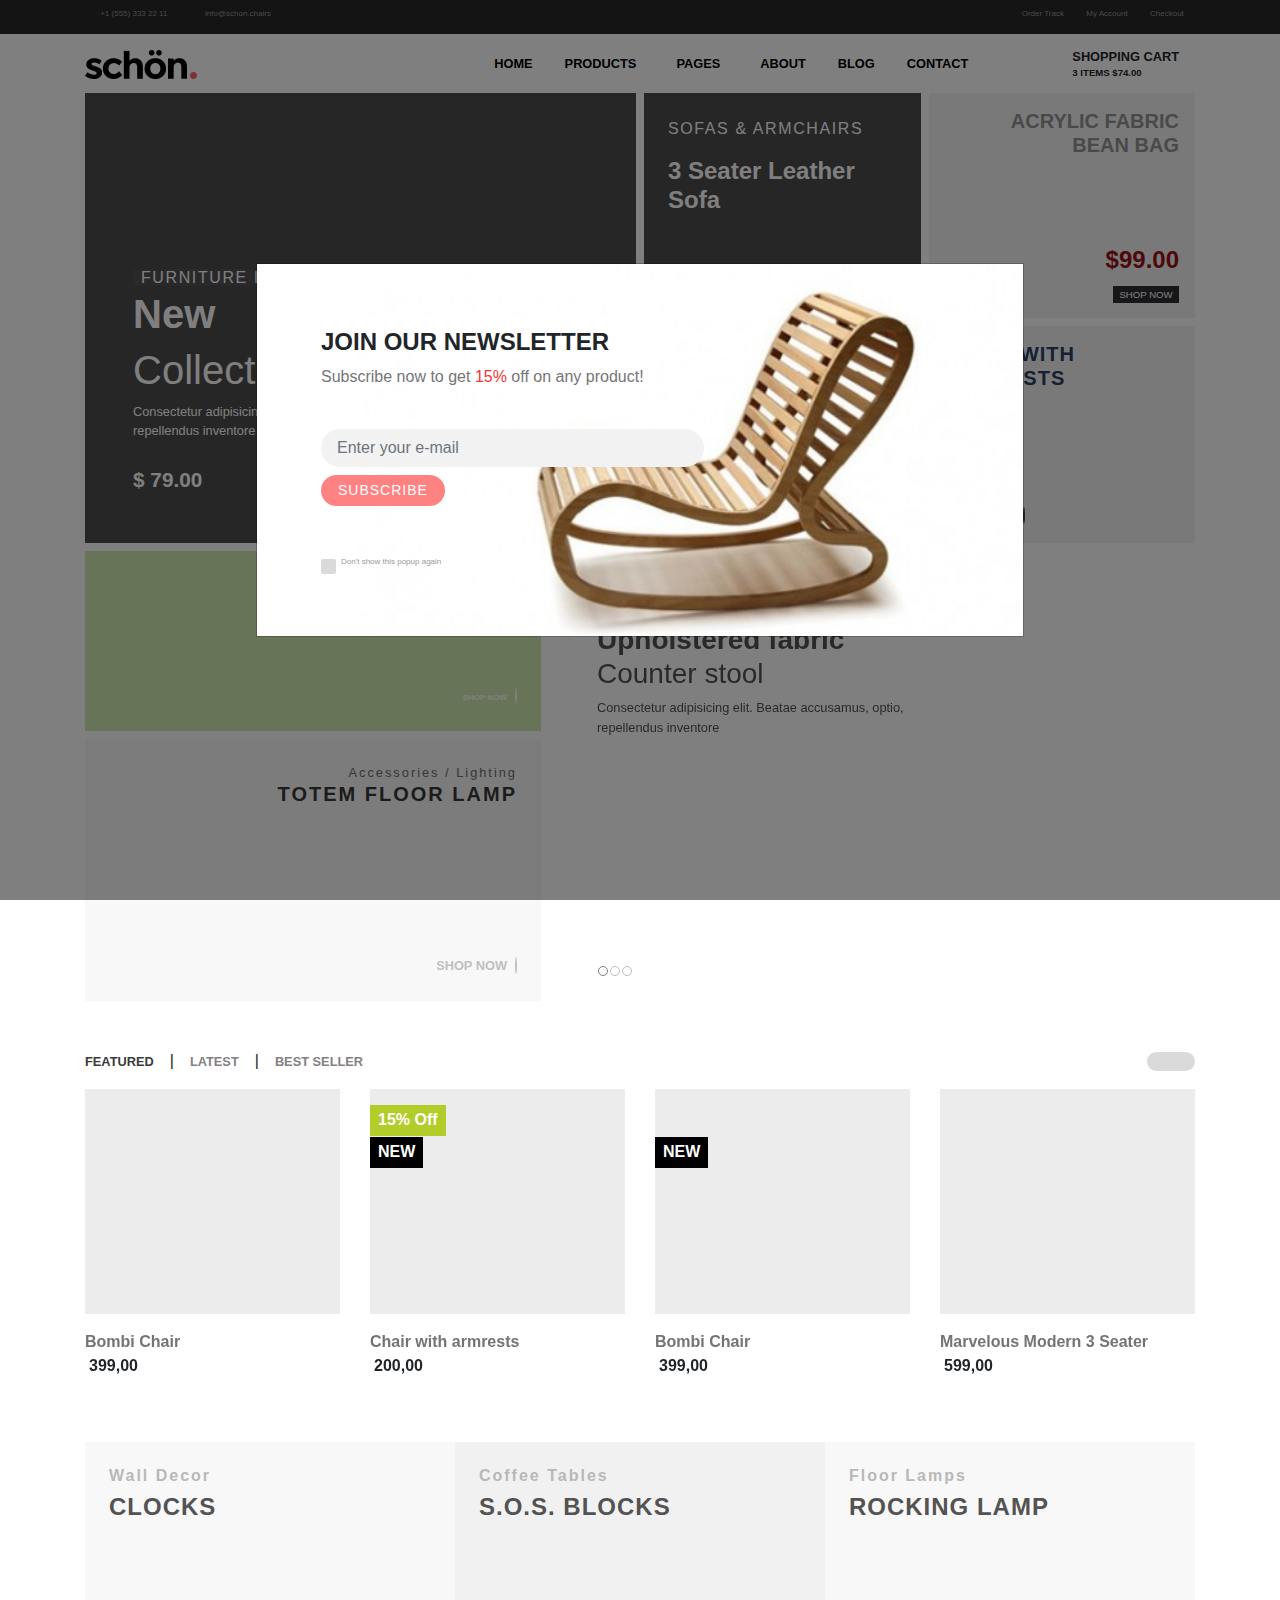
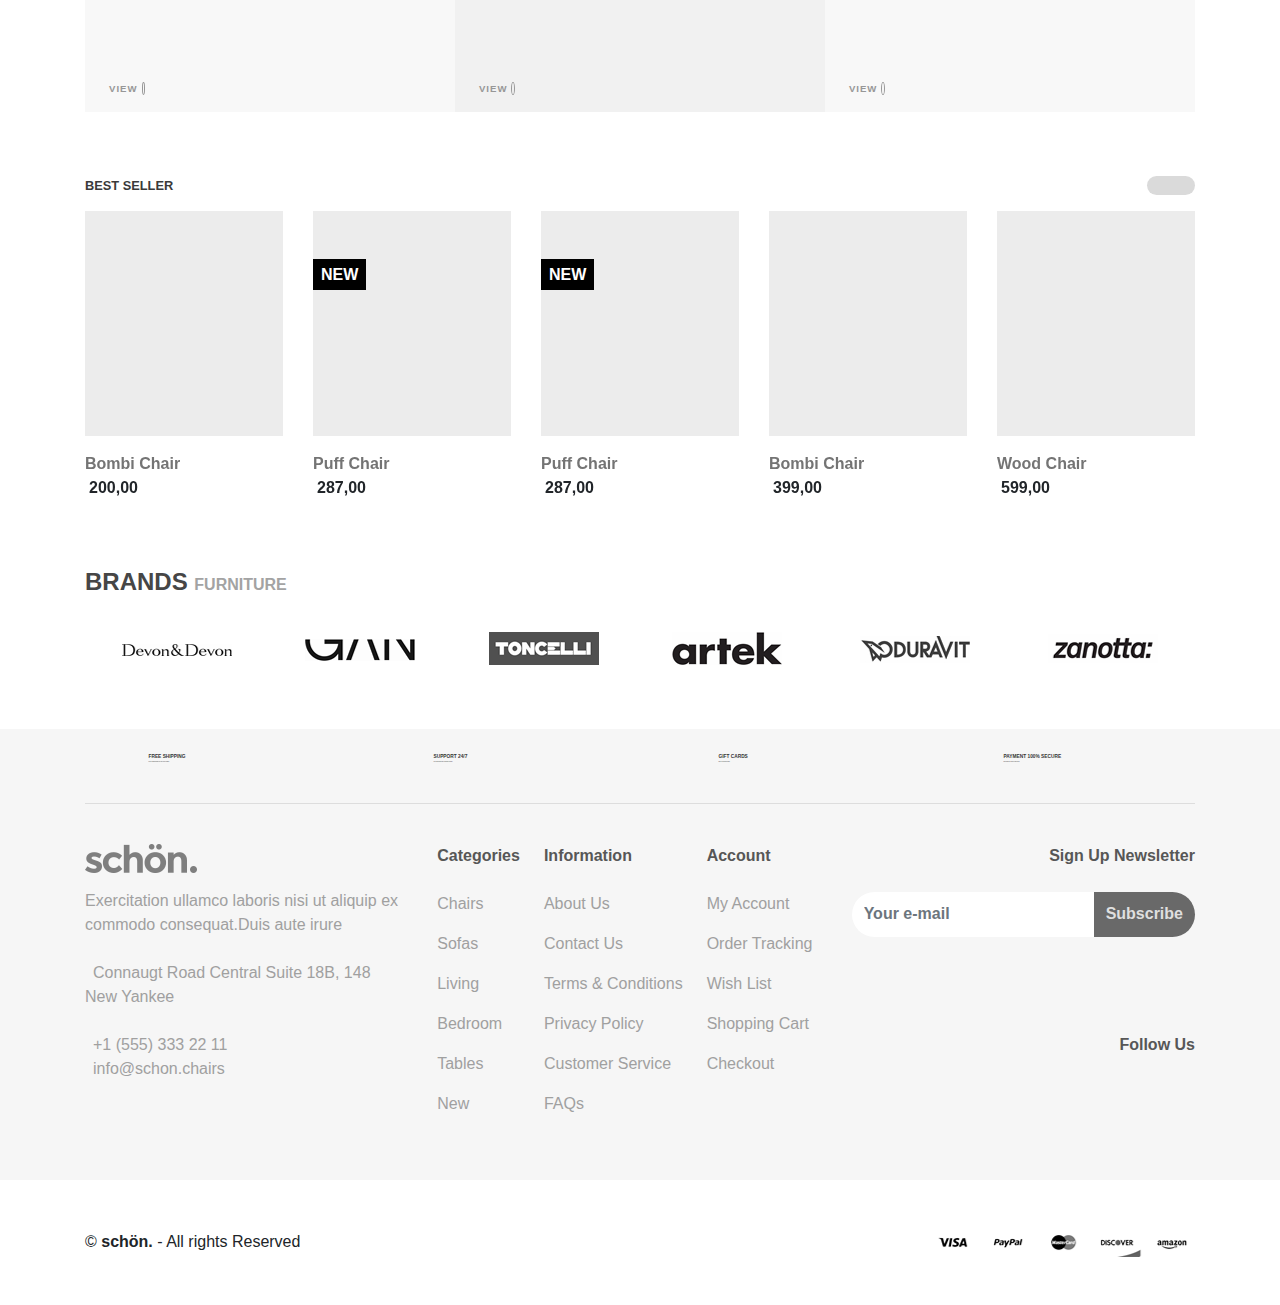
==== commit 7fc66ee0: "add News letter  ,  2 level navigation" ====
--- a/offical sites/index.html
+++ b/offical sites/index.html
@@ -24,7 +24,7 @@
     <link rel="stylesheet" type="text/css" href="slick/slick.css" />
     <link rel="stylesheet" type="text/css" href="slick/slick-theme.css" />
 
-    <script type="text/javascript" src="//code.jquery.com/jquery-1.11.0.min.js"></script>
+    <!-- <script type="text/javascript" src="//code.jquery.com/jquery-1.11.0.min.js"></script> -->
     <script type="text/javascript" src="//code.jquery.com/jquery-migrate-1.2.1.min.js"></script>
     <script type="text/javascript" src="slick/slick.min.js"></script>
     <script src="https://cdnjs.cloudflare.com/ajax/libs/OwlCarousel2/2.3.4/owl.carousel.min.js"></script>
@@ -33,6 +33,7 @@
 </head>
 
 <body>
+
     <div id="header-info">
         <div class="container ">
             <div class=" d-md-flex justify-content-between align-items-center">
@@ -71,21 +72,21 @@
 
         </div>
     </div>
-    <div id="nav" class="">
+    <div id="nav" class=" bg-light">
         <div class="container">
-            <nav class="navbar navbar-expand-lg navbar-light bg-light text-nowrap py-1">
+            <nav class="navbar navbar-expand-lg navbar-light  bg-light text-nowrap py-1">
                 <a class="navbar-brand" href="index.html"><img src="img\home\logo.png" alt="logo"></a>
                 <button class="navbar-toggler" type="button" data-toggle="collapse" data-target="#navbarTogglerDemo02"
                     aria-controls="navbarTogglerDemo02" aria-expanded="false" aria-label="Toggle navigation">
-                    <span class="navbar-toggler-icon"></span>
+                    <span class="navbar-toggler-icon d-none"></span><i class="fas fa-bars"></i>
                 </button>
                 <div class="collapse navbar-collapse" id="navbarTogglerDemo02">
                     <ul class="navbar-nav ml-auto mt-2 mt-lg-0 text-uppercase">
                         <li class="nav-item">
                             <a class="nav-link" href="index.html">home</a>
                         </li>
-                        <li class="nav-item">
-                            <a class="nav-link" href="products.html">products<span class="icon"><i
+                        <li class="nav-item twoLevelBtn">
+                            <a class="nav-link " href="products.html">products<span class="icon"><i
                                         class="fas fa-angle-down ml-2"></i></span></a>
                         </li>
                         <li class="nav-item">
@@ -132,54 +133,211 @@
             </nav>
         </div>
     </div>
-    <div id="modal-container">
-        <div id="shoppingCart" class="homeCart">
-            <span class="triangle"></span>
-            <div class="content ">
-                <div class="PWrap ">
-                    <div class="PImg"></div>
-                    <div class="PInfo ">
-                        <div class="PName">Marvelous Modern 3 Seater</div>
-                        <div class="PPrice"><i class="fas fa-euro-sign"></i>599,00</div>
-                        <div class="QTY">Qty:1</div>
-
-                    </div>
-                    <button class="delete btn"><i class="fas fa-times"></i></butto>
-                </div>
-                <div class="PWrap ">
-                    <div class="PImg"></div>
-                    <div class="PInfo ">
-                        <div class="PName">Marvelous Modern 3 Seater</div>
-                        <div class="PPrice"><i class="fas fa-euro-sign"></i>599,00</div>
-                        <div class="QTY">Qty:1</div>
-
-                    </div>
-                    <button class="delete btn"><i class="fas fa-times"></i></butto>
-                </div>
-                <div class="PWrap ">
-                    <div class="PImg"></div>
-                    <div class="PInfo ">
-                        <div class="PName">Marvelous Modern 3 Seater</div>
-                        <div class="PPrice"><i class="fas fa-euro-sign"></i>599,00</div>
-                        <div class="QTY">Qty:1</div>
-
-                    </div>
-                    <button class="delete btn"><i class="fas fa-times"></i></butto>
-                </div>
-                <hr>
-                <div class="subTotal">
-                    <span class="sub">sub total</span>
-                    <span class="total"><i class="fas fa-euro-sign"></i>799,00</span>
-                </div>
-                <hr>
-                <div class="cartBtn">
-                    <a href="order shopping cart.html" class="btn viewCart btn-sm rounded-pill">view cart</a>
-                    <a href="order checkout.html" class="btn checkOut btn-sm rounded-pill">chechout</a>
-
-                </div>
+    <div id="shoppingCart" class=" homeCart-sm homeCart-md homeCart-lg">
+        <span class="triangle"></span>
+        <div class="content ">
+            <div class="PWrap ">
+                <div class="PImg"></div>
+                <div class="PInfo ">
+                    <div class="PName">Marvelous Modern 3 Seater</div>
+                    <div class="PPrice"><i class="fas fa-euro-sign"></i>599,00</div>
+                    <div class="QTY">Qty:1</div>
+
+                </div>
+                <button class="delete btn"><i class="fas fa-times"></i></butto>
+            </div>
+            <div class="PWrap ">
+                <div class="PImg"></div>
+                <div class="PInfo ">
+                    <div class="PName">Marvelous Modern 3 Seater</div>
+                    <div class="PPrice"><i class="fas fa-euro-sign"></i>599,00</div>
+                    <div class="QTY">Qty:1</div>
+
+                </div>
+                <button class="delete btn"><i class="fas fa-times"></i></butto>
+            </div>
+            <div class="PWrap ">
+                <div class="PImg"></div>
+                <div class="PInfo ">
+                    <div class="PName">Marvelous Modern 3 Seater</div>
+                    <div class="PPrice"><i class="fas fa-euro-sign"></i>599,00</div>
+                    <div class="QTY">Qty:1</div>
+
+                </div>
+                <button class="delete btn"><i class="fas fa-times"></i></butto>
+            </div>
+
+
+            <hr>
+            <div class="subTotal">
+                <span class="subtotal">sub total</span>
+                <span class="total"><i class="fas fa-euro-sign"></i>799,00</span>
+            </div>
+            <hr>
+            <div class="cartBtn">
+                <a href="order shopping cart.html" class="btn viewCart btn-sm rounded-pill">view cart</a>
+                <a href="order checkout.html" class="btn checkOut btn-sm rounded-pill">chechout</a>
+
             </div>
         </div>
     </div>
+    <div id="twoLevelNav" class="homeTwoLevelNav container ">
+        <span class="triangle"></span>
+        <div class="content ">
+            <div class="row">
+                <div class="col-12 col-md-3">
+                    <div class="productListWrap">
+                        <h6 class="productTitle">sofas & armchairs</h6>
+                        <div class="productDecor"></div>
+                        <div class="productList list-group list-group-flush border-0">
+                            <a href="#" class="list-group-item list-group-item-action">
+                                sofas</a>
+                            <a href="#" class="list-group-item list-group-item-action">
+                                armchairs</a>
+                            <a href="#" class="list-group-item list-group-item-action">
+                                poufs</a>
+                            <a href="#" class="list-group-item list-group-item-action">
+                                footstools</a>
+                            <a href="#" class="list-group-item list-group-item-action">
+                                lounge chairs</a>
+                        </div>
+                    </div>
+                    <div class="productListWrap">
+                        <h6 class="productTitle">accessories</h6>
+                        <div class="productDecor"></div>
+                        <div class="productList list-group list-group-flush border-0">
+                            <a href="#" class="list-group-item list-group-item-action">
+                                sofas</a>
+                            <a href="#" class="list-group-item list-group-item-action">
+                                armchairs</a>
+                            <a href="#" class="list-group-item list-group-item-action">
+                                poufs</a>
+                        </div>
+                    </div>
+                </div>
+                <div class="col-12 col-md-3">
+                    <div class="productListWrap">
+                        <h6 class="productTitle">tables & chairs</h6>
+                        <div class="productDecor"></div>
+                        <div class="productList list-group list-group-flush border-0">
+                            <a href="#" class="list-group-item list-group-item-action">
+                                chairs</a>
+                            <a href="#" class="list-group-item list-group-item-action">
+                                stools</a>
+                            <a href="#" class="list-group-item list-group-item-action">
+                                benches</a>
+                            <a href="#" class="list-group-item list-group-item-action">
+                                coffe tables</a>
+                            <a href="#" class="list-group-item list-group-item-action">
+                                console tables</a>
+                            <a href="#" class="list-group-item list-group-item-action">
+                                secretary desks</a>
+                        </div>
+                    </div>
+                    <div class="productListWrap">
+                        <h6 class="productTitle">office</h6>
+                        <div class="productDecor officeDecor"></div>
+                        <div class="productList list-group list-group-flush border-0">
+                            <a href="#" class="list-group-item list-group-item-action">
+                                office desks</a>
+                            <a href="#" class="list-group-item list-group-item-action">
+                                meeting tables</a>
+                            <a href="#" class="list-group-item list-group-item-action">
+                                task chairs</a>
+                        </div>
+                    </div>
+                </div>
+                <div class=" col-12 col-md-3">
+                    <div class="productListWrap">
+                        <h6 class="productTitle">kitchen furniture</h6>
+                        <div class="productDecor"></div>
+                        <div class="productList list-group list-group-flush border-0">
+                            <a href="#" class="list-group-item list-group-item-action">
+                                kitchen taps</a>
+                            <a href="#" class="list-group-item list-group-item-action">
+                                breakfast time</a>
+                            <a href="#" class="list-group-item list-group-item-action">
+                                cooking</a>
+                            <a href="#" class="list-group-item list-group-item-action">
+                                food storage boxes</a>
+                            <a href="#" class="list-group-item list-group-item-action">
+                                spice jars</a>
+                            <a href="#" class="list-group-item list-group-item-action">
+                                napskins</a>
+                            <a href="#" class="list-group-item list-group-item-action">
+                                oven gloves</a>
+                            <a href="#" class="list-group-item list-group-item-action">
+                                placemats</a>
+                            <a href="#" class="list-group-item list-group-item-action">
+                                cooking</a>
+                            <a href="#" class="list-group-item list-group-item-action">
+                                food storage boxes</a>
+                            <a href="#" class="list-group-item list-group-item-action">
+                                spice jars</a>
+
+                        </div>
+                    </div>
+                </div>
+                <div class=" col-12 col-md-3 box">
+                    <div class="boxWrap">
+                        <div class="boxImg">
+                            <h6 class="boxTitle">chair with<br>armrests</h6>
+
+                            <div class="boxRatting">
+                                <i class="fas fa-star"></i>
+                                <i class="fas fa-star"></i>
+                                <i class="fas fa-star"></i>
+                                <i class="far fa-star"></i>
+                            </div>
+
+                            <div class="boxOriginPrice">
+                                <i>$</i>129.00
+                            </div>
+                            <div class="boxSalePrice">
+                                <i>$</i>99.00
+                            </div>
+
+                            <div class="boxLink">
+                                <a href="#">hurry up!<i class="fas fa-angle-right"></i></a>
+                            </div>
+                        </div>
+
+                    </div>
+                </div>
+            </div>
+        </div>
+    </div>
+    <div id="subscribe">       
+        <div class="modal fade show" id="subModal" tabindex="-1" role="dialog" aria-labelledby="subModal"
+            aria-hidden="true" data-show="true">
+            <div class="modal-dialog modal-dialog-centered " role="document">
+                <div class="modal-content">
+                    <div class="modal-body">
+                        <h4 class="title">join our newsletter</h4>
+                        <p class="content">Subscribe now to get <span>15%</span> off on any product!</p>
+
+                        <input type="text" class="form-control rounded-pill" placeholder="Enter your e-mail" aria-label="subscribe"
+                            aria-describedby="basic-addon1">
+                        <button class="btn btn-sm" id="basic-addon1">subscribe</button>
+
+                        <div class="subDontShow">
+                            <div class="checkboxes">
+                                <label class="custom-checkbox">Don't show this popup again
+                                    <input type="checkbox" id="subcribeDontShow">
+                                    <span class="checkmark"></span>
+                                </label>
+                            </div>
+
+                        </div>
+
+                    </div>
+
+                </div>
+            </div>
+        </div>
+    </div>
+
+
     <section class="boxes-top">
         <div class="container">
             <div class="row">
--- a/offical sites/css/main.css
+++ b/offical sites/css/main.css
@@ -7,6 +7,723 @@
     text-decoration: none;
 }
 
+/*subscribe modal*/
+#subModal .modal-dialog {
+    min-width: 60%;
+}
+
+#subModal .modal-content {
+    background-image: url(../img/subscribeModalImg/subModalImg.png);
+    background-repeat: no-repeat;
+    border-radius: 0;
+
+}
+
+@media(min-width:200px) {
+    #subModal .modal-content {
+        padding: 1rem;
+        background-size: contain;
+        background-position: 50px 85%;
+    }
+}
+
+@media(min-width:768px) {
+    #subModal .modal-content {
+        padding: 2rem;
+        background-size: contain;
+        background-position: 80px 90%;
+    }
+}
+
+@media(min-width:992px) {
+    #subModal .modal-content {
+        padding: 3rem;
+        background-size: contain;
+        background-position: 100px 90%;
+    }
+}
+
+
+#subModal h4.title {
+    text-transform: uppercase;
+    font-weight: bold;
+}
+
+#subModal p.content {
+    color: #757575;
+    font-weight: 500;
+    margin-bottom: 2.5rem;
+}
+
+#subModal p.content span {
+    color: #f53434;
+}
+
+#subModal input {
+    background-color: #f2f2f2;
+    color: #757575;
+    border: none;
+    padding-left: 1rem;
+    flex-grow: 0;
+    width: 60%;
+    margin-bottom: .5rem;
+}
+
+#subModal button.btn {
+    background-color: #ff8283;
+    color: rgb(255, 255, 255);
+    border-radius: 50em;
+    text-transform: uppercase;
+    font-weight: 500;
+    margin-bottom: 3rem;
+    letter-spacing: 1px;
+    padding-left: 1rem;
+    padding-right: 1rem;
+}
+
+
+.subDontShow .custom-checkbox {
+    display: block;
+    position: relative;
+    padding-left: 20px;
+    margin-bottom: .1rem;
+    cursor: pointer;
+    font-size: .5rem;
+    -webkit-user-select: none;
+    -moz-user-select: none;
+    -ms-user-select: none;
+    user-select: none;
+    color: #9a9a9a;
+    line-height: 2;
+}
+
+.subDontShow .custom-checkbox input {
+    position: absolute;
+    opacity: 0;
+    cursor: pointer;
+    height: 0;
+    width: 0;
+}
+
+.subDontShow .checkmark {
+    position: absolute;
+    top: 5px;
+    left: 0;
+    height: 15px;
+    width: 15px;
+    background-color: #dadada;
+    border-radius: 2px;
+}
+
+.subDontShow .custom-checkbox:hover input~.checkmark {
+    background-color: #ccc;
+}
+
+.custom-checkbox input:checked~.checkmark {
+    background-color: #ccc;
+}
+
+.checkmark:after {
+    content: "";
+    position: absolute;
+    display: none;
+}
+
+.custom-checkbox input:checked~.checkmark:after {
+    display: block;
+}
+
+.custom-checkbox .checkmark:after {
+    left: 3px;
+    top: 0px;
+    width: 7px;
+    height: 10px;
+    border: solid white;
+    border-width: 0 3px 3px 0;
+    -webkit-transform: rotate(45deg);
+    -ms-transform: rotate(45deg);
+    transform: rotate(45deg);
+}
+
+.custom-checkbox .count {
+    position: absolute;
+    right: 0;
+}
+
+/*--*/
+.price-filter .filterResult {
+    font-size: .5rem;
+}
+
+.brand-filter .title,
+.categoriesList .title,
+.hotSaleList .title {
+    color: #494949;
+    font-size: 1.25rem;
+}
+
+
+.brand-filter button.title,
+.categoriesList button.title {
+    padding: 0;
+    width: 100%;
+    text-align: left;
+    border-radius: 0;
+}
+
+.brand-filter button.title:hover,
+.categoriesList button.title:hover {
+    background-color: #ececec;
+    border-radius: 0;
+
+}
+
+/*shoppingcart CSS*/
+
+#shoppingCart {
+    display: none;
+    border-top: 10px solid transparent;
+    background-clip: padding-box;
+    width: auto;
+    height: auto;
+    background-color: rgb(255, 255, 255);
+    z-index: 999;
+    box-shadow: 0 1rem 1rem rgba(0, 0, 0, .15)
+}
+
+@media(min-width:200px) {
+    .homeCart-sm {
+        position: absolute;
+        top: 50%;
+        right: unset;
+        transition: all 1s;
+        transform: translateY(-50%);
+    }
+
+    .homeCart-sm .triangle {
+        display: none;
+        position: absolute;
+        top: -13px;
+        right: 75px;
+        width: 0;
+        height: 0;
+        border-style: solid;
+        border-width: 0 7.5px 13.0px 7.5px;
+        border-color:
+            transparent transparent #ffffff transparent;
+    }
+}
+
+@media(min-width:768px) {
+    .homeCart-md {
+        position: absolute;
+        top: 50%;
+        left: 50%;
+        transition: all 1s;
+        transform: translate(-50%, -50%);
+    }
+
+}
+
+@media(min-width:992px) {
+    .homeCart-lg {
+        position: absolute;
+        top: 85px;
+        left: unset;
+        right: 3%;
+        transition: all 1s;
+        transform: none;
+    }
+
+    .homeCart-lg .triangle {
+        display: block;
+        position: absolute;
+        top: -13px;
+        right: 75px;
+        width: 0;
+        height: 0;
+        border-style: solid;
+        border-width: 0 7.5px 13.0px 7.5px;
+        border-color:
+            transparent transparent #ffffff transparent;
+    }
+
+
+}
+
+@media(min-width:200px) {
+    .productCart {
+        position: absolute;
+        top: 50%;
+        right: unset;
+    }
+}
+
+@media(min-width:992px) {
+    .productCart {
+        position: absolute;
+        top: 73px;
+        right: unset;
+    }
+}
+
+
+
+.productCart .triangle {
+    position: absolute;
+    top: -10px;
+    right: 25px;
+    width: 0;
+    height: 0;
+    border-style: solid;
+    border-width: 0 7.5px 13.0px 7.5px;
+    border-color:
+        transparent transparent #ffffff transparent;
+}
+
+.blogCart {
+    position: absolute;
+    top: 61px;
+    right: 1%;
+}
+
+.checkOutCart {
+    position: absolute;
+    top: 95px;
+    right: 10%;
+}
+
+.checkOutCart .triangle {
+    position: absolute;
+    top: -13px;
+    right: 45px;
+    width: 0;
+    height: 0;
+    border-style: solid;
+    border-width: 0 7.5px 13.0px 7.5px;
+    border-color:
+        transparent transparent #ffffff transparent;
+}
+
+@media(min-width:200px) {
+    #shoppingCart .content {
+        padding: 1rem .5rem;
+        display: flex;
+        flex-direction: column;
+        width: 100%;
+    }
+
+    #shoppingCart .content .PWrap {
+        display: inline-grid;
+        grid-template-columns: 3fr 8fr 1fr;
+        grid-template-rows: 1fr;
+        grid-template-areas:
+            "PImg PInfo PDele"
+        ;
+        gap: 1rem;
+        text-transform: uppercase;
+        font-size: .9rem;
+        color: #808080;
+        align-items: center;
+        margin-bottom: .5rem;
+
+    }
+
+    #shoppingCart .PWrap .PImg {
+        grid-area: PImg;
+        width: 5rem;
+        height: 5rem;
+        background: rgb(139, 139, 139);
+        background-image: url(https://images.unsplash.com/photo-1555041469-a586c61ea9bc?ixlib=rb-1.2.1&ixid=eyJhcHBfaWQiOjEyMDd9&auto=format&fit=crop&w=500&q=60);
+        background-size: cover;
+        background-position: center;
+        margin-right: 0rem;
+
+    }
+
+    #shoppingCart .PWrap .PInfo {
+        grid-area: PInfo;
+        display: flex;
+        flex-direction: column;
+        height: auto;
+    }
+
+    .PInfo .PName,
+    .PInfo .QTY {
+        color: #757575;
+        text-transform: capitalize;
+        font-size: .5rem;
+        font-weight: bold;
+    }
+
+    .PInfo .PPrice i {
+        margin-right: .5rem;
+        font-size: .5rem;
+    }
+}
+
+@media(min-width:768px) {
+    #shoppingCart .content {
+        padding: 3rem 2rem;
+        display: flex;
+        flex-direction: column;
+        width: 100%;
+    }
+}
+
+@media(min-width:992px) {
+    #shoppingCart .content {
+        padding: 3rem 2rem;
+        display: flex;
+        flex-direction: column;
+        width: 100%;
+    }
+
+    #shoppingCart .content .PWrap {
+        display: inline-grid;
+        grid-template-columns: 1fr 2fr 1fr;
+        grid-template-rows: 1fr;
+        grid-template-areas:
+            "PImg PInfo PDele"
+        ;
+        gap: .5rem;
+        text-transform: uppercase;
+        font-size: .9rem;
+        color: #808080;
+        align-items: center;
+        margin-bottom: .5rem;
+
+    }
+
+    #shoppingCart .PWrap .PImg {
+        grid-area: PImg;
+        width: 4rem;
+        height: 4rem;
+        background: rgb(139, 139, 139);
+        background-image: url(https://images.unsplash.com/photo-1555041469-a586c61ea9bc?ixlib=rb-1.2.1&ixid=eyJhcHBfaWQiOjEyMDd9&auto=format&fit=crop&w=500&q=60);
+        background-size: cover;
+        background-position: center;
+        margin-right: 0rem;
+    }
+
+    #shoppingCart .PWrap .PInfo {
+        grid-area: PInfo;
+        display: flex;
+        flex-direction: column;
+        height: auto;
+    }
+
+    .PInfo .PName,
+    .PInfo .QTY {
+        color: #757575;
+        text-transform: capitalize;
+        font-size: .5rem;
+        font-weight: bold;
+    }
+
+    .PInfo .PPrice i {
+        margin-right: .5rem;
+        font-size: .5rem;
+    }
+}
+
+
+
+#shoppingCart .content hr {
+    width: 100%;
+}
+
+#shoppingCart .content .PWrap:hover {
+    background-color: rgb(240, 240, 240);
+}
+
+.PInfo .PPrice {
+    color: #010101;
+    font-weight: bold;
+    display: flex;
+    align-items: baseline;
+}
+
+
+.PInfo .QTY {
+    font-weight: bold;
+}
+
+.PWrap .delete {
+    grid-area: PDele;
+    color: #f05c5c;
+}
+
+.PWrap .delete:hover {
+    color: #da5252;
+    background-color: rgb(231, 231, 231);
+}
+
+#shoppingCart .subTotal {
+    display: flex;
+    justify-content: space-between;
+    text-transform: capitalize;
+    align-items: center;
+}
+
+.subTotal .subtotal {
+    color: #8c8c8c;
+    font-size: .8rem;
+    font-weight: bold;
+}
+
+.subTotal .total {
+    color: #010101;
+    font-weight: bold;
+    font-size: .8rem;
+}
+
+.subTotal .total i {
+    margin-right: .5rem;
+}
+
+#shoppingCart .cartBtn {
+    display: flex;
+    justify-content: space-between;
+    padding: 0;
+}
+
+
+.cartBtn .viewCart {
+    background-color: #fff;
+    color: #000;
+    border: 1px solid #000;
+    text-transform: uppercase;
+    font-weight: bold;
+    padding-left: 1.5rem;
+    padding-right: 1.5rem;
+}
+
+.cartBtn .viewCart:hover {
+    background-color: rgb(0, 0, 0);
+    color: rgb(255, 255, 255);
+
+}
+
+.cartBtn .checkOut {
+    background-color: #000000;
+    color: rgb(255, 255, 255);
+    text-transform: uppercase;
+    font-weight: bold;
+    padding-left: 1.5rem;
+    padding-right: 1.5rem;
+
+}
+
+.cartBtn .checkOut:hover {
+    background-color: #fff;
+    color: #000;
+    border: 1px solid #000;
+
+}
+
+/*2 LEVEL NAVIGATION*/
+
+/* #twoLevel-modal-container {
+    display: none;
+    position: fixed;
+    z-index: 999;
+    top: 0;
+    left: 0;
+    width: 100%;
+    height: 100%;
+    background-color: rgba(0, 0, 0, 0.25);
+} */
+
+#twoLevelNav {
+    display: none;
+    border-top: 10px solid transparent;
+    background-clip: padding-box;
+    width: 100%;
+    height: auto;
+    background-color: rgb(255, 255, 255);
+    z-index: 999;
+    box-shadow: 0 1rem 1rem rgba(0, 0, 0, .15)
+}
+
+.homeTwoLevelNav {
+    position: absolute;
+    top: 0px;
+    left: 50%;
+    transform: translate(-50%, 0%);
+
+}
+
+.homeTwoLevelNav .triangle {
+    position: absolute;
+    top: -13px;
+    left: 30%;
+    width: 0;
+    height: 0;
+    border-style: solid;
+    border-width: 0 7.5px 13.0px 7.5px;
+    border-color:
+        transparent transparent #ffffff transparent;
+}
+
+
+
+.blogCart {
+    position: absolute;
+    top: 61px;
+    right: 1%;
+}
+
+.checkOutCart {
+    position: absolute;
+    top: 95px;
+    right: 10%;
+}
+
+.checkOutCart .triangle {
+    position: absolute;
+    top: -13px;
+    right: 45px;
+    width: 0;
+    height: 0;
+    border-style: solid;
+    border-width: 0 7.5px 13.0px 7.5px;
+    border-color:
+        transparent transparent #ffffff transparent;
+}
+
+
+#twoLevelNav .content {
+    padding: 2rem 2rem 3rem 2rem;
+}
+
+.productListWrap {
+    color: #535353;
+}
+
+.productListWrap .productTitle {
+    text-transform: uppercase;
+    margin-top: 1rem;
+    margin-bottom: 0;
+}
+
+.productListWrap .productDecor {
+    border: 1px solid #535353;
+    width: 33%;
+}
+
+.productListWrap .productDecor.officeDecor {
+    border: 1px solid #535353;
+    width: 15%;
+}
+
+.productListWrap .productList {
+    margin-top: 1rem;
+}
+
+.productListWrap .list-group-item {
+    color: #535353;
+    border: none;
+    padding: 0;
+    font-size: .5rem;
+    text-transform: capitalize;
+    margin-bottom: .25rem;
+}
+
+
+@media(min-width:200px) {
+    #twoLevelNav .col-12.col-md-3.box {
+        width: 100%;
+        height: 20rem;
+    }
+}
+
+@media(min-width:768px) {
+    #twoLevelNav .col-12.col-md-3.box {
+        width: 100%;
+        height: unset;
+    }
+}
+
+.col-12.col-md-3.box .boxWrap {
+    height: 100%;
+}
+
+.boxWrap .boxImg {
+    position: relative;
+    margin-top: 1rem;
+    height: 100%;
+    width: 100%;
+    padding: 1.5rem 1rem;
+    background: #ffffff;
+    background-image: url(../img/2levelnav/NavBox.png);
+    background-position: right center;
+    background-size: 50%;
+    background-repeat: no-repeat;
+    cursor: pointer;
+}
+
+.boxWrap .boxTitle {
+    position: absolute;
+    top: 1.5rem;
+    text-transform: uppercase;
+    color: #2c3e66;
+    font-weight: bold;
+}
+
+.boxWrap .boxRatting {
+    position: absolute;
+    top: 40%;
+    color: #c8a760;
+    font-size: .5rem;
+}
+
+.boxWrap .boxOriginPrice {
+    position: absolute;
+    top: calc(40% + 1.5rem);
+    text-decoration: line-through;
+    font-size: .5rem;
+    color: #9f9f9f;
+    font-weight: bold;
+}
+
+.boxWrap .boxSalePrice {
+    position: absolute;
+    top: calc(40% + 3rem);
+    color: #2c3e65;
+    font-size: 1.5rem;
+    font-weight: 500;
+}
+
+.boxOriginPrice i,
+.boxSalePrice i {
+    font-style: normal;
+}
+
+.boxWrap .boxLink a {
+    position: absolute;
+    bottom: 1.5rem;
+    color: #2d4169;
+    text-transform: uppercase;
+    font-weight: 500;
+    display: flex;
+    align-items: center;
+}
+
+.boxWrap .boxLink a i {
+    margin-left: .5rem;
+    border: 1px solid #2d4169;
+    border-radius: 50%;
+    width: 1.5rem;
+    height: 1.5rem;
+    text-align: center;
+    line-height: 1.4;
+
+
+}
+
+
+
 /*--------------*/
 #header-info {
     background-color: #282828;
@@ -24,6 +741,7 @@
 #OSCheader-info {
     background-color: #f0f0f0;
 }
+
 #OSCheader-info span {
     color: #696969;
     font-size: .5rem;
@@ -49,6 +767,7 @@
 #CheckOutheader-info a {
     color: rgb(255, 255, 255);
 }
+
 #CheckOutheader-info span {
     color: rgb(255, 255, 255);
     font-size: .5rem;
@@ -85,7 +804,7 @@
 }
 
 /* ----------------------------------- */
-#OSCheader-info .header-tele {    
+#OSCheader-info .header-tele {
     padding: 0;
     font-size: .5rem;
 }
@@ -132,7 +851,7 @@
 
 
 /* ----------------------------------- */
-#CheckOutheader-info .header-tele {    
+#CheckOutheader-info .header-tele {
     padding: 0;
     font-size: .5rem;
 }
@@ -171,15 +890,15 @@
 #CheckOutheader-info .header-tele:hover {
     background-color: transparent;
 }
+
 #CheckOutheader-info .dropdown-menu a {
-  color: #696969;
+    color: #696969;
 }
 
 /* ----------------------------------- */
 
 
-
-
+#nav {}
 
 .bg-light {
     background-color: #ffffff !important;
@@ -191,6 +910,15 @@
 
 .navbar {
     padding: 0;
+}
+
+.navbar button.navbar-toggler {
+    border: none;
+}
+
+.navbar button.navbar-toggler i {
+    color: #000;
+    padding: .5rem;
 }
 
 
@@ -203,6 +931,7 @@
 .basket:hover,
 .nav-tele a:hover {
     background-color: rgb(238, 238, 238);
+    color: #000;
 
 }
 
@@ -2864,7 +3593,7 @@
 
 /*pdCarousel CSS*/
 .carousel {
-    background: #FAFAFA;
+    background: rgb(255, 255, 255);
     margin-bottom: 1rem;
 }
 
@@ -3105,223 +3834,9 @@
 
 
 
-/*shoppingcart CSS*/
-
-#modal-container {
-    display: none;
-    position: fixed;
-    z-index: 999;
-    top: 0;
-    left: 0;
-    width: 100%;
-    height: 100%;
-    background-color: rgba(0, 0, 0, 0.5);
-}
-
-#shoppingCart {
-    width: auto;
-    height: auto;
-    background-color: rgb(255, 255, 255);
-    z-index: 999;
-}
-
-.homeCart {
-    position: absolute;
-    top: 95px;
-    right: 10%;
-}
-
-.homeCart .triangle {
-    position: absolute;
-    top: -13px;
-    right: 75px;
-    width: 0;
-    height: 0;
-    border-style: solid;
-    border-width: 0 7.5px 13.0px 7.5px;
-    border-color:
-        transparent transparent #ffffff transparent;
-}
-
-.productCart {
-    position: absolute;
-    top: 61px;
-    right: 1%;
-}
-
-.productCart .triangle {
-    position: absolute;
-    top: -13px;
-    right: 25px;
-    width: 0;
-    height: 0;
-    border-style: solid;
-    border-width: 0 7.5px 13.0px 7.5px;
-    border-color:
-        transparent transparent #ffffff transparent;
-}
-
-.blogCart {
-    position: absolute;
-    top: 61px;
-    right: 1%;
-}
-
-.checkOutCart {
-    position: absolute;
-    top: 95px;
-    right: 10%;
-}
-
-.checkOutCart .triangle {
-    position: absolute;
-    top: -13px;
-    right: 45px;
-    width: 0;
-    height: 0;
-    border-style: solid;
-    border-width: 0 7.5px 13.0px 7.5px;
-    border-color:
-        transparent transparent #ffffff transparent;
-}
-
-
-#shoppingCart .content {
-    padding: 2rem 2rem;
-    display: flex;
-    flex-direction: column;
-}
-
-#shoppingCart .content hr {
-    width: 100%;
-}
-
-
-#shoppingCart .content .PWrap {
-    display: flex;
-    padding: .5rem 0;
-    cursor: pointer;
-    margin-bottom: .5rem;
-}
-
-#shoppingCart .content .PWrap:hover {
-    background-color: rgb(240, 240, 240);
-}
-
-
-#shoppingCart .PWrap .PImg {
-    width: 4rem;
-    height: 4rem;
-    background: rgb(139, 139, 139);
-    background-image: url(https://images.unsplash.com/photo-1555041469-a586c61ea9bc?ixlib=rb-1.2.1&ixid=eyJhcHBfaWQiOjEyMDd9&auto=format&fit=crop&w=500&q=60);
-    background-size: cover;
-    background-position: center;
-    margin-right: 1rem;
-}
-
-#shoppingCart .PWrap .PInfo {
-    display: flex;
-    flex-direction: column;
-    margin-right: 1rem;
-    height: 4rem;
-}
-
-#shoppingCart .PWrap .PInfo div {}
-
-.PInfo .PName,
-.PInfo .QTY {
-    color: #757575;
-    text-transform: capitalize;
-    font-size: .8rem;
-    font-weight: bold;
-}
-
-.PInfo .PPrice {
-    color: #010101;
-    font-weight: bold;
-    display: flex;
-    align-items: baseline;
-}
-
-.PInfo .PPrice i {
-    margin-right: .5rem;
-    font-size: .8rem;
-}
-
-.PInfo .QTY {
-    font-weight: bold;
-}
-
-.PWrap .delete {
-    color: #f05c5c;
-
-}
-
-.PWrap .delete:hover {
-    color: #da5252;
-    background-color: rgb(231, 231, 231);
-}
-
-#shoppingCart .subTotal {
-    display: flex;
-    justify-content: space-between;
-    text-transform: capitalize;
-    align-items: center;
-}
-
-.subTotal .sub {
-    color: #8c8c8c;
-    font-size: .8rem;
-    font-weight: bold;
-}
-
-.subTotal .total {
-    color: #010101;
-    font-weight: bold;
-    font-size: .8rem;
-}
-
-.subTotal .total i {
-    margin-right: .5rem;
-}
-
-#shoppingCart .cartBtn {
-    display: flex;
-    justify-content: space-between;
-    padding: 1rem 0;
-}
-
-.cartBtn .viewCart {
-    background-color: #fff;
-    color: #000;
-    border: 1px solid #000;
-    text-transform: uppercase;
-    font-weight: bold;
-    padding-left: 1.5rem;
-    padding-right: 1.5rem;
-}
-
-.cartBtn .viewCart:hover {
-    background-color: rgb(0, 0, 0);
-    color: rgb(255, 255, 255);
-
-}
-
-.cartBtn .checkOut {
-    background-color: #000000;
-    color: rgb(255, 255, 255);
-    text-transform: uppercase;
-    font-weight: bold;
-    padding-left: 1.5rem;
-    padding-right: 1.5rem;
-}
-
-.cartBtn .checkOut:hover {
-    background-color: #fff;
-    color: #000;
-    border: 1px solid #000;
-
-}
+
+
+/*----*/
 
 .OSC-header {
     height: 25vh;
@@ -4023,7 +4538,7 @@
 
 .orderCal .total {
     font-weight: bold;
-    color: #636363;   
+    color: #636363;
 }
 
 .orderCal .total i {
@@ -4107,7 +4622,7 @@
     right: 0;
 }
 
-.payMethodsCheckBox .description{
+.payMethodsCheckBox .description {
     font-size: .5rem;
     text-transform: initial;
     color: #808080;
@@ -4121,6 +4636,7 @@
     display: block;
     position: relative;
     padding-left: 10%;
+    padding-right: calc(10% + 15px);
     margin-bottom: .1rem;
     cursor: pointer;
     font-size: .5rem;
@@ -4130,8 +4646,8 @@
     user-select: none;
     color: #808080;
     line-height: 2;
-    font-weight: 500;
     font-weight: 300;
+    white-space: nowrap;
 }
 
 .termsCheckBox .custom-checkbox input {
@@ -4181,12 +4697,14 @@
     -ms-transform: rotate(45deg);
     transform: rotate(45deg);
 }
-.termsCheckBox a{
+
+.termsCheckBox a {
     color: #000;
     margin: 0 0.3rem;
     font-weight: 300;
 }
-.termsCheckBox a:hover{
+
+.termsCheckBox a:hover {
     color: rgb(31, 31, 31);
     font-weight: 500;
 }
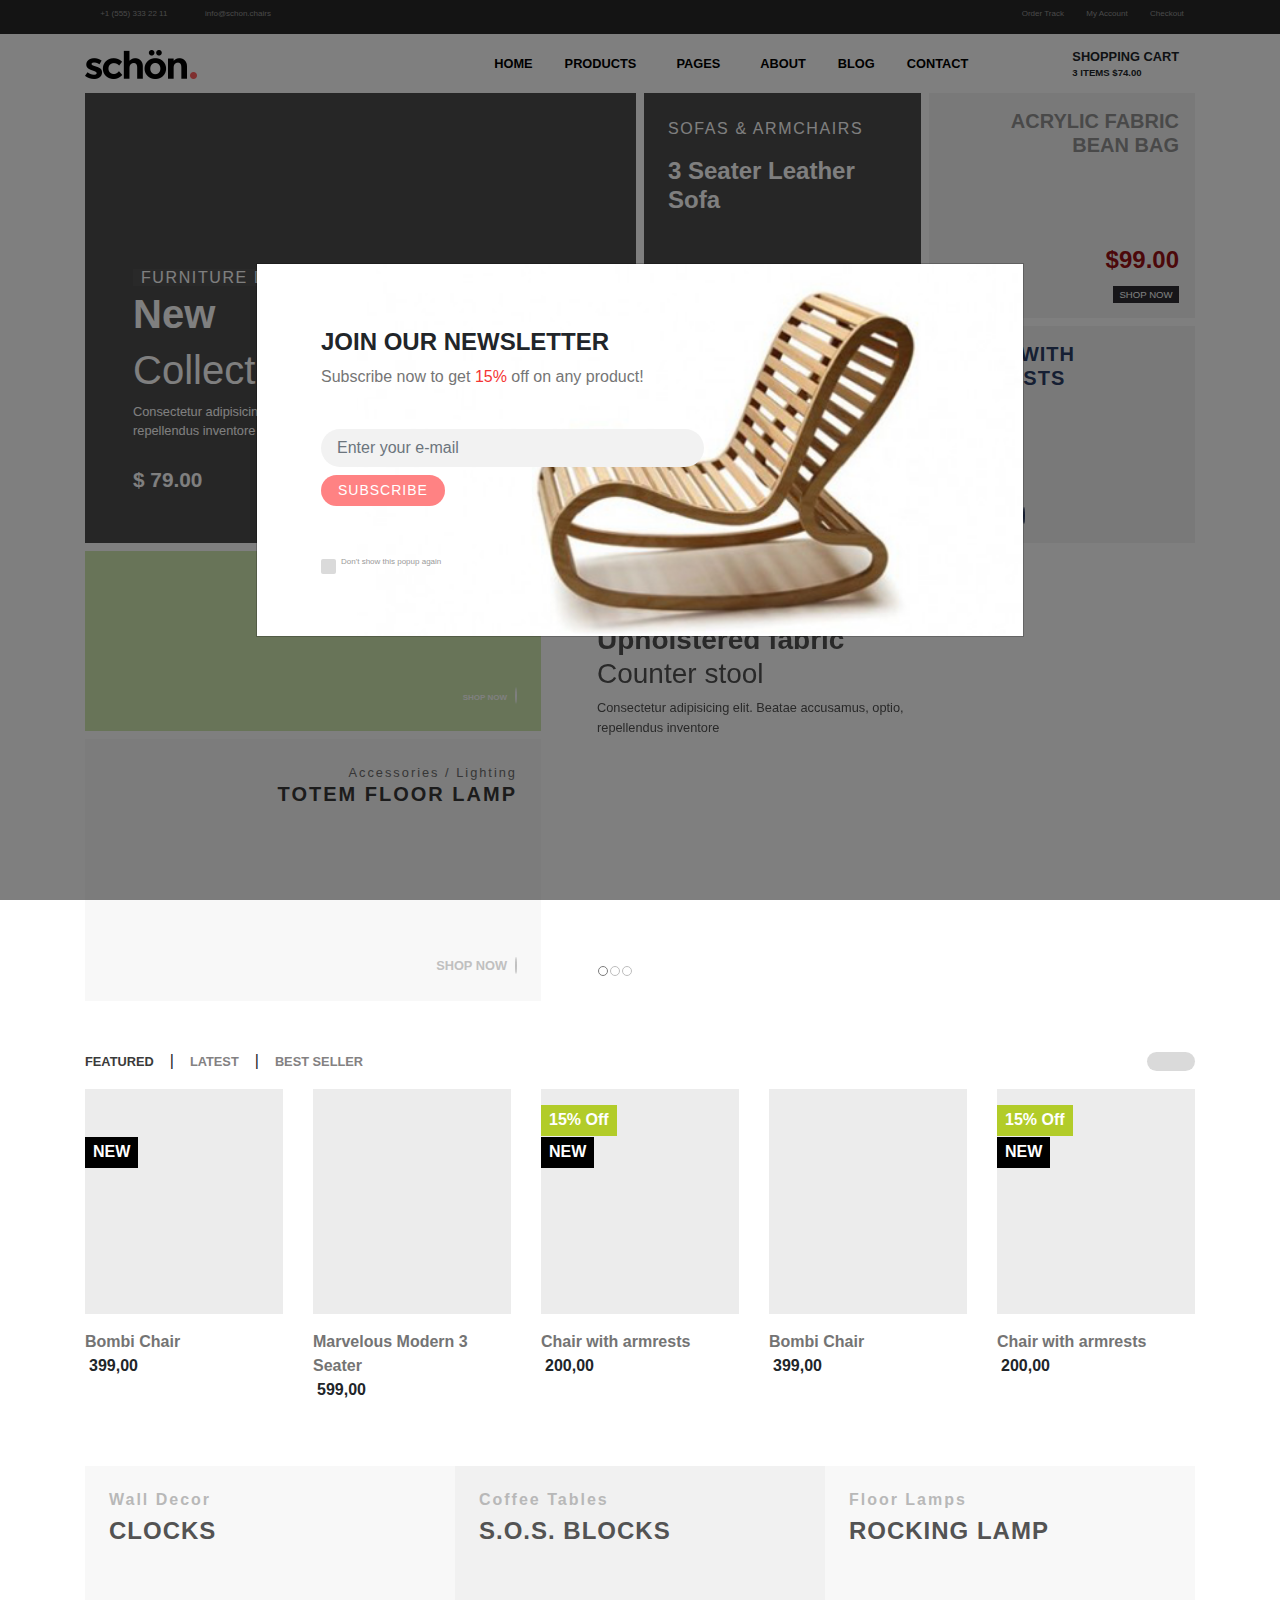
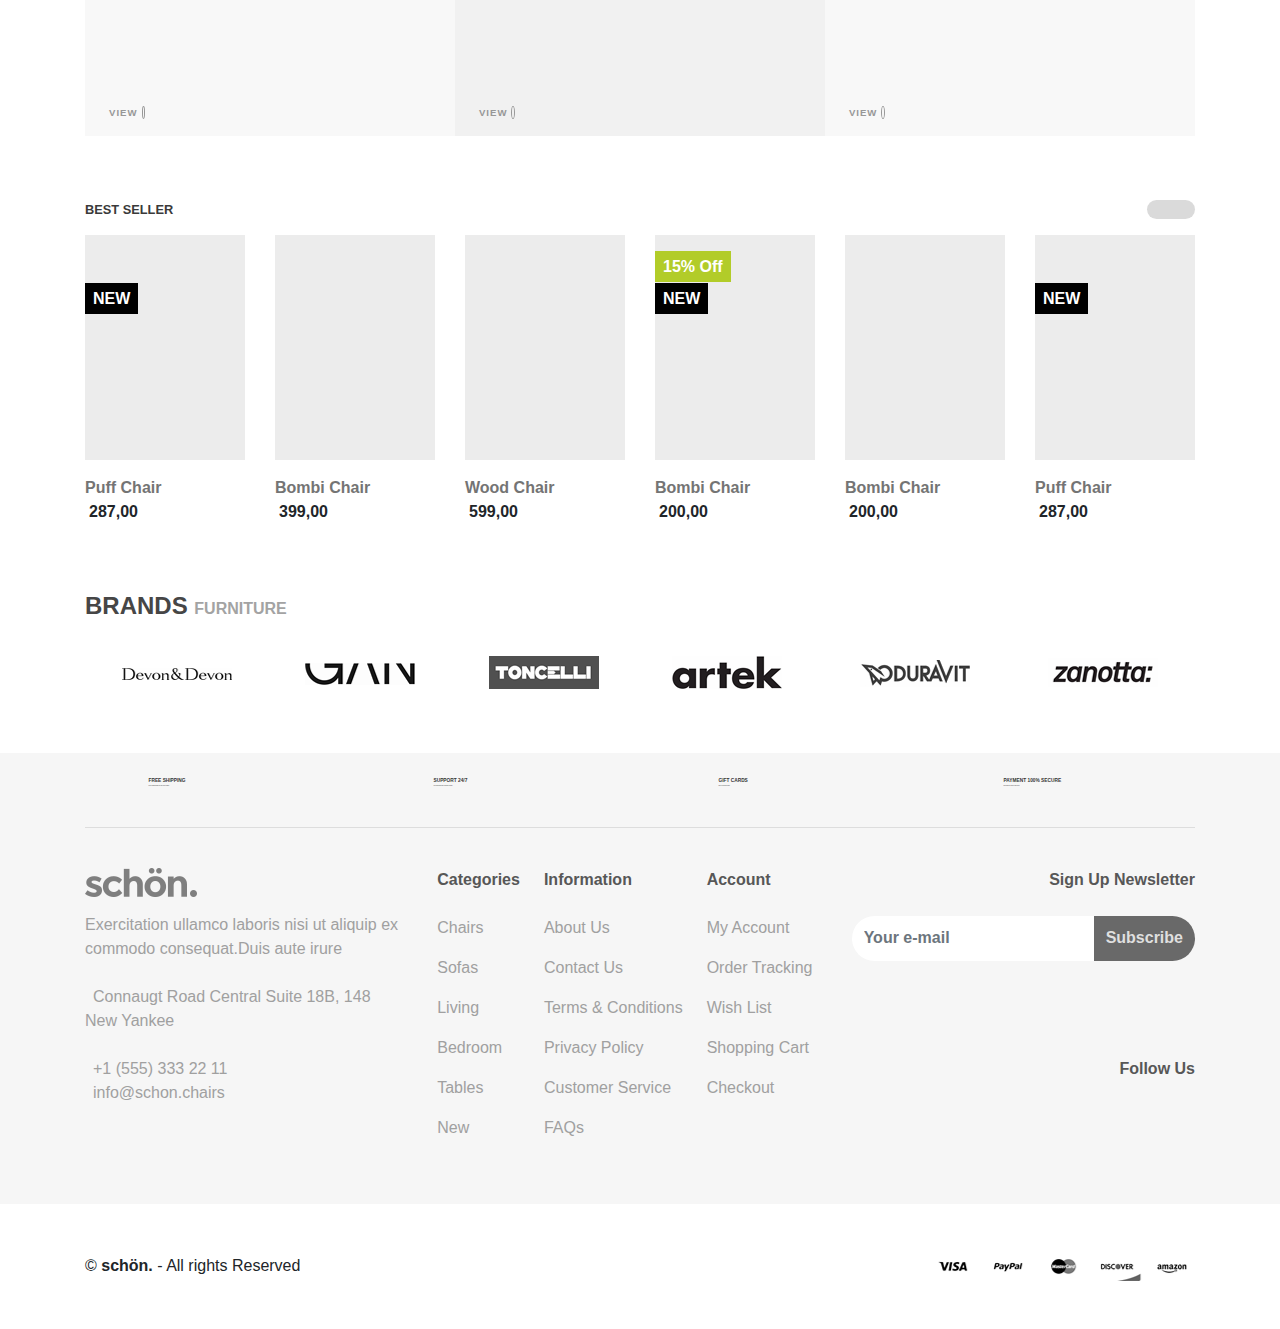
==== commit 6d15a1a8: "fixed bugs , details and other pages" ====
--- a/offical sites/index.html
+++ b/offical sites/index.html
@@ -6,25 +6,24 @@
     <meta name="viewport" content="width=device-width, initial-scale=1.0">
     <meta http-equiv="X-UA-Compatible" content="ie=edge">
 
+    <!-- basic CSS -->
     <link rel="stylesheet" href="css/bootstrap.min.css">
     <link rel="stylesheet" href="css/main.css">
     <link rel="stylesheet" href="https://cdnjs.cloudflare.com/ajax/libs/OwlCarousel2/2.3.4/assets/owl.carousel.min.css">
     <link rel="stylesheet"
         href="https://cdnjs.cloudflare.com/ajax/libs/OwlCarousel2/2.3.4/assets/owl.theme.default.min.css">
-
-
+    <!-- slick -->    
+    <link rel="stylesheet" type="text/css" href="slick/slick.css" />
+    <link rel="stylesheet" type="text/css" href="slick/slick-theme.css" />
+    <!-- flickity -->
+    <link rel="stylesheet" href="https://unpkg.com/flickity@2/dist/flickity.min.css">
+
+    <!-- basic JS -->
     <script src="js/jquery-3.4.1.min.js"></script>
-    <script src="js/popper.min.js"></script>
-    <script src="js/handlebars-v4.4.3.js"></script>
     <script src="js/bootstrap.min.js"></script>
-
+    <!-- JS -->
     <script src="js/action.js"></script>
     <script src="https://kit.fontawesome.com/e7f5427ae7.js" crossorigin="anonymous"></script>
-
-    <link rel="stylesheet" type="text/css" href="slick/slick.css" />
-    <link rel="stylesheet" type="text/css" href="slick/slick-theme.css" />
-
-    <!-- <script type="text/javascript" src="//code.jquery.com/jquery-1.11.0.min.js"></script> -->
     <script type="text/javascript" src="//code.jquery.com/jquery-migrate-1.2.1.min.js"></script>
     <script type="text/javascript" src="slick/slick.min.js"></script>
     <script src="https://cdnjs.cloudflare.com/ajax/libs/OwlCarousel2/2.3.4/owl.carousel.min.js"></script>
@@ -90,7 +89,7 @@
                                         class="fas fa-angle-down ml-2"></i></span></a>
                         </li>
                         <li class="nav-item">
-                            <a class="nav-link" href="#">pages<span class="icon"><i
+                            <a class="nav-link" href="error 404.html">pages<span class="icon"><i
                                         class="fas fa-angle-down ml-2"></i></span></a>
                         </li>
                         <li class="nav-item">
@@ -116,7 +115,7 @@
                     </form>
 
                     <button class=" nav-link btn border-0 btn-lg_search d-none d-lg-block ml-lg-3 rounded-0"
-                        type="button" id="btn_search"><i class=" fas fa-search  "></i></button>
+                        type="button" id="btn_search" data-toggle="modal" data-target="#searchBar"><i class=" fas fa-search  "></i></button>
 
 
                     <div class="nav-link basket d-flex align-items-center px-0 px-lg-3">
@@ -337,6 +336,34 @@
         </div>
     </div>
 
+    <div id="search">
+        <!-- Modal -->
+        <div class="modal fade" id="searchBar" tabindex="-1" role="dialog"
+            aria-labelledby="exampleModalCenterTitle" aria-hidden="true">
+            <div class="modal-dialog modal-dialog-centered modal-xl" role="document">
+                <div class="modal-content">
+                    
+                    <div class="modal-body">
+                        <div class="input-group">
+                            <input type="text" class="form-control" placeholder="Search..." aria-label="Username"
+                                aria-describedby="basic-addon1">
+                                <div class="input-group-prepend">
+                                    <button class="btn btn-sm voice-btn" ><i class="fas fa-microphone-alt"></i></button>
+                                </div>
+                            <div class="input-group-prepend">
+                                <button class="btn btn-sm search-btn"><i class="fas fa-search"></i></button>
+                            </div>
+                        </div>
+
+                        <button class="closeSearch-btn btn btn-lg" data-toggle="modal" data-target="#searchBar">
+                                <i class="fas fa-times"></i>
+                        </button>
+                    </div>
+
+                </div>
+            </div>
+        </div>
+    </div>
 
     <section class="boxes-top">
         <div class="container">
@@ -708,196 +735,8 @@
                         </div>
                     </ul>
                 </div>
-
-            </div>
-
-            <div class="row mt-3 d-none">
-                <div class="col-12 d-block d-md-none">
-                    <ul class="products">
-                        <li class="product product-1">
-                            <img src="" alt="">
-                        </li>
-                        <div class="product-info">
-                            <span class="saleOff">
-                                15% Off
-                            </span>
-                            <span class="newTag">
-                                NEW
-                            </span>
-                            <div class="rating text-left">
-                                <span class="icon"><i class="fas fa-star"></i></span>
-                                <span class="icon"><i class="fas fa-star"></i></span>
-                                <span class="icon"><i class="fas fa-star"></i></span>
-                                <span class="icon"><i class="far fa-star"></i></span>
-                            </div>
-                            <div class="product-name font-weight-bold">
-                                <p>Bombi Chair</p>
-                            </div>
-                            <div class="product-price mt-n3">
-                                <p class="font-weight-bold"><span class="icon mr-1 "><i
-                                            class="fas fa-euro-sign"></i></span>399,00</p>
-                            </div>
-                        </div>
-
-                    </ul>
-                </div>
-                <div class="col-12 d-none d-md-block d-lg-none">
-                    <ul class="products">
-                        <div class="row">
-                            <div class="col-md-6">
-                                <li class="product product-1">
-                                    <img src="" alt="">
-                                </li>
-                                <div class="product-info">
-                                    <span class="saleOff">
-                                        15% Off
-                                    </span>
-                                    <span class="newTag">
-                                        NEW
-                                    </span>
-                                    <div class="rating text-left">
-                                        <span class="icon"><i class="fas fa-star"></i></span>
-                                        <span class="icon"><i class="fas fa-star"></i></span>
-                                        <span class="icon"><i class="fas fa-star"></i></span>
-                                        <span class="icon"><i class="far fa-star"></i></span>
-                                    </div>
-                                    <div class="product-name font-weight-bold">
-                                        <p>Bombi Chair</p>
-                                    </div>
-                                    <div class="product-price mt-n3">
-                                        <p class="font-weight-bold"><span class="icon mr-1 "><i
-                                                    class="fas fa-euro-sign"></i></span>399,00</p>
-                                    </div>
-                                </div>
-                            </div>
-                            <div class="col-md-6">
-                                <li class="product product-2">
-                                    <img src="" alt="">
-                                </li>
-                                <div class="product-info ">
-                                    <div class="rating text-left invisible">
-                                        <span class="icon"><i class="fas fa-star"></i></span>
-                                        <span class="icon"><i class="fas fa-star"></i></span>
-                                        <span class="icon"><i class="fas fa-star"></i></span>
-                                        <span class="icon"><i class="far fa-star"></i></span>
-                                    </div>
-                                    <div class="product-name font-weight-bold">
-                                        <p>Marvelous Modern 3 Seater</p>
-                                    </div>
-                                    <div class="product-price mt-n3">
-                                        <p class="font-weight-bold"><span class="icon mr-1 "><i
-                                                    class="fas fa-euro-sign"></i></span>599,00</p>
-                                    </div>
-                                </div>
-                            </div>
-                        </div>
-
-
-                    </ul>
-                </div>
-
-                <div class="col-12 d-none d-lg-block">
-                    <ul class="products">
-                        <div class="row">
-                            <div class="col-md-3">
-                                <li class="product product-1">
-                                    <img src="" alt="">
-                                </li>
-                                <div class="product-info ">
-
-                                    <span class="newTag">
-                                        NEW
-                                    </span>
-                                    <div class="rating text-left">
-                                        <span class="icon"><i class="fas fa-star"></i></span>
-                                        <span class="icon"><i class="fas fa-star"></i></span>
-                                        <span class="icon"><i class="fas fa-star"></i></span>
-                                        <span class="icon"><i class="far fa-star"></i></span>
-                                    </div>
-                                    <div class="product-name font-weight-bold">
-                                        <p>Bombi Chair</p>
-                                    </div>
-                                    <div class="product-price mt-n3">
-                                        <p class="font-weight-bold"><span class="icon mr-1 "><i
-                                                    class="fas fa-euro-sign"></i></span>399,00</p>
-                                    </div>
-                                </div>
-                            </div>
-                            <div class="col-md-3">
-                                <li class="product product-2">
-                                    <img src="" alt="">
-                                </li>
-                                <div class="product-info ">
-
-                                    <div class="rating text-left invisible">
-                                        <span class="icon"><i class="fas fa-star"></i></span>
-                                        <span class="icon"><i class="fas fa-star"></i></span>
-                                        <span class="icon"><i class="fas fa-star"></i></span>
-                                        <span class="icon"><i class="far fa-star"></i></span>
-                                    </div>
-                                    <div class="product-name font-weight-bold">
-                                        <p>Marvelous Modern 3 Seater</p>
-                                    </div>
-                                    <div class="product-price mt-n3">
-                                        <p class="font-weight-bold"><span class="icon mr-1 "><i
-                                                    class="fas fa-euro-sign"></i></span>599,00</p>
-                                    </div>
-                                </div>
-                            </div>
-                            <div class="col-md-3">
-                                <li class="product product-3">
-                                    <img src="" alt="">
-                                </li>
-                                <div class="product-info ">
-                                    <span class="saleOff">
-                                        15% Off
-                                    </span>
-                                    <span class="newTag">
-                                        NEW
-                                    </span>
-                                    <div class="rating text-left ">
-                                        <span class="icon"><i class="fas fa-star"></i></span>
-                                        <span class="icon"><i class="fas fa-star"></i></span>
-                                        <span class="icon"><i class="fas fa-star"></i></span>
-                                        <span class="icon"><i class="far fa-star"></i></span>
-                                    </div>
-                                    <div class="product-name font-weight-bold">
-                                        <p>Chair with armrests</p>
-                                    </div>
-                                    <div class="product-price mt-n3">
-                                        <p class="font-weight-bold"><span class="icon mr-1 "><i
-                                                    class="fas fa-euro-sign"></i></span>200,00</p>
-                                    </div>
-                                </div>
-                            </div>
-                            <div class="col-md-3">
-                                <li class="product product-4">
-                                    <img src="" alt="">
-                                </li>
-                                <div class="product-info ">
-
-                                    <div class="rating text-left invisible">
-                                        <span class="icon"><i class="fas fa-star"></i></span>
-                                        <span class="icon"><i class="fas fa-star"></i></span>
-                                        <span class="icon"><i class="fas fa-star"></i></span>
-                                        <span class="icon"><i class="far fa-star"></i></span>
-                                    </div>
-                                    <div class="product-name font-weight-bold">
-                                        <p>Bombi Chair</p>
-                                    </div>
-                                    <div class="product-price mt-n3">
-                                        <p class="font-weight-bold"><span class="icon mr-1 "><i
-                                                    class="fas fa-euro-sign"></i></span>399,00</p>
-                                    </div>
-                                </div>
-                            </div>
-                        </div>
-
-
-                    </ul>
-                </div>
-
-            </div>
+            </div>
+           
 
         </div>
     </section>
--- a/offical sites/css/main.css
+++ b/offical sites/css/main.css
@@ -150,6 +150,79 @@
     right: 0;
 }
 
+/*search modalcss*/
+#search .modal-dialog {
+    min-width: 90%;
+}
+#search .modal-content {
+    height: 90vh;
+    width: 100vw;
+}
+
+#search .modal-body {
+    position: relative;
+    background-color: #f6f6f6;
+    display: flex;
+    flex-direction: column;
+    justify-content: center;
+    align-items: center;
+    height: 100%;
+    width: 100%;
+}
+#search .input-group{
+    flex-grow: 0;
+    width: 80%;
+}
+#search input {
+    background-color: #f6f6f6;
+    border: 0px;
+    border-left: 1px solid #bdbdbd;
+    border-radius: 0;
+    color: #000000;
+    transition: all .3s linear;
+}
+#search input:hover {
+    background-color: #dbdbdb;
+
+}
+#search input:focus {
+    outline: none;
+    border-right: none;
+    box-shadow: none;
+}
+
+
+#search button {
+    background-color: #f6f6f6;
+    border: 0px;
+    border-radius: 0;
+    color: #bdbdbd;
+    width: 2rem;
+}
+
+#search button:hover {
+    background-color: #dddddd;
+    border: 0px;
+    border-radius: 0;
+    color: #a1a1a1;
+
+
+}
+
+#search .closeSearch-btn {
+    position: absolute;
+    bottom: 5rem;
+    color: #9d9d9d;
+    font-size: 2rem;
+    width: 4rem;
+    border-radius: 50%;
+}
+
+#search .closeSearch-btn:hover {
+    border-radius: 50%;
+    color: rgb(255, 255, 255);
+}
+
 /*--*/
 .price-filter .filterResult {
     font-size: .5rem;
@@ -898,7 +971,6 @@
 /* ----------------------------------- */
 
 
-#nav {}
 
 .bg-light {
     background-color: #ffffff !important;
@@ -2249,7 +2321,7 @@
     background: #ececec;
     display: block;
     -webkit-backface-visibility: visible;
-    transition: opacity .2s ease;
+    transition: all .2s ease;
     border-radius: 0px;
 }
 
@@ -2308,7 +2380,7 @@
     background: #ececec;
     display: block;
     -webkit-backface-visibility: visible;
-    transition: opacity .2s ease;
+    transition: all .2s ease;
     border-radius: 0px;
 }
 
@@ -2407,7 +2479,7 @@
         width: 50%;
     }
 
-    .blogSearch button.btn {}
+
 
     .blogSearch input,
     .blogSearch button,
@@ -2463,8 +2535,6 @@
     }
 
 
-
-    .blogSearch_lg button.btn {}
 
     .blogSearch_lg input,
     .blogSearch_lg button,
@@ -3183,7 +3253,6 @@
     color: #999999;
 }
 
-#product-list .brand-filter input[type="checkbox"] {}
 
 /*custom-checkbox*/
 .brand-filter .custom-checkbox {
@@ -3503,6 +3572,14 @@
 @media(min-width:768px) {
     .productsListGrid {
         display: grid;
+        grid-template-columns: 1fr 1fr;
+        gap: 1rem;
+    }
+}
+
+@media(min-width:992px) {
+    .productsListGrid {
+        display: grid;
         grid-template-columns: 1fr 1fr 1fr;
         gap: 1rem;
     }
@@ -3599,11 +3676,10 @@
 
 .carousel-cell {
     width: 100%;
-    height: 55vh;
+    height: auto;
     margin-right: 10px;
     background: rgba(126, 126, 126, 0.5);
     counter-increment: carousel-cell;
-    background-image: url(https://images.unsplash.com/photo-1554295405-abb8fd54f153?ixlib=rb-1.2.1&ixid=eyJhcHBfaWQiOjEyMDd9&auto=format&fit=crop&w=500&q=60);
     background-position: bottom;
     background-size: cover;
 }
@@ -3964,19 +4040,7 @@
 }
 
 /*LIST GRID*/
-/* .SCListGrid {
-    display: grid;
-    grid-template-columns: 1fr 7fr 1fr 1fr 1fr 1fr;
-    grid-template-areas:
-        "Img-H Name-H Price-H Qty-H Total-H Delete-H"
-        "hr hr hr hr hr hr"
-        "Img-P Name-P Price-P Qty-P Subtotal-P Delete-P";
-    text-transform: uppercase;
-    font-size: .9rem;
-    gap: .5rem 1rem;
-    color: #808080;
-    align-items: center;
-} */
+
 
 @media(min-width:200px) {
 
@@ -3999,8 +4063,8 @@
 
     .ItemGrid {
         display: inline-grid;
-        grid-template-columns: 1fr 1fr 1fr;
-        grid-template-rows: 1fr 1fr 1fr;
+        grid-template-columns: 30vw 30vw 1fr;
+        grid-template-rows: 15vh 15vh 1fr;
         grid-template-areas:
             "Img-P Img-P  Name-P"
             "Img-P  Img-P Price-P"
@@ -4017,10 +4081,16 @@
         grid-area: Img-P;
         width: 100%;
         height: 100%;
-        background-color: rgb(121, 121, 121);
-        background-image: url(https://images.unsplash.com/photo-1503602642458-232111445657?ixlib=rb-1.2.1&ixid=eyJhcHBfaWQiOjEyMDd9&auto=format&fit=crop&w=334&q=80);
+        background-color: rgb(255, 255, 255);
         background-size: cover;
         background-position: center;
+    }
+
+    .SCListGrid .SCListImg img {
+        position: relative;
+        width: 100%;
+        height: 100%;
+
     }
 }
 
@@ -4058,8 +4128,7 @@
         grid-area: Img-P;
         width: 5rem;
         height: 5rem;
-        background-color: rgb(121, 121, 121);
-        background-image: url(https://images.unsplash.com/photo-1503602642458-232111445657?ixlib=rb-1.2.1&ixid=eyJhcHBfaWQiOjEyMDd9&auto=format&fit=crop&w=334&q=80);
+        background-color: rgb(255, 255, 255);
         background-size: cover;
         background-position: center;
     }
@@ -4099,8 +4168,7 @@
         grid-area: Img-P;
         width: 5rem;
         height: 5rem;
-        background-color: rgb(121, 121, 121);
-        background-image: url(https://images.unsplash.com/photo-1503602642458-232111445657?ixlib=rb-1.2.1&ixid=eyJhcHBfaWQiOjEyMDd9&auto=format&fit=crop&w=334&q=80);
+        background-color: rgb(255, 255, 255);
         background-size: cover;
         background-position: center;
     }
@@ -4467,7 +4535,6 @@
     color: #808080;
 }
 
-.cartList {}
 
 .productGrid {
     display: inline-grid;
@@ -4709,4 +4776,84 @@
     font-weight: 500;
 }
 
-/*----------------------*/+/*----------------------*/
+
+/*error 404 page*/
+
+.error-header {
+    background-image: url("../img/error 404/error 404.png");
+    background-color: rgba(0, 0, 0, 0.75);
+    height: 100vh;
+    color: #ffffff;
+    background-repeat: no-repeat;
+    background-position: center;
+    background-size: cover;
+}
+
+.error-header h1.infoTitle {
+    font-weight: bold;
+}
+
+.error-header .infoContent {
+    font-weight: 300;
+    font-size: .9rem;
+    margin-bottom: 2.5rem;
+}
+
+.error-header .btn-back {
+    padding-left: 1rem;
+    padding-right: 1rem;
+    background-color: #ffffff;
+    color: #545454;
+    width: 10rem;
+    text-transform: uppercase;
+    white-space: nowrap;
+    font-weight: bold;
+    margin-right: 1rem;
+    border-radius: 0px;
+    line-height: 2;
+}
+
+.error-header .btn-back:hover {
+    background-color: rgb(228, 228, 228);
+    color: #545454;
+}
+
+.error-header input {
+    flex-grow: 0;
+    width: 100%;
+    border-radius: 0px;
+    border: 2px solid rgb(255, 255, 255);
+    background-color: transparent;
+    color: rgb(255, 255, 255);
+    border-right: none;
+    align-self: stretch;
+}
+
+.error-header input::placeholder {
+    font-weight: bold;
+    color: rgb(255, 255, 255);
+}
+
+.error-header input:focus {
+    color: rgb(255, 255, 255);
+    background-color: transparent;
+    outline: none;
+    border: 2px solid rgb(255, 255, 255);
+    border-right: none;
+    box-shadow: none;
+}
+
+.error-header .input-group-text {
+    background-color: transparent;
+    color: rgb(255, 255, 255);
+    border: 2px solid rgb(255, 255, 255);
+    border-left: 0px;
+}
+
+.error-header .input-group-text:hover {
+    background-color: rgba(255, 255, 255, 0.1);
+    color: rgb(255, 255, 255);
+    border: 2px solid rgb(255, 255, 255);
+    border-left: 0px;
+}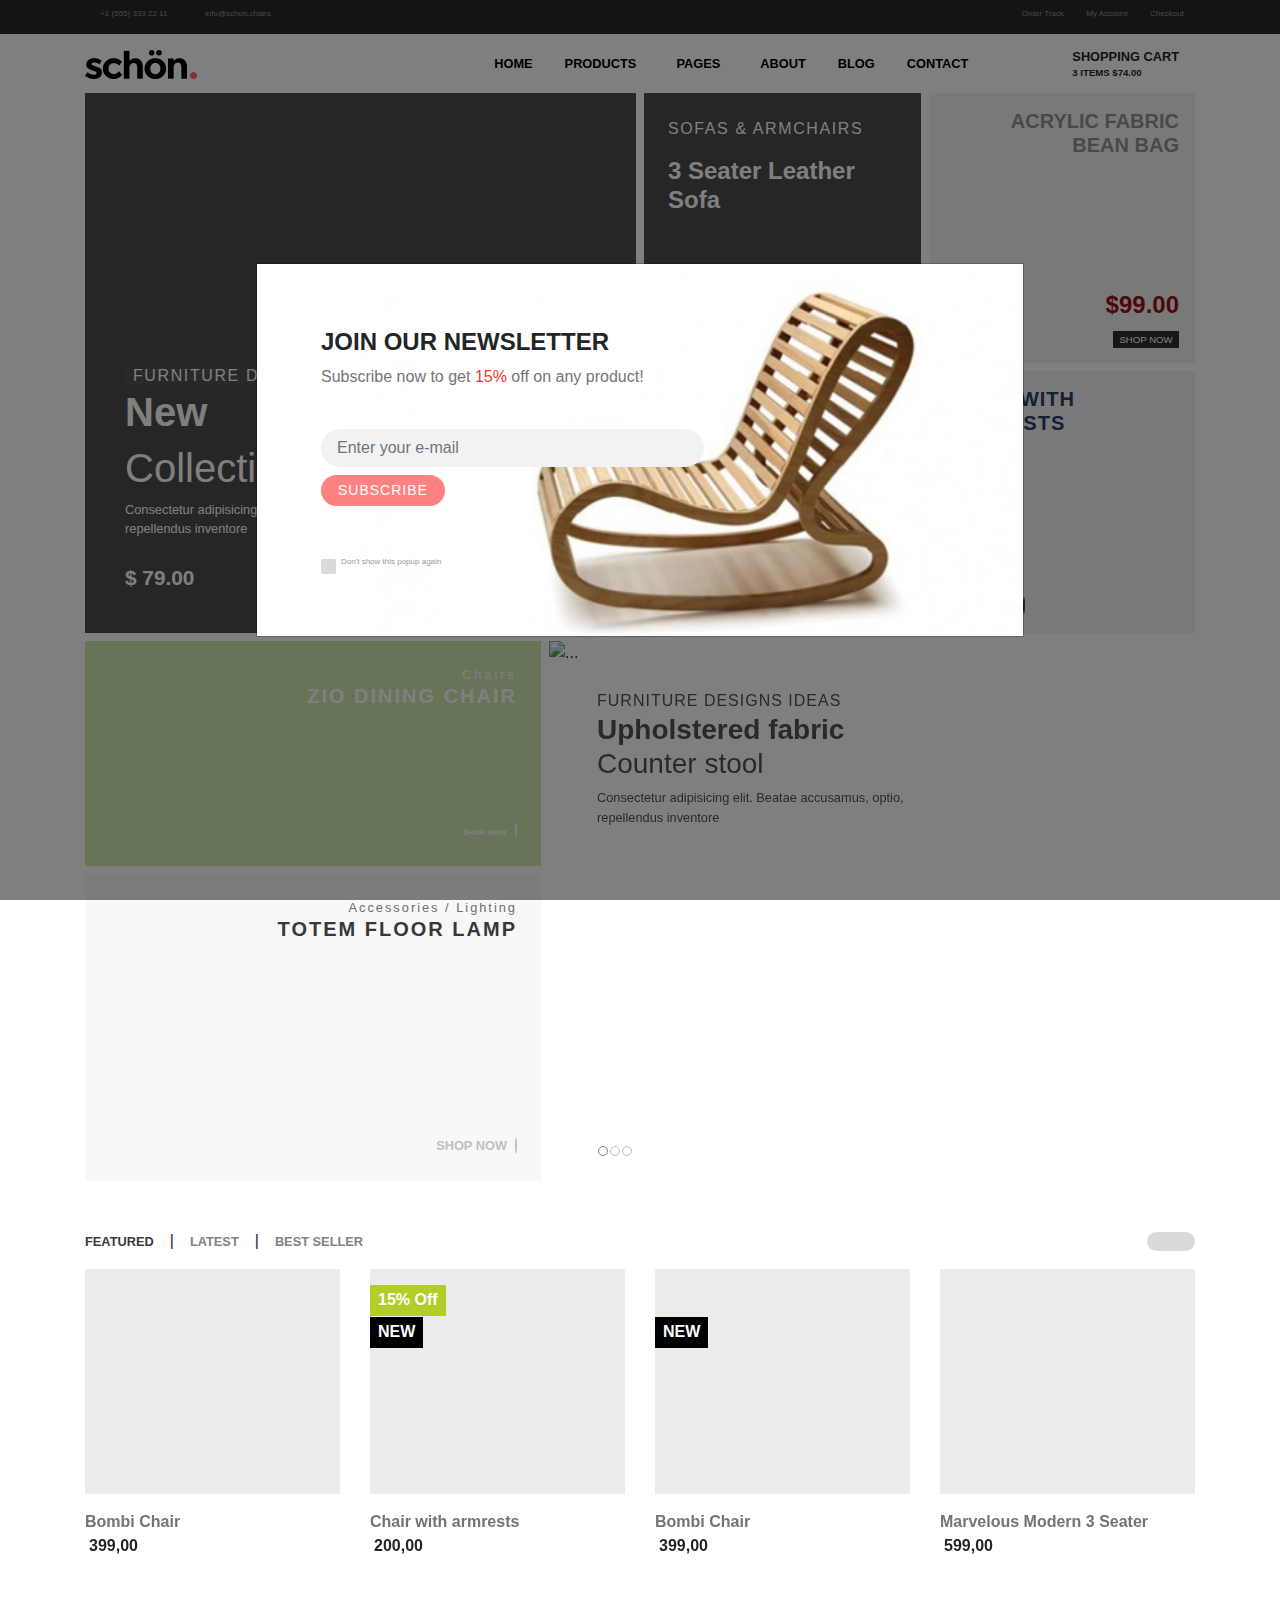
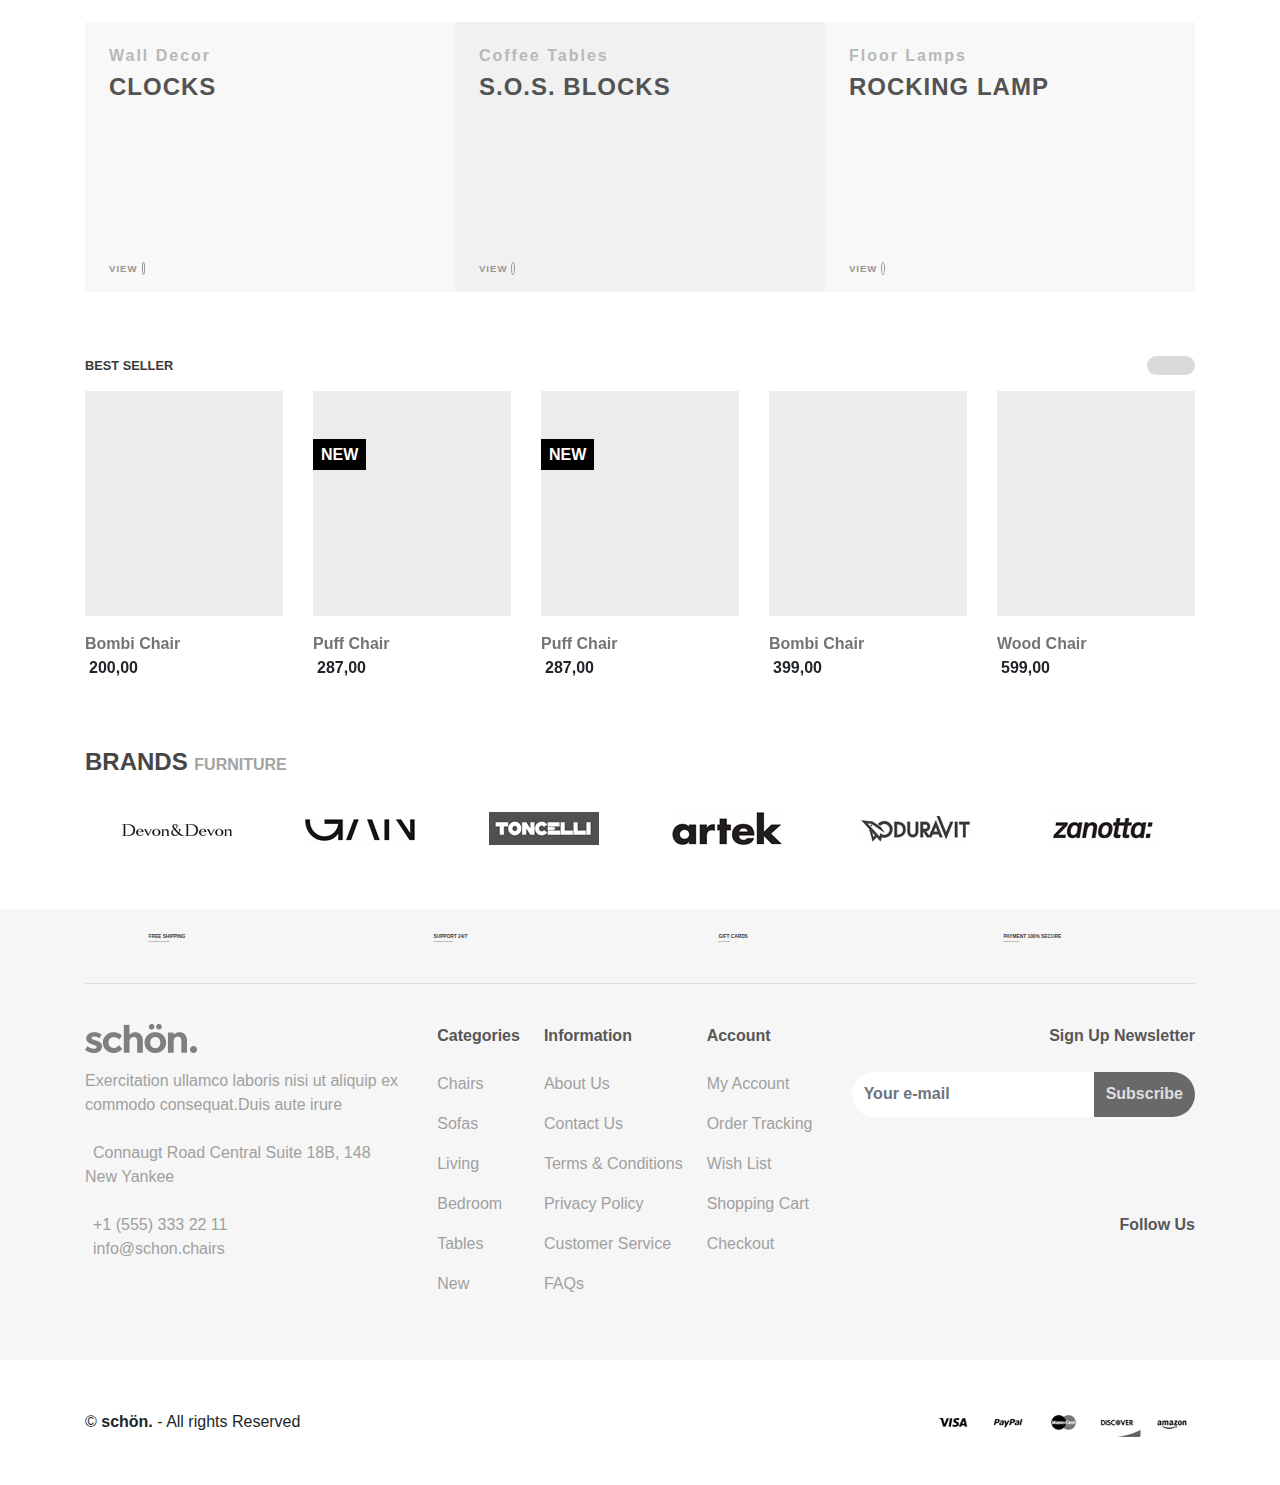
==== commit b77c769e: "fixed head js css files" ====
--- a/offical sites/index.html
+++ b/offical sites/index.html
@@ -23,6 +23,8 @@
     <script src="js/bootstrap.min.js"></script>
     <!-- JS -->
     <script src="js/action.js"></script>
+    <script src="js/action-slickCarousel.js"></script>
+    <script src="js/action-owlCarousel.js"></script>
     <script src="https://kit.fontawesome.com/e7f5427ae7.js" crossorigin="anonymous"></script>
     <script type="text/javascript" src="//code.jquery.com/jquery-migrate-1.2.1.min.js"></script>
     <script type="text/javascript" src="slick/slick.min.js"></script>
@@ -32,7 +34,6 @@
 </head>
 
 <body>
-
     <div id="header-info">
         <div class="container ">
             <div class=" d-md-flex justify-content-between align-items-center">
@@ -335,7 +336,6 @@
             </div>
         </div>
     </div>
-
     <div id="search">
         <!-- Modal -->
         <div class="modal fade" id="searchBar" tabindex="-1" role="dialog"
@@ -364,7 +364,6 @@
             </div>
         </div>
     </div>
-
     <section class="boxes-top">
         <div class="container">
             <div class="row">
--- a/offical sites/css/main.css
+++ b/offical sites/css/main.css
@@ -630,7 +630,7 @@
 .homeTwoLevelNav .triangle {
     position: absolute;
     top: -13px;
-    left: 30%;
+    left: 40%;
     width: 0;
     height: 0;
     border-style: solid;
@@ -1088,19 +1088,19 @@
 .box2 {
     background-color: #4c4c4c;
     color: rgb(255, 255, 255);
-    height: 50vh;
+    height: 60vh;
 }
 
 .box3 {
     background-color: #f3f3f3;
     position: relative;
-    height: calc(25vh);
+    height: calc(30vh);
 }
 
 .box4 {
     background-color: #f3f3f3;
     position: relative;
-    height: calc(25vh - .5rem);
+    height: calc(30vh - .5rem);
 }
 
 .box1 {
@@ -1158,14 +1158,20 @@
 
 }
 
-
-
-.box1-slogan {
-    position: absolute;
-    bottom: 3rem;
-    left: 3rem;
-}
-
+@media(min-width:200px){
+    .box1-slogan {
+        position: absolute;
+        bottom: 2.5rem;
+        left: 1rem;        
+    }
+}
+@media(min-width:768px){
+    .box1-slogan {
+        position: absolute;
+        bottom: 2.5rem;
+        left: 2.5rem;        
+    }
+}
 
 .gry-tag {
     background-color: #535353;
@@ -1365,18 +1371,18 @@
 .box5 {
     position: relative;
     background-color: #d0e9b0;
-    height: 20vh;
+    height: 25vh;
 }
 
 .box6 {
     position: relative;
     background-color: #f8f8f8;
-    height: calc(30vh - .5rem);
+    height: calc(35vh - .5rem);
 
 }
 
 .box7 {
-    height: 50vh;
+    height: 60vh;
     position: relative;
 }
 
@@ -1488,12 +1494,12 @@
 
 
 .carousel-item {
-    height: 50vh;
+    height: 60vh;
     position: relative;
 }
 
 .carousel-item img {
-    height: 50vh;
+    height: 100%;
     width: 100%;
 
 }
@@ -4856,4 +4862,5 @@
     color: rgb(255, 255, 255);
     border: 2px solid rgb(255, 255, 255);
     border-left: 0px;
-}+}
+
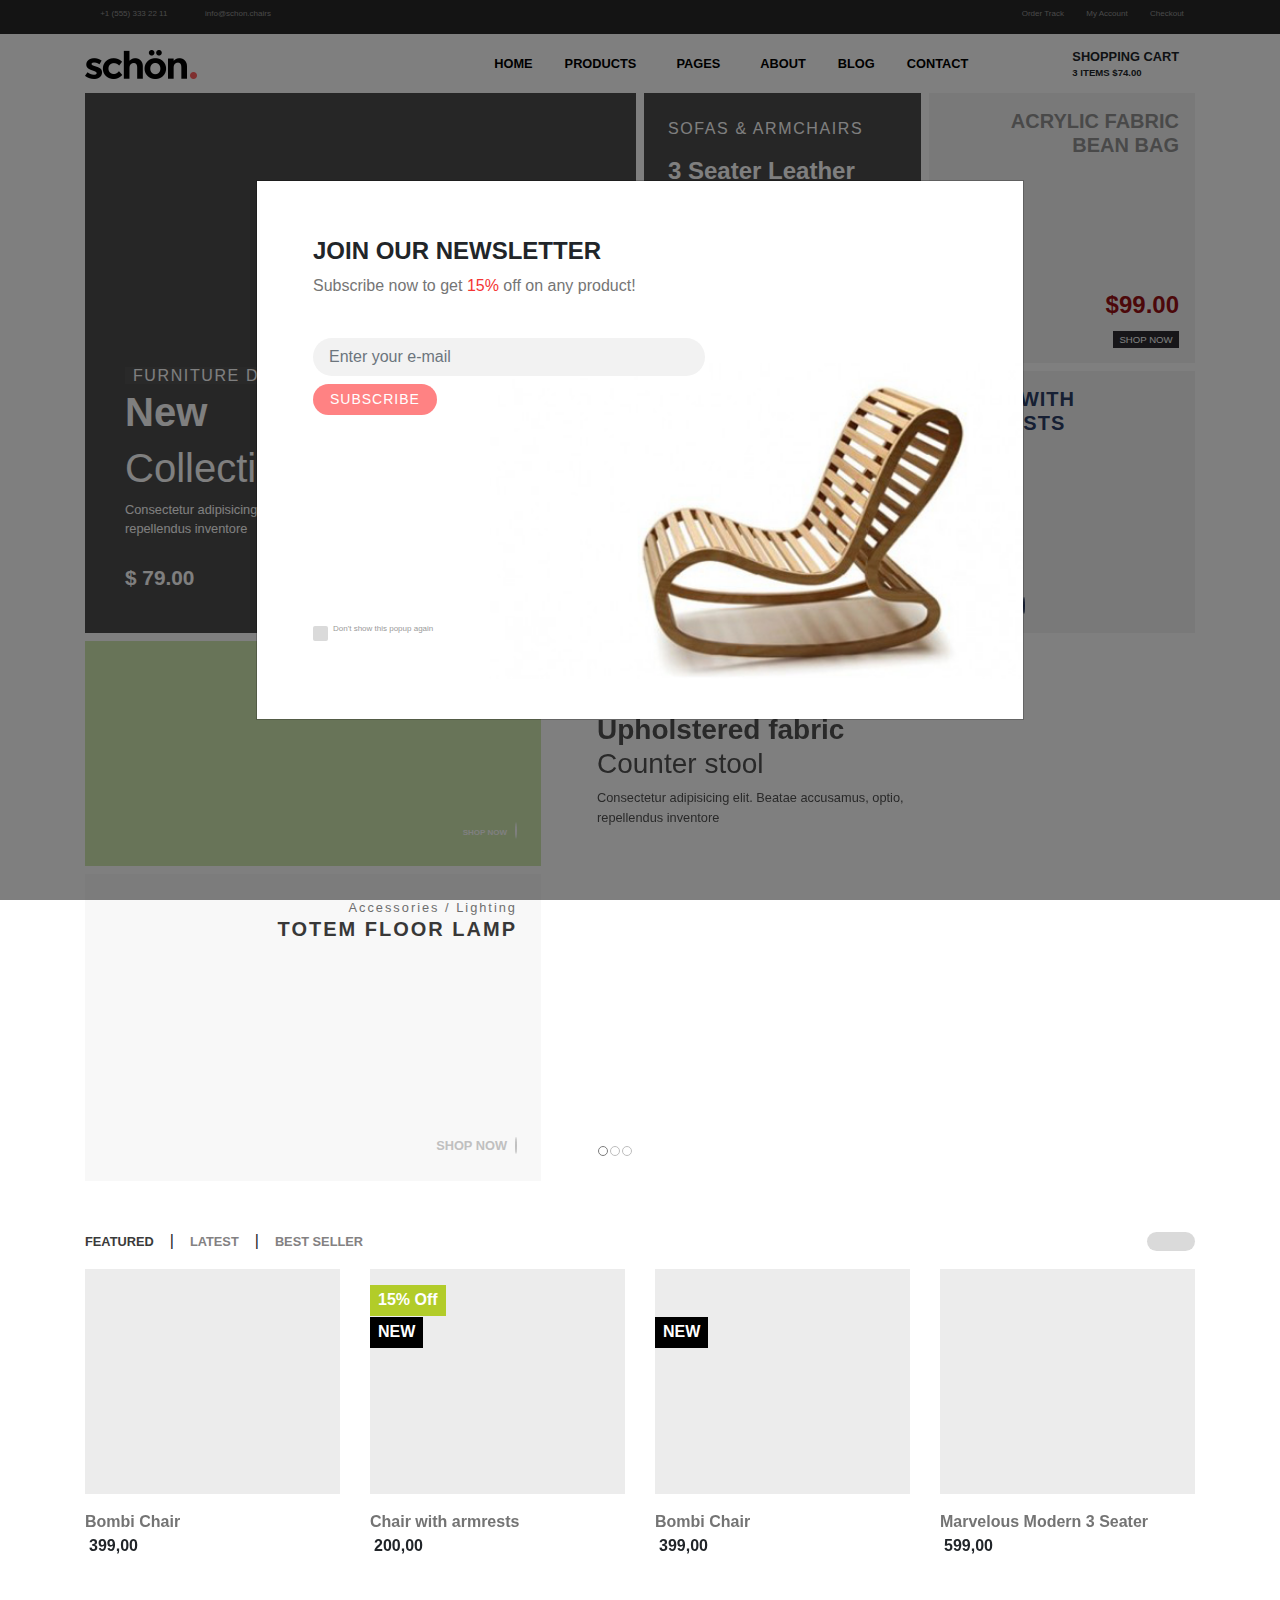
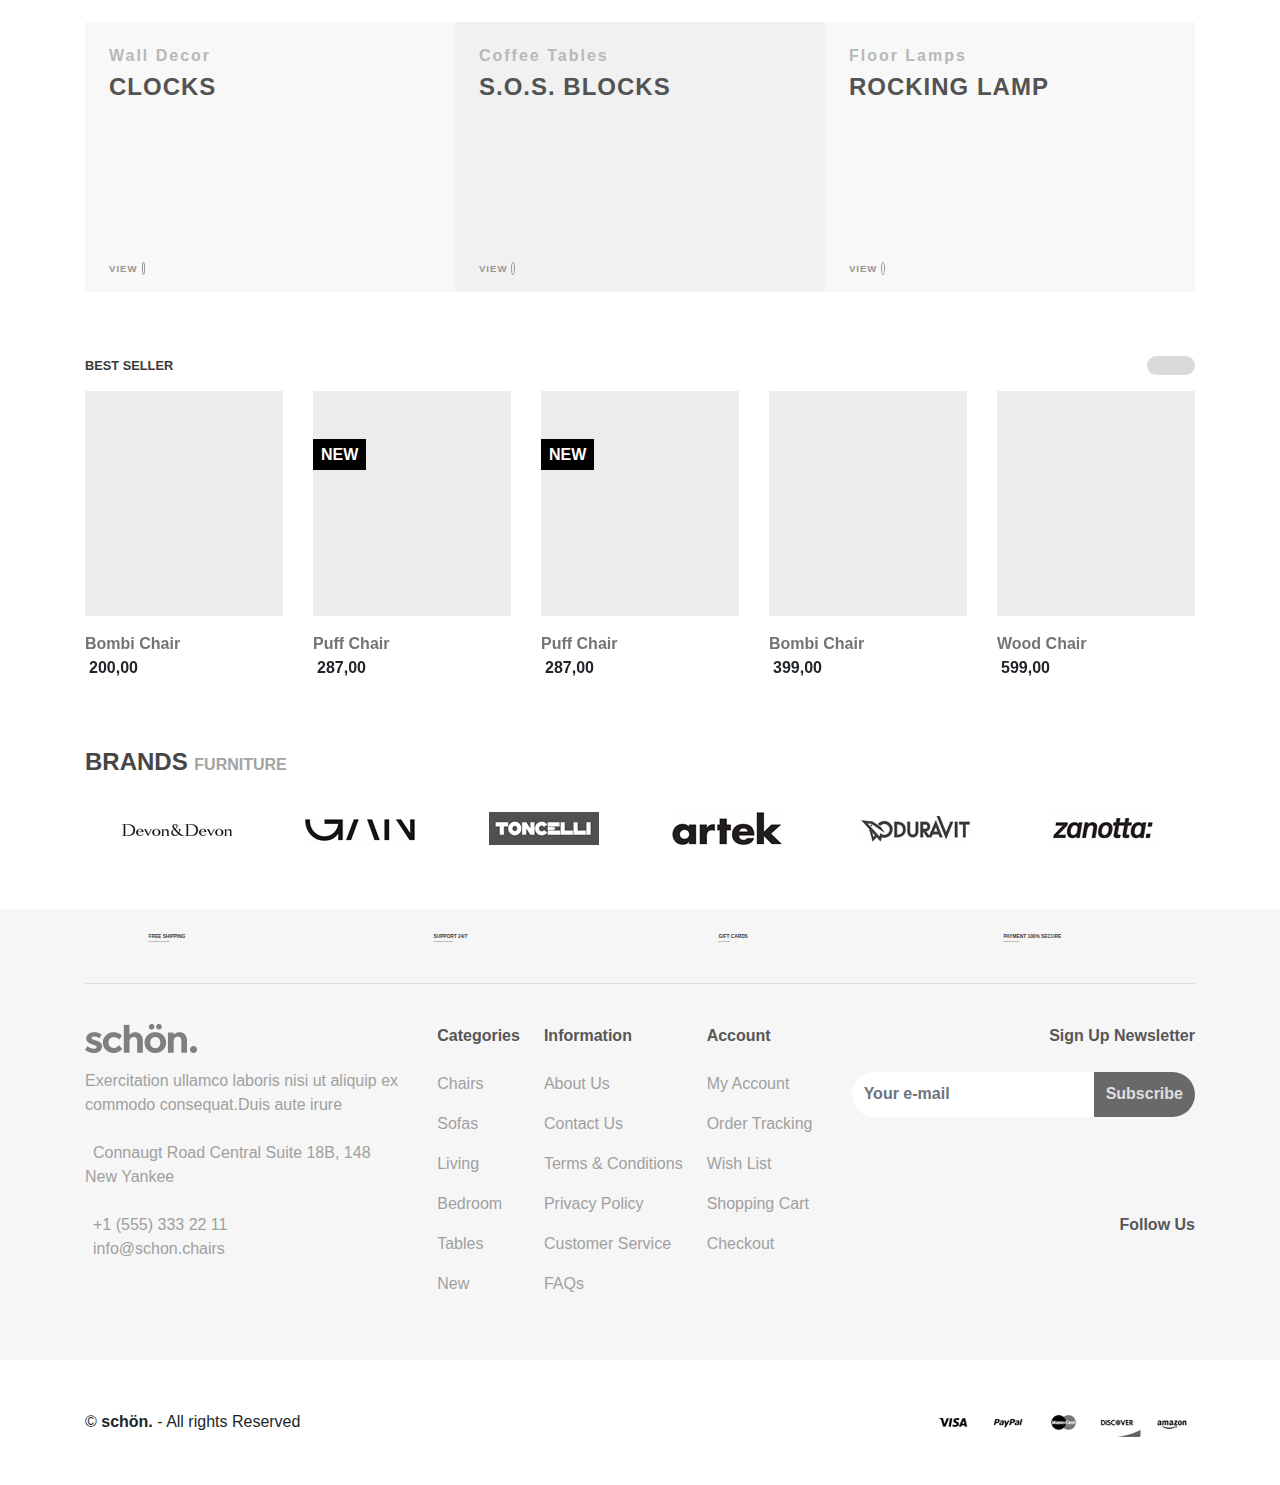
==== commit 50e29505: "finished  version fixed css js file order and pages details" ====
--- a/offical sites/index.html
+++ b/offical sites/index.html
@@ -8,27 +8,29 @@
 
     <!-- basic CSS -->
     <link rel="stylesheet" href="css/bootstrap.min.css">
-    <link rel="stylesheet" href="css/main.css">
     <link rel="stylesheet" href="https://cdnjs.cloudflare.com/ajax/libs/OwlCarousel2/2.3.4/assets/owl.carousel.min.css">
     <link rel="stylesheet"
-        href="https://cdnjs.cloudflare.com/ajax/libs/OwlCarousel2/2.3.4/assets/owl.theme.default.min.css">
-    <!-- slick -->    
+    href="https://cdnjs.cloudflare.com/ajax/libs/OwlCarousel2/2.3.4/assets/owl.theme.default.min.css">
+    <!-- slick CSS-->
     <link rel="stylesheet" type="text/css" href="slick/slick.css" />
     <link rel="stylesheet" type="text/css" href="slick/slick-theme.css" />
-    <!-- flickity -->
+    <!-- flickity CSS-->
     <link rel="stylesheet" href="https://unpkg.com/flickity@2/dist/flickity.min.css">
+    <!-- page CSS -->
+    <link rel="stylesheet" href="css/main.css">
 
     <!-- basic JS -->
     <script src="js/jquery-3.4.1.min.js"></script>
     <script src="js/bootstrap.min.js"></script>
-    <!-- JS -->
+    <!-- fontawsome  slick owl -->
+    <script src="https://kit.fontawesome.com/e7f5427ae7.js" crossorigin="anonymous"></script>
+
+    <script type="text/javascript" src="slick/slick.min.js"></script>
+    <script src="https://cdnjs.cloudflare.com/ajax/libs/OwlCarousel2/2.3.4/owl.carousel.min.js"></script>
+    <!-- page JS -->
     <script src="js/action.js"></script>
     <script src="js/action-slickCarousel.js"></script>
     <script src="js/action-owlCarousel.js"></script>
-    <script src="https://kit.fontawesome.com/e7f5427ae7.js" crossorigin="anonymous"></script>
-    <script type="text/javascript" src="//code.jquery.com/jquery-migrate-1.2.1.min.js"></script>
-    <script type="text/javascript" src="slick/slick.min.js"></script>
-    <script src="https://cdnjs.cloudflare.com/ajax/libs/OwlCarousel2/2.3.4/owl.carousel.min.js"></script>
 
     <title>Home</title>
 </head>
@@ -90,7 +92,7 @@
                                         class="fas fa-angle-down ml-2"></i></span></a>
                         </li>
                         <li class="nav-item">
-                            <a class="nav-link" href="error 404.html">pages<span class="icon"><i
+                            <a class="nav-link" href="#">pages<span class="icon"><i
                                         class="fas fa-angle-down ml-2"></i></span></a>
                         </li>
                         <li class="nav-item">
@@ -116,7 +118,8 @@
                     </form>
 
                     <button class=" nav-link btn border-0 btn-lg_search d-none d-lg-block ml-lg-3 rounded-0"
-                        type="button" id="btn_search" data-toggle="modal" data-target="#searchBar"><i class=" fas fa-search  "></i></button>
+                        type="button" id="btn_search" data-toggle="modal" data-target="#searchBar"><i
+                            class=" fas fa-search  "></i></button>
 
 
                     <div class="nav-link basket d-flex align-items-center px-0 px-lg-3">
@@ -141,30 +144,33 @@
                 <div class="PInfo ">
                     <div class="PName">Marvelous Modern 3 Seater</div>
                     <div class="PPrice"><i class="fas fa-euro-sign"></i>599,00</div>
+                    <input type="hidden"  class="PPrice" value="599,00">
                     <div class="QTY">Qty:1</div>
 
                 </div>
-                <button class="delete btn"><i class="fas fa-times"></i></butto>
+                <button class="delete btn"><i class="fas fa-times"></i></button>
             </div>
             <div class="PWrap ">
                 <div class="PImg"></div>
                 <div class="PInfo ">
                     <div class="PName">Marvelous Modern 3 Seater</div>
                     <div class="PPrice"><i class="fas fa-euro-sign"></i>599,00</div>
+                    <input type="hidden"  class="PPrice" value="599,00">
                     <div class="QTY">Qty:1</div>
 
                 </div>
-                <button class="delete btn"><i class="fas fa-times"></i></butto>
+                <button class="delete btn"><i class="fas fa-times"></i></button>
             </div>
             <div class="PWrap ">
                 <div class="PImg"></div>
                 <div class="PInfo ">
                     <div class="PName">Marvelous Modern 3 Seater</div>
                     <div class="PPrice"><i class="fas fa-euro-sign"></i>599,00</div>
+                    <input type="hidden"  class="PPrice" value="599,00">
                     <div class="QTY">Qty:1</div>
 
                 </div>
-                <button class="delete btn"><i class="fas fa-times"></i></butto>
+                <button class="delete btn"><i class="fas fa-times"></i></button>
             </div>
 
 
@@ -307,7 +313,7 @@
             </div>
         </div>
     </div>
-    <div id="subscribe">       
+    <div id="subscribe">
         <div class="modal fade show" id="subModal" tabindex="-1" role="dialog" aria-labelledby="subModal"
             aria-hidden="true" data-show="true">
             <div class="modal-dialog modal-dialog-centered " role="document">
@@ -316,8 +322,8 @@
                         <h4 class="title">join our newsletter</h4>
                         <p class="content">Subscribe now to get <span>15%</span> off on any product!</p>
 
-                        <input type="text" class="form-control rounded-pill" placeholder="Enter your e-mail" aria-label="subscribe"
-                            aria-describedby="basic-addon1">
+                        <input type="text" class="form-control rounded-pill" placeholder="Enter your e-mail"
+                            aria-label="subscribe" aria-describedby="basic-addon1">
                         <button class="btn btn-sm" id="basic-addon1">subscribe</button>
 
                         <div class="subDontShow">
@@ -329,6 +335,7 @@
                             </div>
 
                         </div>
+                        <img src="img/subscribeModalImg/subModalImg.png" alt="">
 
                     </div>
 
@@ -338,25 +345,25 @@
     </div>
     <div id="search">
         <!-- Modal -->
-        <div class="modal fade" id="searchBar" tabindex="-1" role="dialog"
-            aria-labelledby="exampleModalCenterTitle" aria-hidden="true">
+        <div class="modal fade" id="searchBar" tabindex="-1" role="dialog" aria-labelledby="exampleModalCenterTitle"
+            aria-hidden="true">
             <div class="modal-dialog modal-dialog-centered modal-xl" role="document">
                 <div class="modal-content">
-                    
+
                     <div class="modal-body">
                         <div class="input-group">
                             <input type="text" class="form-control" placeholder="Search..." aria-label="Username"
                                 aria-describedby="basic-addon1">
-                                <div class="input-group-prepend">
-                                    <button class="btn btn-sm voice-btn" ><i class="fas fa-microphone-alt"></i></button>
-                                </div>
+                            <div class="input-group-prepend">
+                                <button class="btn btn-sm voice-btn"><i class="fas fa-microphone-alt"></i></button>
+                            </div>
                             <div class="input-group-prepend">
                                 <button class="btn btn-sm search-btn"><i class="fas fa-search"></i></button>
                             </div>
                         </div>
 
                         <button class="closeSearch-btn btn btn-lg" data-toggle="modal" data-target="#searchBar">
-                                <i class="fas fa-times"></i>
+                            <i class="fas fa-times"></i>
                         </button>
                     </div>
 
@@ -735,7 +742,7 @@
                     </ul>
                 </div>
             </div>
-           
+
 
         </div>
     </section>
@@ -817,17 +824,17 @@
                                 <li class="product product-1">
                                     <div class="panel-cover">
                                         <div class="userPanel2">
-                                            <div class="addCart text-capitalize">
-                                                <i class="fas fa-shopping-basket mr-1"></i>
-                                            </div>
+                                            <button class="addCart btn btn-sm">
+                                                <i class="fas fa-shopping-basket"></i>
+                                            </button>
                                             <div>|</div>
-                                            <div class="like ">
-                                                <i class="far fa-heart"></i>
-                                            </div>
+                                            <button class="like btn btn-sm">
+                                                <i class="far fa-heart "></i>
+                                            </button>
                                             <div>|</div>
-                                            <div class="preview">
+                                            <button class="preview btn btn-sm">
                                                 <i class="far fa-eye "></i>
-                                            </div>
+                                            </button>
                                         </div>
                                     </div>
                                     <div class="rating text-left ">
@@ -856,19 +863,18 @@
                                 <li class="product product-2">
                                     <div class="panel-cover">
                                         <div class="userPanel2">
-                                            <div class="addCart text-capitalize">
-                                                <i class="fas fa-shopping-basket mr-1"></i>
-                                            </div>
+                                            <button class="addCart btn btn-sm">
+                                                <i class="fas fa-shopping-basket"></i>
+                                            </button>
                                             <div>|</div>
-                                            <div class="like ">
-                                                <i class="far fa-heart"></i>
-                                            </div>
+                                            <button class="like btn btn-sm">
+                                                <i class="far fa-heart "></i>
+                                            </button>
                                             <div>|</div>
-                                            <div class="preview">
+                                            <button class="preview btn btn-sm">
                                                 <i class="far fa-eye "></i>
-                                            </div>
+                                            </button>
                                         </div>
-
                                     </div>
                                 </li>
                                 <div class="product-info ">
@@ -886,19 +892,18 @@
                                 <li class="product product-3">
                                     <div class="panel-cover">
                                         <div class="userPanel2">
-                                            <div class="addCart text-capitalize">
-                                                <i class="fas fa-shopping-basket mr-1"></i>
-                                            </div>
+                                            <button class="addCart btn btn-sm">
+                                                <i class="fas fa-shopping-basket"></i>
+                                            </button>
                                             <div>|</div>
-                                            <div class="like ">
-                                                <i class="far fa-heart"></i>
-                                            </div>
+                                            <button class="like btn btn-sm">
+                                                <i class="far fa-heart "></i>
+                                            </button>
                                             <div>|</div>
-                                            <div class="preview">
+                                            <button class="preview btn btn-sm">
                                                 <i class="far fa-eye "></i>
-                                            </div>
+                                            </button>
                                         </div>
-
                                     </div>
                                 </li>
                                 <div class="product-info ">
@@ -915,19 +920,18 @@
                                 <li class="product product-4">
                                     <div class="panel-cover">
                                         <div class="userPanel2">
-                                            <div class="addCart text-capitalize">
-                                                <i class="fas fa-shopping-basket mr-1"></i>
-                                            </div>
+                                            <button class="addCart btn btn-sm">
+                                                <i class="fas fa-shopping-basket"></i>
+                                            </button>
                                             <div>|</div>
-                                            <div class="like ">
-                                                <i class="far fa-heart"></i>
-                                            </div>
+                                            <button class="like btn btn-sm">
+                                                <i class="far fa-heart "></i>
+                                            </button>
                                             <div>|</div>
-                                            <div class="preview">
+                                            <button class="preview btn btn-sm">
                                                 <i class="far fa-eye "></i>
-                                            </div>
+                                            </button>
                                         </div>
-
                                     </div>
                                 </li>
                                 <div class="product-info ">
@@ -951,19 +955,18 @@
                                 <li class="product product-5 d-flex justify-content-around">
                                     <div class="panel-cover">
                                         <div class="userPanel2">
-                                            <div class="addCart text-capitalize">
-                                                <i class="fas fa-shopping-basket mr-1"></i>
-                                            </div>
+                                            <button class="addCart btn btn-sm">
+                                                <i class="fas fa-shopping-basket"></i>
+                                            </button>
                                             <div>|</div>
-                                            <div class="like ">
-                                                <i class="far fa-heart"></i>
-                                            </div>
+                                            <button class="like btn btn-sm">
+                                                <i class="far fa-heart "></i>
+                                            </button>
                                             <div>|</div>
-                                            <div class="preview">
+                                            <button class="preview btn btn-sm">
                                                 <i class="far fa-eye "></i>
-                                            </div>
+                                            </button>
                                         </div>
-
                                     </div>
                                 </li>
                                 <div class="product-info ">
@@ -980,17 +983,17 @@
                                 <li class="product product-3">
                                     <div class="panel-cover">
                                         <div class="userPanel2">
-                                            <div class="addCart text-capitalize">
-                                                <i class="fas fa-shopping-basket mr-1"></i>
-                                            </div>
+                                            <button class="addCart btn btn-sm">
+                                                <i class="fas fa-shopping-basket"></i>
+                                            </button>
                                             <div>|</div>
-                                            <div class="like ">
-                                                <i class="far fa-heart"></i>
-                                            </div>
+                                            <button class="like btn btn-sm">
+                                                <i class="far fa-heart "></i>
+                                            </button>
                                             <div>|</div>
-                                            <div class="preview">
+                                            <button class="preview btn btn-sm">
                                                 <i class="far fa-eye "></i>
-                                            </div>
+                                            </button>
                                         </div>
                                     </div>
                                     <div class="rating text-left ">
--- a/offical sites/css/main.css
+++ b/offical sites/css/main.css
@@ -10,49 +10,39 @@
 /*subscribe modal*/
 #subModal .modal-dialog {
     min-width: 60%;
-}
-
-#subModal .modal-content {
-    background-image: url(../img/subscribeModalImg/subModalImg.png);
-    background-repeat: no-repeat;
+    min-height: 60%;
+}
+
+#subModal .modal-content {    
     border-radius: 0;
-
-}
-
-@media(min-width:200px) {
-    #subModal .modal-content {
-        padding: 1rem;
-        background-size: contain;
-        background-position: 50px 85%;
-    }
-}
-
-@media(min-width:768px) {
-    #subModal .modal-content {
-        padding: 2rem;
-        background-size: contain;
-        background-position: 80px 90%;
-    }
-}
-
-@media(min-width:992px) {
-    #subModal .modal-content {
-        padding: 3rem;
-        background-size: contain;
-        background-position: 100px 90%;
-    }
-}
-
+    position: relative;
+    min-width: 60vw;
+    min-height: 60vh;
+    padding: 2.5rem;
+    z-index: 1;
+    overflow: hidden;
+}
+#subModal .modal-content img{    
+    position: absolute;
+    width: 90%;
+    height: auto;
+    bottom: 0;
+    right: 0;
+    transform: translateX(20%);
+    z-index: -1;
+}
 
 #subModal h4.title {
     text-transform: uppercase;
     font-weight: bold;
+
 }
 
 #subModal p.content {
     color: #757575;
     font-weight: 500;
     margin-bottom: 2.5rem;
+
 }
 
 #subModal p.content span {
@@ -67,6 +57,12 @@
     flex-grow: 0;
     width: 60%;
     margin-bottom: .5rem;
+
+}
+#subModal .subDontShow{
+    position: absolute;
+    bottom: 0;
+    margin-bottom: 2.5rem;
 }
 
 #subModal button.btn {
@@ -1819,7 +1815,6 @@
     display: flex;
     justify-content: space-around;
     align-items: center;
-
     border: 1px solid rgb(231, 231, 231);
     background-color: #fff;
     box-shadow: 0px 0px 5px 0px rgba(0, 0, 0, 0.05);
@@ -1827,9 +1822,28 @@
     color: rgb(121, 121, 121);
     padding: .5rem;
 }
-
-
-
+.userPanel2 div{
+    position: relative;
+    bottom: 2px;
+    color: #aeaeae;
+}
+
+.userPanel2 .addCart,
+.userPanel2 .like,
+.userPanel2 .preview{
+    color: #aeaeae;
+    padding: 0;
+}
+
+.userPanel2 .icon-blue{
+    color: rgb(66, 94, 255);
+}
+.userPanel2 .icon-red{
+    color: rgb(255, 52, 52);
+}
+.userPanel2 .icon-active{
+    color: rgb(31, 31, 31);
+}
 
 
 
@@ -4069,7 +4083,7 @@
 
     .ItemGrid {
         display: inline-grid;
-        grid-template-columns: 30vw 30vw 1fr;
+        grid-template-columns: 1fr 1fr 1fr;
         grid-template-rows: 15vh 15vh 1fr;
         grid-template-areas:
             "Img-P Img-P  Name-P"
